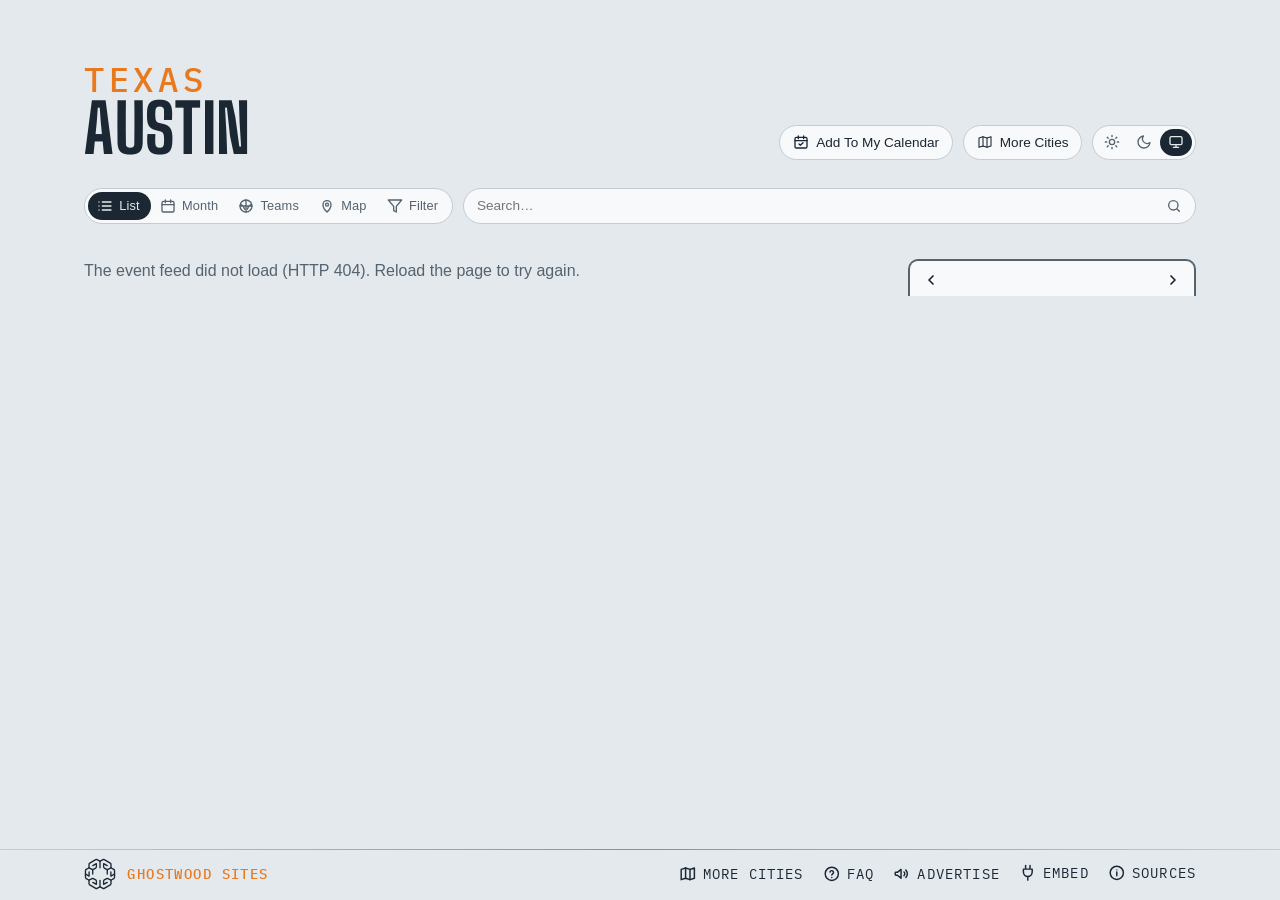
==== site/index.html @ c0838cf5 "Refresh wording: "once a day" on Sources, the calendar note and Advertise The sites rebuild once a d" ====
<!DOCTYPE html>
<html lang="en">
<head>
<meta charset="utf-8">
<meta name="viewport" content="width=device-width, initial-scale=1, viewport-fit=cover">
<!-- browser chrome matches the page; app.js repoints both when a theme is
     chosen by hand -->
<meta name="theme-color" media="(prefers-color-scheme: light)" content="#edf1f4" data-light="#edf1f4">
<meta name="theme-color" media="(prefers-color-scheme: dark)" content="#141a20" data-dark="#141a20">
<link rel="manifest" href="manifest.webmanifest">
<link rel="apple-touch-icon" href="apple-touch-icon.png">
<meta name="apple-mobile-web-app-title" content="Austin Events">
<meta name="mobile-web-app-capable" content="yes">
<script>
  // Before the first paint: the theme (light, dark, or system — nothing set,
  // prefers-color-scheme decides); app.js applyTheme keeps the pill in sync.
  try {
    var t = localStorage.getItem('lqa-theme');
    if (t === 'light' || t === 'dark') document.documentElement.dataset.theme = t;
  } catch (e) { /* no storage — system it is */ }
</script>
<!-- Google tag (gtag.js) — the here.events GA4 property, one stream for the map and every city; reports split by hostname -->
<script async src="https://www.googletagmanager.com/gtag/js?id=G-BTQFXS68HN"></script>
<script>
  window.dataLayer = window.dataLayer || [];
  function gtag(){dataLayer.push(arguments);}
  gtag('js', new Date());
  gtag('config', 'G-BTQFXS68HN');
</script>
<title>Austin Events — stadiums, arenas &amp; music rooms</title>
<meta name="description" content="What's on in Austin — Moody Center, Q2 Stadium, DKR, ACL Live, the Red River clubs and the amphitheatres, with the home teams' seasons. Calendar, iCal feed, and embeddable widget.">
<!-- the site's own address and what a shared link shows: name, line, and the share card (share.png, 1200×630, scripts/share-card.mjs) -->
<link rel="canonical" href="https://austin.here.events/">
<meta property="og:type" content="website">
<meta property="og:site_name" content="Austin Events">
<meta property="og:title" content="Austin Events">
<meta property="og:description" content="What's on in Austin — the stadiums, Moody Center, ACL Live, the Red River clubs and the amphitheatres, with the home teams' seasons.">
<meta property="og:url" content="https://austin.here.events/">
<meta property="og:image" content="https://austin.here.events/share.png">
<meta property="og:image:width" content="1200">
<meta property="og:image:height" content="630">
<meta name="twitter:card" content="summary_large_image">
<link rel="icon" href="favicon.svg" type="image/svg+xml">
<link rel="preconnect" href="https://fonts.googleapis.com">
<link rel="preconnect" href="https://fonts.gstatic.com" crossorigin>
<link href="https://fonts.googleapis.com/css2?family=Big+Shoulders:opsz,wght@10..72,500;10..72,700&family=IBM+Plex+Mono:wght@400;500&display=swap" rel="stylesheet">
<link rel="stylesheet" href="styles.css?v=__V__">
<link rel="alternate" type="text/calendar" href="events.ics" title="Austin Events">
</head>
<body>

<!-- the Ghostwood Labs mark, drawn once; the masthead and the footer <use> it -->
<svg width="0" height="0" style="position:absolute" aria-hidden="true">
  <symbol id="gw-mark" viewBox="0 0 576 576">
    <g fill="none" stroke="currentColor" stroke-width="24" stroke-linecap="round" stroke-linejoin="round">
      <path d="M300.19 51.03A26 26 0 0 1 275.81 51.03L235.63 29.71A26 26 0 0 0 210.57 30.08L103.63 91.02A26 26 0 0 0 90.5 113.61L90.5 161.4A26 26 0 0 1 77.38 183.98L39.62 205.52A26 26 0 0 0 26.5 228.1L26.5 347.9A26 26 0 0 0 39.62 370.48L77.38 392.02A26 26 0 0 1 90.5 414.6L90.5 462.39A26 26 0 0 0 103.63 484.98L210.57 545.92A26 26 0 0 0 235.63 546.29L275.81 524.97A26 26 0 0 1 300.19 524.97L340.37 546.29A26 26 0 0 0 365.43 545.92L472.37 484.98A26 26 0 0 0 485.5 462.39L485.5 414.6A26 26 0 0 1 498.62 392.02L536.38 370.48A26 26 0 0 0 549.5 347.9L549.5 228.1A26 26 0 0 0 536.38 205.52L498.62 183.98A26 26 0 0 1 485.5 161.4L485.5 113.61A26 26 0 0 0 472.37 91.02L365.43 30.08A26 26 0 0 0 340.37 29.71L300.19 51.03Z"/>
      <path d="M288 57.5L288 177.5"/>
      <path d="M288 518.5L288 403.5"/>
      <path d="M90.5 176.5L144.63 204.58A26 26 0 0 0 169.19 204.26L209.58 181.92A26 26 0 0 0 223 159.17L223 101.5L158.5 137.5"/>
      <path d="M485.5 176.5L431.37 204.58A26 26 0 0 1 406.81 204.26L366.42 181.92A26 26 0 0 1 353 159.17L353 101.5L417.5 137.5"/>
      <path d="M157 211L157 287.5"/>
      <path d="M419 211L419 287.5"/>
      <path d="M90.5 399.5L144.63 371.42A26 26 0 0 1 169.19 371.74L209.58 394.08A26 26 0 0 1 223 416.83L223 474.5L158.5 438.5"/>
      <path d="M485.5 399.5L431.37 371.42A26 26 0 0 0 406.81 371.74L366.42 394.08A26 26 0 0 0 353 416.83L353 474.5L417.5 438.5"/>
      <path d="M26.5 288L92 325.5L92 250.5"/>
      <path d="M549.5 288L484 325.5L484 250.5"/>
    </g>
  </symbol>
</svg>

<header class="masthead">
  <!-- no picture behind the name yet (lqa's is a line drawing of Seattle Center from the air; an Austin one — the Capitol dome, the Congress Avenue bridge — is to come) -->
  <div class="masthead-text">
    <p class="eyebrow" data-teams="Austin">Texas</p> <!-- no neighbourhood here, so the state stands over the city (the Everett pattern, Steve 2026-10-11); the Teams view reads "Austin" over "Hometown Teams" -->
    <h1>Austin</h1> <!-- one line on any screen -->
  </div>
  <!-- the masthead's tools: the theme pill alone (Steve, 2026-09-16 — the
       season calendar and Add To My Calendar chips moved down into the bar) -->
  <div class="masthead-tools">
  <!-- Add To My Calendar (Steve, 2026-10-26: it "should move here", beside More Cities; in the bar from 2026-09-16 until then): its pop (#subscribePop, in the bar) hangs under this button, placed by app.js placeSubscribePop -->
  <button id="subscribeBtn" class="chip" type="button" aria-expanded="false" aria-controls="subscribePop" title="Subscribe in your calendar app">
    <svg viewBox="0 0 24 24" fill="none" stroke="currentColor" stroke-width="2" stroke-linecap="round" stroke-linejoin="round" aria-hidden="true"><rect x="3" y="5" width="18" height="16" rx="2"/><path d="M8 3v4M16 3v4M3 10h18M9 15l2 2 4-4"/></svg>
    <span>Add To My Calendar</span>
  </button>
  <!-- the home teams' seasons, home and away (the Teams view below the bar) -->
  <!-- the theme pill: light, dark, system (Steve, 2026-09-15; app.js applyTheme) -->
  <div id="themeToggle" class="theme-toggle" role="radiogroup" aria-label="Color theme" data-active="system">
    <button type="button" role="radio" aria-checked="true" data-theme="light" title="Light">
      <svg viewBox="0 0 24 24" fill="none" stroke="currentColor" stroke-width="2" stroke-linecap="round" aria-hidden="true"><circle cx="12" cy="12" r="4"/><path d="M12 2v2M12 20v2M4.9 4.9l1.4 1.4M17.7 17.7l1.4 1.4M2 12h2M20 12h2M4.9 19.1l1.4-1.4M17.7 6.3l1.4-1.4"/></svg>
    </button>
    <button type="button" role="radio" aria-checked="false" data-theme="dark" title="Dark">
      <svg viewBox="0 0 24 24" fill="none" stroke="currentColor" stroke-width="2" stroke-linecap="round" stroke-linejoin="round" aria-hidden="true"><path d="M21 12.8A9 9 0 1 1 11.2 3a7 7 0 0 0 9.8 9.8z"/></svg>
    </button>
    <button type="button" role="radio" aria-checked="false" data-theme="system" title="System">
      <svg viewBox="0 0 24 24" fill="none" stroke="currentColor" stroke-width="2" stroke-linecap="round" stroke-linejoin="round" aria-hidden="true"><rect x="3" y="4" width="18" height="12" rx="2"/><path d="M8 20h8M12 16v4"/></svg>
    </button>
    <span class="theme-knob" aria-hidden="true"></span>
  </div>
  </div>
</header>

<!-- one row of matching chips: the view switch, filters, search, the clubs, the season calendar chip.
     The subscribe pop lives in the bar's markup but hangs under the masthead's Add To My Calendar button (app.js places it). -->
<!-- the bar, and the panel that floats open beneath it (over the content,
     which stays put) -->
<div class="filter-area">
<!-- one slim line standing in for the masthead once it has scrolled off
     (app.js shows it, with the Top button, and raises --barh to match) -->
<!-- the masthead, folded into one line once it has scrolled off: eyebrow, title, stamp -->
<div class="bar-title" hidden><span class="bar-eyebrow" data-teams="Austin">Texas</span><span class="bar-name">Austin</span><span class="bar-eyebrow" id="barUpdated"></span></div>
<nav class="filterbar" aria-label="Filters">
  <label class="search-wrap">
    <input id="searchBox" type="search" placeholder="Search…" aria-label="Search events by venue, team, or type" autocomplete="off">
    <svg viewBox="0 0 24 24" fill="none" stroke="currentColor" stroke-width="2" stroke-linecap="round" stroke-linejoin="round" aria-hidden="true"><circle cx="11" cy="11" r="7"/><path d="m20 20-3.5-3.5"/></svg>
  </label>
  <!-- the view switch: the events list | the home teams' seasons, a two-stop pill like the theme's -->
  <div id="viewToggle" class="theme-toggle view-toggle" role="radiogroup" aria-label="View" data-active="events"><!-- List · Month · Teams (Steve, 2026-09-14; words beside the icons when the bar has room, 2026-10-24): Month is the list with the month calendar; app.js remembers the choice -->
    <button id="eventsBtn" type="button" role="radio" aria-checked="true" data-view="events" title="Events">
      <svg viewBox="0 0 24 24" fill="none" stroke="currentColor" stroke-width="2" stroke-linecap="round" stroke-linejoin="round" aria-hidden="true"><path d="M8 6h13M8 12h13M8 18h13M3 6h.01M3 12h.01M3 18h.01"/></svg><span class="vt-label">List</span>
    </button>
    <button id="monthBtn" type="button" role="radio" aria-checked="false" data-view="month" aria-controls="calBox" title="Month — the month's events on a calendar">
      <svg viewBox="0 0 24 24" fill="none" stroke="currentColor" stroke-width="2" stroke-linecap="round" stroke-linejoin="round" aria-hidden="true"><rect x="3" y="5" width="18" height="16" rx="2"/><path d="M8 3v4M16 3v4M3 10h18"/></svg><span class="vt-label">Month</span>
    </button>
    <button id="teamsBtn" type="button" role="radio" aria-checked="false" data-view="teams" aria-controls="teamsView" title="Home Teams — season schedules, every game, home and away">
      <svg viewBox="0 0 24 24" fill="none" stroke="currentColor" stroke-width="2" stroke-linecap="round" stroke-linejoin="round" aria-hidden="true"><circle cx="12" cy="12" r="9"/><path d="M3.6 9.5c3 1 5.4 3.6 6.3 7.3M20.4 9.5c-3 1-5.4 3.6-6.3 7.3M12 3v18M3 12h18"/></svg><span class="vt-label">Teams</span>
    </button>
    <button id="mapBtn" type="button" role="radio" aria-checked="false" data-view="map" aria-controls="mapView" title="Map — where the venues are">
      <svg viewBox="0 0 24 24" fill="none" stroke="currentColor" stroke-width="2" stroke-linecap="round" stroke-linejoin="round" aria-hidden="true"><path d="M12 21s-6-5.5-6-11a6 6 0 0 1 12 0c0 5.5-6 11-6 11z"/><circle cx="12" cy="10" r="2.2"/></svg><span class="vt-label">Map</span>
    </button>
    <button id="filterToggle" class="vt-filter" type="button" aria-expanded="false" aria-controls="filterPanel" title="Filters">
      <svg viewBox="0 0 24 24" fill="none" stroke="currentColor" stroke-width="2" stroke-linecap="round" stroke-linejoin="round" aria-hidden="true"><path d="M22 3H2l8 9.46V19l4 2v-8.54z"/></svg>
      <span class="vt-label">Filter</span>
    </button>
    <span class="theme-knob" aria-hidden="true"></span>
  </div>
  <div id="subscribePop" class="pop" hidden>
      <label class="pop-filter" id="subFilterRow" hidden>
        <input type="checkbox" id="subUseFilter" checked> Include my filter choices
      </label>
      <!-- one row of three: the calendar you'd add to, each with its own
           icon and name -->
      <div class="pop-tiles">
        <!-- the webcal: link — Apple Calendar on a Mac, iPhone or iPad (and any
             other desktop calendar app that claims webcal) -->
        <a id="webcalLink" class="tile" href="#" title="macOS / iOS Calendar (or whichever calendar app handles webcal links)">
          <img class="tile-logo" src="https://www.google.com/s2/favicons?domain=www.apple.com&amp;sz=128" alt="" width="64" height="64">
          <span>Apple</span>
        </a>
        <!-- Google Calendar's own icon (its favicon is a small upscaled one); Outlook's favicon, as for the venue marks -->
        <a id="gcalLink" class="tile" href="#" target="_blank" rel="noopener" title="Google Calendar">
          <img class="tile-logo" src="https://ssl.gstatic.com/calendar/images/dynamiclogo_2020q4/calendar_31_2x.png" alt="" width="64" height="64">
          <span>Google</span>
        </a>
        <a id="outlookLink" class="tile" href="#" target="_blank" rel="noopener" title="Outlook">
          <img class="tile-logo" src="https://www.google.com/s2/favicons?domain=outlook.live.com&amp;sz=128" alt="" width="64" height="64">
          <span>Outlook</span>
        </a>
      </div>
      <!-- the other ways in, as chips under the row -->
      <div class="pop-tools">
        <a id="qrBtn" class="chip" href="#" aria-expanded="false" title="QR code for your phone">
          <svg viewBox="0 0 24 24" fill="none" stroke="currentColor" stroke-width="1.8" aria-hidden="true">
            <rect x="4" y="4" width="6" height="6"/><rect x="14" y="4" width="6" height="6"/>
            <rect x="4" y="14" width="6" height="6"/>
            <path d="M14 14h2.5v2.5H14zM17.5 17.5H20V20h-2.5zM14 20h1M20 14v1"/>
          </svg>
          <span>QR Code</span>
        </a>
        <a id="copyIcs" class="chip" href="#" title="Copy the feed link">
          <svg viewBox="0 0 24 24" fill="none" stroke="currentColor" stroke-width="1.8" stroke-linecap="round" aria-hidden="true">
            <path d="M10 13a5 5 0 0 0 7.54.54l3-3a5 5 0 0 0-7.07-7.07l-1.72 1.71"/>
            <path d="M14 11a5 5 0 0 0-7.54-.54l-3 3a5 5 0 0 0 7.07 7.07l1.71-1.71"/>
          </svg>
          <span>Copy Link</span>
        </a>
      </div>
      <div id="qrPanel" class="qr-panel" hidden>
        <div id="qrImg" role="img" aria-label="QR code for the calendar feed"></div>
        <p class="pop-note">Scan with your phone to subscribe there.</p>
      </div>
      <p class="pop-note">Refreshed once a day. Your calendar picks up changes on its own schedule.</p>
  </div>
  <!-- the home teams, one pill per club, in the bar itself while the Teams
       view is open (crests only when the names won't fit; app.js sets is-crests) -->
  <div class="team-strip" id="teamStrip" aria-label="Teams"></div>
  <!-- narrow layouts only (app.js hides it when the calendar is docked):
       floats the calendar over the list. Chevron left = opens, right = folds. -->
  <button id="calToggle" class="chip cal-toggle" type="button" aria-expanded="false" aria-controls="calBox" title="Show calendar" hidden>
    <svg viewBox="0 0 24 24" fill="none" stroke="currentColor" stroke-width="2" stroke-linecap="round" stroke-linejoin="round" aria-hidden="true"><rect x="3" y="5" width="18" height="16" rx="2"/><path d="M8 3v4M16 3v4M3 10h18"/></svg>
    <span>Hide calendar</span>
    <svg class="chev" viewBox="0 0 24 24" fill="none" stroke="currentColor" stroke-width="2.2" stroke-linecap="round" stroke-linejoin="round" aria-hidden="true"><path d="M15 6l-6 6 6 6"/></svg>
  </button>
  <!-- the right end of the bar (Steve, 2026-09-16): the season calendar chip (Teams view only); flex order places it after the clubs. Add To My Calendar left the bar for the masthead tools 2026-10-26 (Steve: it "should move here", beside More Cities) -->
  <button id="teamPdfBtn" class="chip" type="button" title="Season calendar — download it as a PDF">
    <svg viewBox="0 0 24 24" fill="none" stroke="currentColor" stroke-width="2" stroke-linecap="round" stroke-linejoin="round" aria-hidden="true"><rect x="3" y="4" width="18" height="17" rx="2"/><path d="M3 9h18M8 2v4M16 2v4M8 13h3M13 13h3M8 17h3M13 17h3"/></svg>
    <span>Season Calendar</span> <!-- Steve, 2026-09-16: named for what it is, not the file type -->
  </button>
</nav>
<!-- the funnel in the bar drops this open below it -->
<div id="filterPanel" class="filter-panel fp-tree" hidden>
  <!-- top row: presets (chips injected by app.js; the one matching the
       current state is lit), the Only Sold Out switch and the Include Holidays
       switch (off by default; US, WA and Seattle holidays from app.js) -->
  <div class="fp-top">
    <div class="fp-presets" id="fpPresets"></div>
    <!-- Only Sold Out: only the events the checker (or a source) marks
         sold out, or within 5% of the house — LQAFilter.ticketState -->
    <!-- these two are switches, not allow boxes like the rows below: Sold Out
         narrows the list to those, Holidays adds days — so they wear a
         different face (.sw) -->
    <label class="fp-switch fp-soldout">
      <input type="checkbox" role="switch" id="soldOnlyToggle" autocomplete="off">
      <span class="sw"></span>
      <span class="fp-name">Only Sold Out</span> <!-- the words Steve set 2026-10-05 ("only sold"), in the panel's Title Case; was "Sold Out (or Nearly)" -->
    </label>
    <label class="fp-switch fp-holidays">
      <input type="checkbox" role="switch" id="holidaysToggle" autocomplete="off">
      <span class="sw"></span>
      <span class="fp-name">Include Holidays</span> <!-- "include holidays", Steve 2026-10-05; was "Holidays" -->
    </label>
  </div>
  <!-- Four groups — Venues (two lists), Event Type under the second, Teams
       (capacity bands keep state + share-code slots but no rows since
       2026-09-22), every row three-state (Steve, 2026-09-22: "check,
       unchecked or X for exclude, same for every filter option, don't auto
       check or uncheck any filters"), worn as a Show | Hide word pair at
       the row's end (third pass the same day, after a three-face box and
       then a tick box + x):
       · Show lit = show these. Shows among venues and
         teams add up (any of them); shown event types then narrow to
         those kinds.
       · Hide lit = never these (the name struck).
       · neither  = no preference.
       One tap sets a word, a second tap on it clears it — no cycling. No
       row ever changes another: no dashes, no greying, no bulk switches
       apart from a group's own Show All / Hide All. The rule is
       LQAFilter.matchesFilter; the pair is a role="group" of two
       aria-pressed buttons (app.js filterRow). No counts on the rows
       (Steve, 2026-09-22). The everyday way to hide things is on
       the event sheet (Hide chips + Undo), with the view note above the list
       saying what is hidden. -->
  <div class="fp-cols">
    <div class="fp-group">
      <h3>Downtown, Campus &amp; Stadiums<span class="fp-allnone"><button type="button" class="fp-set" data-scope="campus" data-on="1">Show All</button><i>·</i><button type="button" class="fp-set" data-scope="campus" data-on="0">Hide All</button></span></h3>
      <div id="panelVenues" class="fp-list"><!-- the venue rows, injected by app.js --></div>
    </div>
    <div class="fp-group">
      <h3>Music Rooms &amp; Around<span class="fp-allnone"><button type="button" class="fp-set" data-scope="town" data-on="1">Show All</button><i>·</i><button type="button" class="fp-set" data-scope="town" data-on="0">Hide All</button></span></h3>
      <div id="panelVenuesTown" class="fp-list"><!-- the music rooms across the city and the suburban houses (city.js area: 'town'), injected by app.js --></div>
      <h3>Event Type<span class="fp-allnone"><button type="button" class="fp-set" data-scope="type" data-on="1">Show All</button><i>·</i><button type="button" class="fp-set" data-scope="type" data-on="0">Hide All</button></span></h3>
      <div id="panelBadges" class="fp-list"><!-- the five kinds (city.js TYPES), injected by app.js --></div>
    </div>
    <div class="fp-group">
      <h3>Home Teams<span class="fp-allnone"><button type="button" class="fp-set" data-scope="team" data-on="1">Show All</button><i>·</i><button type="button" class="fp-set" data-scope="team" data-on="0">Hide All</button></span></h3>
      <div id="panelTeams" class="fp-list"><!-- team rows injected by app.js: Longhorns, Texas Hoops, Austin FC, Express, Stars --></div>
      <h3>Festivals<span class="fp-allnone"><button type="button" class="fp-set" data-scope="fest" data-on="1">Show All</button><i>·</i><button type="button" class="fp-set" data-scope="fest" data-on="0">Hide All</button></span></h3>
      <div id="panelFestivals" class="fp-list"><!-- festival venues (city.js festival: true) — none in Austin yet, so app.js hides the heading --></div></div>
    </div>
  </div>
</div>
</div>

<section class="agenda" aria-label="Upcoming events">
  <!-- the view note: one plain line, only while the view is not the usual one,
       saying what is hidden or added compared with it, with a way back
       (app.js renderViewNote) -->
  <div id="viewNote" class="view-note" hidden><span id="viewNoteText"></span><button id="viewNoteReset" type="button" class="chip">Usual View</button></div>
  <div class="agenda-layout">
    <ol id="agenda"><li class="empty">Loading events…</li></ol>
    <aside class="cal-side" aria-label="Month calendar">
      <!-- on narrow layouts this floats over the list (opened from the
           calendar chip at the right end of the filter bar); on the wide
           layout it's docked here -->
      <div class="cal" id="calBox">
        <!-- the card's header: ‹ month name › (Today is a floater at the lower right, shown when the list has left today) -->
        <div class="cal-head" id="calHead" aria-label="Change months">
          <button id="calPrev" type="button" aria-label="Previous month">
            <svg viewBox="0 0 24 24" fill="none" stroke="currentColor" stroke-width="2.6" stroke-linecap="round" stroke-linejoin="round" aria-hidden="true"><path d="M15 6l-6 6 6 6"/></svg>
          </button>
          <button class="cal-cur" id="calCur" type="button" aria-live="polite" title="Pick a month and year"></button> <!-- opens the month/year picker (app.js openMonthPick; Steve, 2026-09-15) -->
          <button id="calNext" type="button" aria-label="Next month">
            <svg viewBox="0 0 24 24" fill="none" stroke="currentColor" stroke-width="2.6" stroke-linecap="round" stroke-linejoin="round" aria-hidden="true"><path d="M9 6l6 6-6 6"/></svg>
          </button>
        </div>
        <div id="calGrid" class="cal-months"><!-- one .cal-month card per month, from app.js --></div>
        <!-- TODAY: a tab out of the card's foot, the odds tab's cut (Steve, 2026-09-15); app.js placeTodayTab moves it under the month board in the month view -->
        <button id="calToday" type="button" class="cal-today-tab" title="Back to today: the current month, past days put away" hidden>
      <svg viewBox="0 0 24 24" fill="none" stroke="currentColor" stroke-width="2" stroke-linecap="round" stroke-linejoin="round" aria-hidden="true"><rect x="3" y="5" width="18" height="16" rx="2"/><path d="M8 3v4M16 3v4M3 10h18"/><circle cx="12" cy="15.5" r="1.6" fill="currentColor" stroke="none"/></svg>
      <span>Today</span>
    </button>
      </div>
    </aside>
  </div>
  <!-- the month view (the calendar stop of the view pill): one continuous
       grid of weeks from this month on, square days carrying their events'
       names, a sticky ‹ MONTH › header naming the month at the top of the
       window (its name opens the month / year picker), and more months
       appended as you scroll — no end (app.js renderBoard). A tapped day
       opens a card listing everything on it (openDayPop). -->
  <section id="monthBoard" class="month-board" aria-label="Month calendar" hidden>
    <div id="mbSticky" class="mb-sticky">
      <div class="cal-head mb-head" aria-label="Change months">
        <button id="mbPrev" type="button" aria-label="Previous month">
          <svg viewBox="0 0 24 24" fill="none" stroke="currentColor" stroke-width="2.6" stroke-linecap="round" stroke-linejoin="round" aria-hidden="true"><path d="M15 6l-6 6 6 6"/></svg>
        </button>
        <button class="cal-cur" id="mbCur" type="button" aria-live="polite" title="Pick a month and year"></button>
        <button id="mbNext" type="button" aria-label="Next month">
          <svg viewBox="0 0 24 24" fill="none" stroke="currentColor" stroke-width="2.6" stroke-linecap="round" stroke-linejoin="round" aria-hidden="true"><path d="M9 6l6 6-6 6"/></svg>
        </button>
      </div>
    </div>
    <div id="mbGrid" class="mb-months"></div> <!-- one .mb-month block per month, appended by app.js appendMonth -->
    <div id="mbSentinel" class="mb-sentinel" aria-hidden="true"></div>
  </section>
</section>

<!-- the Map view (Steve, 2026-10-24): the ground with a pin on every room, sized by
     its upcoming events under the filters in force; a tapped pin opens its card.
     Drawn by local-map.js from local-map.json (scripts/build-local-map.mjs — the
     shoreline, lakes and main roads read once from OpenStreetMap at build time)
     — no tiles, nothing fetched off-site -->
<section id="mapView" class="local-map" hidden aria-label="Map of the venues">
  <div class="lm-frame">
    <svg id="lmSvg" viewBox="0 0 1000 1000" preserveAspectRatio="xMidYMid meet" role="img" aria-label="Austin with the venues marked"></svg>
    <div class="lm-zoom" aria-label="Zoom">
      <button type="button" data-z="in" title="Zoom in" aria-label="Zoom in">+</button>
      <button type="button" data-z="out" title="Zoom out" aria-label="Zoom out">−</button>
      <button type="button" data-z="fit" title="The whole map" aria-label="The whole map"><svg viewBox="0 0 24 24" fill="none" stroke="currentColor" stroke-width="2" stroke-linecap="round" stroke-linejoin="round" aria-hidden="true"><path d="M4 9V5a1 1 0 0 1 1-1h4M15 4h4a1 1 0 0 1 1 1v4M20 15v4a1 1 0 0 1-1 1h-4M9 20H5a1 1 0 0 1-1-1v-4"/></svg></button>
      <button type="button" data-z="me" title="Find my location" aria-label="Find my location" aria-pressed="false"><svg viewBox="0 0 24 24" fill="none" stroke="currentColor" stroke-width="2" stroke-linecap="round" stroke-linejoin="round" aria-hidden="true"><circle cx="12" cy="12" r="6"/><circle cx="12" cy="12" r="1.6" fill="currentColor"/><path d="M12 2v4M12 18v4M2 12h4M18 12h4"/></svg></button> <!-- the visitor's own spot: the browser's Geolocation API on their say-so (local-map.js), no service behind it — Steve, 2026-10-25 -->
    </div>
  </div>
  <p class="lm-caption" id="lmCaption"><span></span></p>
</section>

<!-- the Teams view: in place of the agenda while the Teams chip is on. A
     strip of the home teams, a bar naming a picked opponent, then the season
     in the agenda's own day/card markup (app.js renderTeams) -->
<section class="teams" id="teamsView" aria-label="Team schedules" hidden>
  <div class="teams-layout">
    <!-- the club's form block — record, standing, news, or the game in
         progress — above the list and the calendar alike (app.js renderTeamForm) -->
    <div id="teamHeadTop"></div> <!-- the block's spot in the flow: once it scrolls under the bar the block pins and goes compact (app.js markStuck) -->
    <div id="teamHead"></div>
    <!-- the printed poster's banner and legend (the PDF chip; print only) -->
    <div id="printHead" class="print-head" aria-hidden="true"></div>
    <div class="team-main">
      <div class="team-focus" id="teamFocus" hidden></div>
      <ol id="teamSched" class="team-sched"></ol>
    </div>
    <!-- the season at a glance, poster-style, in place of the list while the
         bar's Calendar chip is on: every month as a card, home games solid,
         away games pale, each cell the opponent and the time (app.js renderTeamCal) -->
    <div class="team-cal" id="teamCal" aria-label="Season calendar" hidden></div>
    <div id="printFoot" class="print-foot" aria-hidden="true"></div>
  </div>
</section>

<!-- a word after hiding something from the sheet, with Undo (app.js toast) -->
<div id="toast" class="toast" role="status" aria-live="polite" hidden><span id="toastText"></span><button id="toastUndo" type="button">Undo</button></div>

<!-- pinned to the bottom edge; Sources (the info mark) and Embed open upward from it,
     floating over the list -->
<footer>
  <!-- Two floaters centred just above this pinned footer, styled like the
       bar's chips. Today: back to now (the current month, past days put
       away, the list at its nearest day), shown only while the list has
       left today. Top: shown once the masthead has scrolled off. app.js
       toggles hidden on both; on narrow screens they drop their labels. -->
  <div class="floaters">
    <button id="toTop" type="button" class="chip" title="Back to top" aria-label="Back to top" hidden>
      <svg viewBox="0 0 24 24" fill="none" stroke="currentColor" stroke-width="2.2" stroke-linecap="round" stroke-linejoin="round" aria-hidden="true"><path d="M12 19V5M5 12l7-7 7 7"/></svg>
      <span>Top</span>
    </button>
  </div>
  <div class="foot-inner">
  <a class="gw" href="https://ghostwoodlabs.com/" target="_blank" rel="noopener" title="Ghostwood Labs"> <!-- the mark and the name are one link, opening a new tab (Steve, 2026-10-05: "any click on the gwl branding should open a new tab"); linked to the company site 2026-10-04, the day ghostwoodlabs.com went live -->
  <svg class="gw-logo" aria-hidden="true"><use href="#gw-mark"/></svg>
  <p class="gw-credit"><strong>Ghostwood Sites</strong></p>
  </a>
  <div class="foot-links"> <!-- Advertise, Embed, Sources as one thing at the row's right end, the credit at its left (the "Updated" stamp between them was removed 2026-10-05, Steve) -->
  <!-- the questions page, behind a question mark (Steve, 2026-10-28: "creating a FAQ page") -->
  <a class="foot-link" id="faq" href="faq.html" title="Questions about this calendar">
    <svg viewBox="0 0 24 24" fill="none" stroke="currentColor" stroke-width="2" stroke-linecap="round" stroke-linejoin="round" aria-hidden="true"><circle cx="12" cy="12" r="9"/><path d="M9.5 9.5a2.5 2.5 0 0 1 4.9.7c0 1.7-2.4 2.1-2.4 3.6M12 17h.01"/></svg>
    <span>FAQ</span>
  </a>
  <!-- advertising: a megaphone, to the placeholder sales page (Steve, 2026-09-15) -->
  <a class="foot-link" id="advertise" href="advertise.html" title="Advertise on this calendar">
    <svg viewBox="0 0 24 24" fill="none" stroke="currentColor" stroke-width="2" stroke-linecap="round" stroke-linejoin="round" aria-hidden="true"><path d="M3 11v2a1 1 0 0 0 1 1h2l5 4V6L6 10H4a1 1 0 0 0-1 1z"/><path d="M15 9.5a3.5 3.5 0 0 1 0 5"/><path d="M17.5 7a7 7 0 0 1 0 10"/></svg>
    <span>Advertise</span>
  </a>
  <!-- the sources, behind an info mark that opens upward like Embed -->
  <details class="share info" id="sources">
    <summary title="Where the listings come from">
      <svg viewBox="0 0 24 24" fill="none" stroke="currentColor" stroke-width="2" stroke-linecap="round" stroke-linejoin="round" aria-hidden="true"><circle cx="12" cy="12" r="9"/><path d="M12 11v5M12 8h.01"/></svg>
      <span>Sources</span>
    </summary>
    <div class="share-body info-body">
      <div class="share-cols">
        <div>
          <h3>Ticketing feeds</h3>
          <p>Ticketmaster, room by room — Moody Center, Q2 Stadium, DKR, ACL Live, Bass Concert Hall, COTA, the amphitheatres, the Red River and East Side clubs, Cedar Park, Round Rock and New Braunfels. Church events are left out.</p>
        </div>
        <div>
          <h3>Venue calendars</h3>
          <p>None yet — the rooms whose shows Ticketmaster never lists (the Continental Club, the Saxon Pub, the Paramount and Stateside, the Long Center, Gruene Hall) are the next thing to add.</p>
        </div>
        <div>
          <h3>Game dates</h3>
          <p>ESPN for the Longhorns (football and basketball) and Austin FC, MLB’s stats API for the Express (first-pitch times and the Pacific Coast League standings), and the AHL’s HockeyTech feed for the Stars.</p>
        </div>
        <div>
          <h3>The final word</h3>
          <p>Refreshed once a day. Every listing links to the venue or ticket page — check there before you go.</p>
        </div>
      </div>
        <div>
          <h3>The map</h3>
          <p>The shoreline, the lakes and the main roads are © <a href="https://www.openstreetmap.org/copyright" target="_blank" rel="noopener">OpenStreetMap</a> contributors (ODbL), drawn here as one file made at build time — no map tiles, nothing fetched from anywhere else. Venues are placed from their street addresses.</p>
        </div>
    </div>
  </details>
  <details class="share" id="embed">
    <summary>
      <svg class="plug" viewBox="0 0 24 24" fill="none" stroke="currentColor" stroke-width="2" stroke-linecap="round" stroke-linejoin="round" aria-hidden="true"><path d="M9 2v5M15 2v5M6 7h12v4a6 6 0 0 1-12 0V7zM12 17v5"/></svg>
      <span>Embed</span>
    </summary>
    <div class="share-body">
      <div class="share-cols">
        <div>
          <h3>Events widget</h3>
          <p>Drop these two lines into any page and the next events render in place.
            Style it with the <code>evt-ev-</code> CSS classes.</p>
<pre><code>&lt;div id="austin-events"&gt;&lt;/div&gt;
&lt;script src="https://austin.here.events/embed.js" data-max="8" defer&gt;&lt;/script&gt;</code></pre>
        </div>
        <div>
          <h3>Data feeds</h3>
          <p>The raw data behind this page, fetchable from anywhere (CORS is open):</p>
          <ul class="feed-list">
            <li><code>events.json</code> — <a href="events.json">JSON feed</a></li>
            <li><code>events.ics</code> — <a href="events.ics">iCalendar feed</a></li>
          </ul>
          <p>Google and Outlook don't have feed formats of their own — they subscribe
            to the iCalendar feed. The <em>Add To My Calendar</em> button up top has
            one-click links for both.</p>
        </div>
        <div>
          <h3>Filter links</h3>
          <p>A link that opens this page with the filters you have set right now
            (<code>?f=…</code>) — for a widget's "see all" link, or to share one view.</p>
          <button id="copyFilterLink" class="chip" type="button" title="Copy a link that opens with this exact filter">
            <svg viewBox="0 0 24 24" fill="none" stroke="currentColor" stroke-width="2" stroke-linecap="round" stroke-linejoin="round" aria-hidden="true"><rect x="9" y="9" width="11" height="11" rx="2"/><path d="M5 15V5a2 2 0 0 1 2-2h10"/></svg>
            <span id="copyFilterLabel">Copy Filter Link</span>
          </button>
        </div>
      </div>
    </div>
  </details>
  </div> <!-- /.foot-links -->
  </div>
</footer>

<script src="qrcode.js?v=__V__" defer></script>
<!-- phones: tapping a listing opens this sheet instead of following the
     title link, so every detail and link gets a full-size tap target -->
<div id="sheet" class="sheet" hidden>
  <div class="sheet-back" id="sheetBack"></div>
  <div class="sheet-card" role="dialog" aria-modal="true" aria-labelledby="sheetTitle" tabindex="-1">
    <p class="sheet-venue" id="sheetVenue"></p>
    <h2 class="sheet-title" id="sheetTitle"></h2>
    <p class="sheet-when" id="sheetWhen"></p>
    <p class="sheet-tix" id="sheetTix" hidden><!-- Ticketmaster inventory: "272 of 18,100 tickets left · 614 resale · from $25 · checked Sep 15" (app.js) --></p>
    <p class="sheet-watch" id="sheetWatch" hidden><!-- a home game's TV / radio, from the league (app.js) --></p>
    <div class="sheet-sets-wrap" id="sheetSets" hidden><!-- a festival day's set times, stage by stage (app.js setTimesBlock) --></div>
    <div class="sheet-actions">
      <!-- order: the short chips first so they share a line, the long venue link after (Steve, 2026-09-15) -->
      <a id="sheetTickets" class="btn-cal" href="#" target="_blank" rel="noopener">Tickets</a>
      <!-- the plain way to hide a club's home games (2026-09-20); an Undo toast follows. The venue's own Only / Hide
           chips went 2026-10-26 (Steve: only Tickets and the venue link); the filter panel still has both -->
      <button id="sheetHideTeam" class="chip" type="button" title="Hide this club's home games" hidden></button>
      <button id="sheetTeam" class="chip" type="button" title="This club's whole season in the Teams view" hidden></button>
      <a id="sheetVenueLink" class="chip" href="#" target="_blank" rel="noopener"></a>
      <button id="sheetClose" class="chip" type="button">Close</button>
    </div>
  </div>
</div>

<script src="city.js?v=__V__" defer></script> <!-- the teams, the venues, the words for the place -->
<script src="cities.js?v=__V__" defer></script> <!-- every city on here.events, for the Other Places sheet (generated in lqa, synced) -->
<script src="filter.js?v=__V__" defer></script>
<script src="app.js?v=__V__" defer></script>
<script src="local-map.js?v=__V__" defer></script> <!-- the Map view (after app.js, which lends it LQAHooks) -->
</body>
</html>
---- site/styles.css ----
/* Lower Queen Anne Events — overcast-sky palette, marquee display type. */

:root {
  --sky: #e4e9ed;        /* overcast paper (a step down from #edf1f4, Steve 2026-10-12: "a little less glaring") */
  --mist: #f7f9fb;       /* card surface (was pure white) */
  --ink: #1b2733;        /* Puget ink */
  --ink-soft: #55636f;
  --ink-bright: #1b2733; /* the logo: pure white in the dark palette, ink here */
  --line: #c3ccd4;
  --gold: #e8791d;       /* Space Needle "Galaxy Gold" */
  --gold-soft: #fbe9d8;
  /* Color coding is muted (a step back from the pure primaries) and each
     group keeps to its own family so a dot or stripe reads as what it is:
     venues are cool (blue → violet → teal), event types are warm (yellow →
     orange → red → pink). */
  /* venue hues (chips, grid ticks, agenda tags): a sweep from teal through
     blue and violet to magenta, neighbors alternating light and dark */
  /* all three families sit a step back from the pure primaries: the same
     hues, less glare, so the stripes and ticks read after the titles */
  --v-moody: #9e2e2e; --v-q2: #2e9e4f; --v-dkr: #6f2e9e; --v-moodyamp: #9e902e; --v-acllive: #2e8b9e; --v-threeten: #9e2e6b; /* the rooms, one hue each (city.js cssVar), spread round the wheel */
  --v-bass: #4a9e2e; --v-cota: #332e9e; --v-germania: #9e532e; --v-heb: #2e9e74; --v-dell: #952e9e; --v-zilker: #879e2e;
  --v-stubbs: #2e669e; --v-emos: #9e2e45; --v-mohawk: #2e9e37; --v-scoot: #582e9e; --v-antones: #9e792e; --v-catil: #2e9e9a;
  --v-concourse: #9e2e82; --v-radioeast: #619e2e; --v-whitewater: #2e409e;
  --venue-text: 72%;     /* how much of the venue hue the card's venue label keeps (light mode) */
  --tint: 26%;           /* the venue wash behind a series card (light mode; 13% in the dark palette) */
  --row-a: #f3f6f8; --row-b: #d6dde3; /* the list's rows alternate light and dark grey; only a series keeps its venue's hue (Steve, 2026-10-20) */
  /* event-type hues (calendar ticks, agenda right edge): concerts salmon and
     arts crimson keep clear of the brand orange; movies slate = "quiet" */
  --t-concert: #d9664f;
  --t-sports: #d4b106;
  --t-arts: #b8303f;
  --t-movie: #7a8a99;
  --t-community: #d63f9c;
  --t-expo: #2a9d8f;      /* conventions & expos: turquoise, the one hue the types didn't use */
  --t-bar: #c28a12;       /* bar nights: amber, an ale between the sports yellow and concert salmon */
  --alert: #e02b26;       /* cancelled / postponed notes: plain bright red */
  --barh-base: 3.4rem;   /* the pinned filter bar's height (chips 2.25rem + padding) */
  --titleh: 1.7rem;      /* the bar's title line (1.2rem + .5rem gap), added while scrolled */
  --barh: var(--barh-base); /* what the sticky things below the bar offset by */
  --rule: color-mix(in srgb, var(--line), var(--ink-soft)); /* list dividers: a step brighter than --line */
  /* the scorebug (the live game block, .tf-bug): a light panel in this theme, the broadcast's charcoal in the dark one (Steve, 2026-10-12: the charcoal panel on the light card looked bad) */
  --bug-bg: #f9fafb; --bug-frame: #c9d2da; --bug-ink: #1b2733; --bug-soft: #55636f; --bug-dim: #7c8894; --bug-rowline: #d5dce3; --bug-off: #b3bcc5; --bug-muted: #6b7784; --bug-score-bg: #ffffff; --bug-shadow: rgba(15, 25, 35, .10); --bug-redzone: #c8261f;
  --bug-bw: 1px; --frame: var(--line); --frame-w: 1px; /* the game block's frame and the bug's rules: hairlines in the card's line colour here, the 2px broadcast frame in the dark theme (Steve, 2026-10-12: "soften … the borders in general") */
  --cell-mix: 22%; --cell-ink: var(--ink); --cell-bar: 4px; --cell-shadow: none; /* the bug's team cells: a wash of the club colour with a bar of it at the left and ink type, instead of the solid cell ("soften the colors here") */
  --tick-mix: var(--ink); --tick-pct: 65%; /* the refresh countdown ring: the club's colour mixed toward ink here, toward white on the dark ground (the mix itself is written in the .tf-refresh rule: a token holding var(--team-2) would resolve here on :root, where no club colour exists, and come out empty) */
  --dot: color-mix(in srgb, var(--ink-soft) 40%, transparent); /* the dotted underline under the watch strip's links */
  --display: "Big Shoulders", "Arial Narrow", sans-serif;
  --body: -apple-system, BlinkMacSystemFont, "Segoe UI", "Helvetica Neue", sans-serif;
  --mono: "IBM Plex Mono", ui-monospace, Menlo, monospace;
}
/* Dark palette. Applies when the system prefers dark and the visitor hasn't
   picked Light, or whenever they've picked Dark (the toggle sets
   data-theme on <html>; "system" leaves it unset). The two blocks must
   stay identical — CSS has no way to give one ruleset two unrelated
   conditions. */
@media (prefers-color-scheme: dark) {
  :root:not([data-theme="light"]) {
    color-scheme: dark;
    --sky: #141a20; --mist: #1d252e; --ink: #e8edf1; --ink-soft: #9aa7b2; --ink-bright: #ffffff;
    --line: #333f4a; --gold: #f08a33; --gold-soft: #3a2a1a;
    --v-moody: #ea8686; --v-q2: #86eaa3; --v-dkr: #c086ea; --v-moodyamp: #eadd86; --v-acllive: #86d9ea; --v-threeten: #ea86bc;
    --v-bass: #9fea86; --v-cota: #8a86ea; --v-germania: #eaa786; --v-heb: #86eac4; --v-dell: #e186ea; --v-zilker: #d5ea86;
    --v-stubbs: #86b7ea; --v-emos: #ea869a; --v-mohawk: #86ea8e; --v-scoot: #ab86ea; --v-antones: #eac886; --v-catil: #86eae6;
    --v-concourse: #ea86d0; --v-radioeast: #b3ea86; --v-whitewater: #8696ea;
    --venue-text: 100%; --tint: 13%;
    --row-a: #1e252c; --row-b: #2c343c;
    --t-concert: #f0806a; --t-sports: #f2d21b; --t-arts: #d63a4f;
    --t-movie: #8b9db0; --t-community: #e660a8; --t-expo: #4fd1c5; --t-bar: #e3ad3c; --alert: #ff4b3e;
    --bug-bg: #2b2d30; --bug-frame: #c9cdd2; --bug-ink: #f4f4f4; --bug-soft: #d5d8dc; --bug-dim: #b9bec4; --bug-rowline: #5c6167; --bug-off: #6a6d72; --bug-muted: #4a4f56; --bug-score-bg: #fafafa; --bug-shadow: rgba(0, 0, 0, .35); --bug-redzone: #ff7b7b;
  --bug-bw: 2px; --frame: var(--ink-soft); --frame-w: 2px; --cell-mix: 100%; --cell-ink: #fff; --cell-bar: 0px; --cell-shadow: 0 1px 2px rgba(0, 0, 0, .5);
    --bug-bw: 2px; --frame: var(--ink-soft); --frame-w: 2px; --cell-mix: 100%; --cell-ink: #fff; --cell-bar: 0px; --cell-shadow: 0 1px 2px rgba(0, 0, 0, .5);
    --tick-mix: white; --tick-pct: 45%;
    --dot: color-mix(in srgb, var(--ink-soft) 60%, transparent);
  }
}
:root[data-theme="dark"] {
  color-scheme: dark;
  --sky: #141a20; --mist: #1d252e; --ink: #e8edf1; --ink-soft: #9aa7b2; --ink-bright: #ffffff;
  --line: #333f4a; --gold: #f08a33; --gold-soft: #3a2a1a;
  --v-moody: #ea8686; --v-q2: #86eaa3; --v-dkr: #c086ea; --v-moodyamp: #eadd86; --v-acllive: #86d9ea; --v-threeten: #ea86bc;
  --v-bass: #9fea86; --v-cota: #8a86ea; --v-germania: #eaa786; --v-heb: #86eac4; --v-dell: #e186ea; --v-zilker: #d5ea86;
  --v-stubbs: #86b7ea; --v-emos: #ea869a; --v-mohawk: #86ea8e; --v-scoot: #ab86ea; --v-antones: #eac886; --v-catil: #86eae6;
  --v-concourse: #ea86d0; --v-radioeast: #b3ea86; --v-whitewater: #8696ea;
  --venue-text: 100%; --tint: 13%;
  --row-a: #1e252c; --row-b: #2c343c;
  --t-concert: #f0806a; --t-sports: #f2d21b; --t-arts: #d63a4f;
  --t-movie: #8b9db0; --t-community: #e660a8; --t-expo: #4fd1c5; --t-bar: #e3ad3c; --alert: #ff4b3e;
  --bug-bg: #2b2d30; --bug-frame: #c9cdd2; --bug-ink: #f4f4f4; --bug-soft: #d5d8dc; --bug-dim: #b9bec4; --bug-rowline: #5c6167; --bug-off: #6a6d72; --bug-muted: #4a4f56; --bug-score-bg: #fafafa; --bug-shadow: rgba(0, 0, 0, .35); --bug-redzone: #ff7b7b;
  --tick-mix: white; --tick-pct: 45%;
  --dot: color-mix(in srgb, var(--ink-soft) 60%, transparent);
}
:root[data-theme="light"] { color-scheme: light; }

* { box-sizing: border-box; }
html { scroll-behavior: smooth; overflow-x: clip; } /* clip: the footer bleeds to the viewport edges */
@media (prefers-reduced-motion: reduce) { html { scroll-behavior: auto; } }
/* the page is 62rem wide, and steps wider on big screens so event names
   get a single line: the calendar column is fixed, so all of the extra
   width goes to the cards (the footer line follows) */
:root { --pagew: 62rem; }
@media (min-width: 1180px) { :root { --pagew: 72rem; } }
@media (min-width: 1360px) { :root { --pagew: 80rem; } }
body {
  /* no bottom padding: the sticky footer is the page's last thing, and any
     padding here would show as a blank band under it once the list is short.
     A column flex at least a viewport tall, so a short page (the Teams view
     with one team) still puts the footer at the bottom edge */
  display: flex; flex-direction: column; min-height: 100vh; min-height: 100dvh;
  margin: 0 auto; padding: 0 1.25rem; max-width: var(--pagew);
  background: var(--sky); color: var(--ink);
  font: 16px/1.55 var(--body);
}
/* flex items refuse to shrink below their content's minimum width, so one
   unwrappable line (a TV listing, the compact bar's title) would push a whole
   section past a phone's edge; let them shrink like blocks */
body > * { min-width: 0; }
a { color: inherit; text-underline-offset: 2px; }
:focus-visible { outline: 2px solid var(--ink-soft); outline-offset: 2px; }

/* ---- masthead ---- */
.masthead {
  display: flex; flex-wrap: wrap; gap: 1.5rem; align-items: flex-end;
  justify-content: space-between; padding: 2.5rem 0 1rem;
}
.eyebrow {
  font-family: var(--mono); font-size: .8rem; letter-spacing: .12em;
  text-transform: uppercase; color: var(--gold); margin: 0 0 .3rem;
}
h1 {
  font-family: var(--display); font-weight: 700; font-size: clamp(2.6rem, 7vw, 4.2rem);
  line-height: .92; text-transform: uppercase; letter-spacing: .01em; margin: 0;
}
.masthead-text { min-width: 0; max-width: 100%; } /* a flex item would grow to its widest line and push past a phone's edge */
/* "More Cities" (See All until 2026-10-13, Other Places until 2026-10-18): the pill before the theme pill, to the same map (Steve, 2026-10-12); in the pinned bar the chip's text folds away and the map glyph stays */
/* Add To My Calendar: the first of the masthead's tools (Steve, 2026-10-26, "should move here" — beside More Cities; in the bar from 2026-09-16 until then), sized like the More Cities pill beside it */
.masthead-tools #subscribeBtn { order: 3; display: inline-flex; align-items: center; gap: .45rem; min-height: calc(1.7rem + 8px); padding: 0 .95em; }
.masthead-tools #subscribeBtn svg { width: 1rem; height: 1rem; flex: none; }
.masthead-tools #subscribeBtn:hover { border-color: var(--ink-soft); }
.bar-title .masthead-tools #subscribeBtn { min-height: 1.7rem; padding: 0 .5em; } /* icon-only in the title line, like the pill (the label rule is .bar-title .masthead-tools .chip span) */
.masthead-tools .see-all { order: 4; display: inline-flex; align-items: center; gap: .45rem; min-height: calc(1.7rem + 8px); padding: 0 .95em; text-decoration: none; }
.masthead-tools .see-all svg { width: 1rem; height: 1rem; fill: none; stroke: currentColor; stroke-width: 1.6; stroke-linejoin: round; stroke-linecap: round; }
.masthead-tools .see-all:hover { border-color: var(--ink-soft); }
.bar-title .masthead-tools .see-all { min-height: 1.7rem; padding: 0 .5em; }
/* the mark and the name as one thing: the mark stretches to the text's
   height (eyebrow + title) and keeps square, in the footer mark's white */
.masthead { --mast-title: clamp(2.6rem, 7vw, 4.2rem); } /* the title's size; the eyebrow and the mark are cut from it */
.masthead h1 { font-size: var(--mast-title); }
/* the picture (Steve, 2026-09-21: line art, the Needle's crown the focus):
   the top of the Space Needle from the Highsmith aerial, traced to single
   smooth lines at build (a gradient-magnitude pass over the photo, see the
   memory note), a 4.5:1 window from the spire tip to the Queen Anne treeline
   with the Needle centred and the Cascades ridge behind
   (design/lqa-masthead-lines-gen.py). The
   drawing is a luminance mask (masthead-lines.png, white = line) over a box
   of ink, so the lines are the palette's own ink in either theme. A band
   behind the masthead, the Needle toward the right, dissolving into the page
   on every side — no hard edge where the art stops (Steve, 2026-09-21) */
.masthead { min-height: 11rem; overflow: hidden; isolation: isolate; } /* a slim band (Steve, 2026-09-20: minimal) */
.masthead-photo { /* the drawing fills the gap between the name and the theme pill (Steve, 2026-10-05: "in all the modes try to make it fill this space"): a flex item between them, as tall as the band (the negative margins reach over the band's padding) */
  order: 1; flex: 1 1 0; align-self: stretch; min-width: 0; z-index: -1;
  margin: -2.5rem 0 -1rem; pointer-events: none;
  background: #fff; opacity: .9; /* white lines on the dark palette, black on the light one (Steve: "white and black with antialiasing") */
  -webkit-mask-image: url(masthead-lines.png), linear-gradient(to right, transparent 0%, #000 10%, #000 92%, transparent 100%), linear-gradient(to bottom, #000 0%, #000 58%, transparent 100%);
  mask-image: url(masthead-lines.png), linear-gradient(to right, transparent 0%, #000 10%, #000 92%, transparent 100%), linear-gradient(to bottom, #000 0%, #000 58%, transparent 100%);
  -webkit-mask-size: auto 100%, 100% 100%, 100% 100%; mask-size: auto 100%, 100% 100%, 100% 100%; /* the drawing at the band's height, however wide the gap: the Needle stays whole, the ridge beside it shows as far as the gap allows */
  -webkit-mask-position: 50% 0%, 0 0, 0 0; mask-position: 50% 0%, 0 0, 0 0; /* the Needle is at the drawing's centre, so its spire is the centre of the gap at every width (Steve, 2026-10-05: "make the center the top of the needle") */
  -webkit-mask-repeat: no-repeat; mask-repeat: no-repeat;
  mask-mode: luminance, alpha, alpha;
  -webkit-mask-composite: source-in; mask-composite: intersect;
}
.masthead-tools { order: 2; }
:root[data-theme="light"] .masthead-photo { background: #000; opacity: .7; }
@media (prefers-color-scheme: light) { :root:not([data-theme="dark"]) .masthead-photo { background: #000; opacity: .7; } }
.masthead-text { position: relative; }
.masthead .eyebrow { font-size: calc(var(--mast-title) * .5); font-weight: 500; letter-spacing: .14em; margin-bottom: .1rem; line-height: 1; } /* "Seattle": half the title's size (Steve, 2026-09-16: twice the quarter it was), a shade bolder */
/* the masthead's tools (Steve, 2026-09-14): Add To My Calendar (back here
   2026-10-26), the More Cities pill and the theme pill at the masthead's
   right end — the bar below keeps its room for the switch, filters, search,
   the clubs and the season calendar chip */
.masthead { position: relative; }
.masthead-tools { display: flex; align-items: center; gap: .6rem; flex: none; margin-left: auto; }
.sub { color: var(--ink-soft); max-width: 34rem; margin: .8rem 0 0; }

.updated { /* the "Updated …" stamp: an eyebrow line under the title, spaced like the one above it */
  margin: .3rem 0 0; min-height: 1em;
}
/* Solid-ink pill with the page background as its text — a dark pill in
   light mode, a light one in dark — softened on hover (the event sheet's
   Tickets button). */
.btn-cal {
  display: inline-flex; align-items: center; gap: .55em; margin: auto 0;
  font: 600 1rem/1 var(--body); color: var(--sky); background: var(--ink);
  border: 0; border-radius: 999px; padding: .85em 1.4em .85em 1.15em; cursor: pointer;
  transition: background .15s, color .15s;
}
.btn-cal svg { width: 1.15em; height: 1.15em; flex: none; }
.btn-cal:hover { background: var(--ink-soft); color: var(--sky); }
/* the subscribe pop: app.js placeSubscribePop fixes it under the masthead's
   Add To My Calendar button (right edges aligned); these are the fallback
   position and the look */
.pop {
  position: absolute; right: 0; top: calc(100% + 1.1rem); z-index: 10;
  width: min(18rem, 100%); background: var(--mist); border: 1px solid var(--line);
  border-radius: 8px; padding: 1rem 1.1rem; box-shadow: 0 8px 28px rgba(15, 25, 35, .18);
  font-size: .92rem;
}
.pop p { margin: 0 0 .6rem; }
.pop > :last-child { margin-bottom: 0; }
/* everything in the pop sits on one centre line: the checkbox row, the
   three named calendar tiles, the QR / Copy Link chips, then the note */
.pop-tiles { display: grid; grid-template-columns: repeat(3, 4.6rem); justify-content: center; gap: .6rem; margin: 0 0 .7rem; }
.pop-tools { display: flex; justify-content: center; gap: .5rem; margin: 0 0 .9rem; }
.pop-tools .chip { display: inline-flex; align-items: center; gap: .4rem; text-decoration: none; padding: .45em .85em; }
.pop-tools .chip svg { width: 1rem; height: 1rem; flex: none; color: var(--gold); }
.pop-tools .chip:hover { border-color: var(--ink-soft); }
/* Copy Link: a check replaces the icon for a moment after copying */
.pop-tools .chip.is-done svg { display: none; }
.pop-tools .chip.is-done::before { content: "✓"; font-weight: 700; line-height: 1; }
.qr-panel { text-align: center; margin-bottom: .6rem; }
#qrImg {
  display: inline-block; width: 170px; height: 170px;
  background: #fff; padding: 6px; border-radius: 8px;
}
#qrImg svg { display: block; width: 100%; height: 100%; }
/* a tile: the service's icon over its name */
.tile {
  display: grid; justify-items: center; gap: .4rem;
  padding: .6rem .3rem .5rem; border: 1px solid var(--line); border-radius: 10px;
  background: var(--sky); text-decoration: none; color: var(--ink-soft);
}
.tile-logo { width: 2.4rem; height: 2.4rem; border-radius: 8px; object-fit: contain; }
.tile span { font-family: var(--mono); font-size: .62rem; text-transform: uppercase; letter-spacing: .08em; line-height: 1; }
.tile:hover { border-color: var(--ink-soft); color: var(--ink); }
/* ---- filter bar: one row of matching chips ---- */
/* Funnel (filters), Reset, Copy link, Add To Calendar, then the theme toggle
   at the right end. position: relative makes the bar the box the subscribe
   pop hangs from. */
.filterbar {
  display: flex; flex-wrap: nowrap; gap: .6rem; align-items: center;
  margin: .75rem 0 0; position: relative;
}
.filterbar > * { flex-shrink: 0; }
.filterbar .chip {
  display: inline-flex; align-items: center; gap: .45rem; min-height: 2.25rem;
  position: relative; /* for the visually-hidden labels in .is-tight */
}
.filterbar .chip svg { width: 1rem; height: 1rem; flex: none; }
.filterbar .chip:not(:disabled):hover { border-color: var(--ink-soft); }
/* the funnel's chevron is the panel's open/closed indicator. Its outline is
   deliberately the same whether or not a filter is active — Reset lighting
   up is the "something's filtered" signal. */
/* The bar can't wrap. When its content wouldn't fit — app.js measures and
   sets .is-tight — the view switch's words go (see .view-toggle); the labeled
   Add To My Calendar chip that used to shed its label here left the bar for
   the masthead 2026-10-26. */
/* the Teams chip is a switch: solid while its view is on show */
/* the view switch: list | month | home teams, a three-stop pill like the theme's (same rules, .view-toggle) */
.view-toggle[data-active="month"] .theme-knob { left: calc(3px + var(--tt)); }
.view-toggle[data-active="teams"] .theme-knob { left: calc(3px + 2 * var(--tt)); }
.view-toggle button[aria-checked="true"] { color: var(--sky); }
/* while the Teams view is up the agenda's own controls step aside — the
   filters, search, the Today floater, Add To Calendar and the phone's calendar chip */
html.teams-open .search-wrap,
html.teams-open .cal-toggle { display: none; } /* Add To Calendar stays: in Teams mode it offers the club's season feed */
html.teams-open #calToday { display: none; }
.cal-side:not(.is-float) .cal { margin-bottom: 1.6rem; } /* room for the TODAY tab below the docked card */
/* the search box: a chip that takes typing, a magnifier at its right end and
   no placeholder; it gives up width first when the row gets tight */
.filterbar .search-wrap { position: relative; display: flex; flex: 1 1 10rem; min-width: 10rem; max-width: none; } /* the whole of the row's slack (Steve, 2026-10-24, "span the full width"; capped at 28rem from 2026-09-15 until then) */ /* takes whatever room the row has left, never less than a word's worth: the chips drop their labels first (is-tight) */
#searchBox {
  width: 100%; font: 500 .85rem/1 var(--body); color: var(--ink); background: var(--mist);
  border: 1px solid var(--line); border-radius: 999px; padding: .5em 2.4em .5em .95em; min-height: 2.25rem;
  -webkit-appearance: none; appearance: none;
}
#searchBox::-webkit-search-cancel-button { margin-right: .2em; }
/* hover and focus both just brighten the edge — no orange ring on a text box */
#searchBox:hover { border-color: var(--ink-soft); }
#searchBox:focus, #searchBox:focus-visible { outline: none; border-color: var(--ink); }
.search-wrap svg {
  position: absolute; right: .85rem; top: 50%; width: 1rem; height: 1rem;
  transform: translateY(-50%); color: var(--ink-soft); pointer-events: none;
}
/* Right end of the bar, left to right: the calendar chip (narrow layouts
   only), then the season calendar chip (DOM order keeps the chips together;
   flex order places them); the search box grows to fill the gap before them.
   Add To My Calendar was the bar's last chip from 2026-09-16 to 2026-10-26. */
#calToggle { order: 2; }
#viewToggle { order: -1; } /* the view switch leads the bar in either mode (Steve, 2026-09-14) */
/* light / dark: a two-stop pill at the bar's right end, the ink knob
   sliding under the stop in effect (the system's side until a click) */
.theme-toggle {
  position: relative; display: inline-flex; order: 5;
  padding: 3px; border: 1px solid var(--line); border-radius: 999px; background: var(--mist);
}
.theme-toggle { --tt: 2rem; cursor: pointer; } /* stop width — wider on phones for the tap target; the rim and the knob are click targets too (a press anywhere steps the pill) */
.theme-toggle button {
  position: relative; z-index: 1; width: var(--tt); height: 1.7rem; cursor: pointer;
  background: none; border: 0; padding: 0; color: var(--ink-soft); border-radius: 999px;
  display: grid; place-items: center;
}
.theme-toggle button svg { width: 1rem; height: 1rem; }
.theme-toggle button[aria-checked="true"] { color: var(--sky); } /* still a click target: any stop flips */
.theme-toggle button:not([aria-checked="true"]):hover { color: var(--ink); }
.theme-knob {
  position: absolute; top: 3px; left: 3px; width: var(--tt); height: calc(100% - 6px);
  border-radius: 999px; background: var(--ink); transition: left .18s; /* ink knob, page-colored icon — like a checked box */
}
.theme-toggle[data-active="dark"] .theme-knob { left: calc(3px + var(--tt)); }
.theme-toggle[data-active="system"] .theme-knob { left: calc(3px + 2 * var(--tt)); }
@media (prefers-reduced-motion: reduce) { .theme-knob { transition: none; } }
/* the view stops carry their words — List · Month · Teams — while the bar has room (Steve, 2026-10-24,
   "span the full width … display text for the icons if there is space"; Kona first, every city the same day):
   is-tight (app.js fitFilterBar / fitTeamStrip) drops them back to icons, and the ink knob is measured under
   the lit stop by app.js placeKnob (--knob-x/--knob-w), whatever its width. After the .theme-toggle rules so
   width: auto wins. */
.view-toggle button { width: auto; min-width: var(--tt); padding: 0 .7rem 0 .55rem; gap: .4rem; display: inline-flex; align-items: center; justify-content: center; }
.view-toggle .vt-label { font: 500 .8rem/1 var(--body); letter-spacing: .01em; white-space: nowrap; }
.filterbar.is-tight .view-toggle button { padding: 0; width: var(--tt); }
.filterbar.is-tight .vt-label { display: none; }
.view-toggle[data-active] .theme-knob { left: var(--knob-x, 3px); width: var(--knob-w, var(--tt)); transition: left .18s, width .18s; }
@media (prefers-reduced-motion: reduce) { .view-toggle[data-active] .theme-knob { transition: none; } }
/* the Filter button rides at the end of the view pill, past a hairline, in every mode (Steve, 2026-10-24,
   "for all sites, and modes combine these"): icon + word like the stops, the word going with is-tight; while
   the panel is open it wears the ink like a knob of its own. It is not a stop: the knob never moves to it. */
.view-toggle .vt-filter { width: auto; min-width: var(--tt); padding: 0 .7rem 0 .55rem; } /* a stop like the others — no divider (Steve, 2026-10-24: "vert lines should be consistent") */
.filterbar.is-tight .view-toggle .vt-filter { width: auto; padding: 0 .35rem 0 .4rem; }
.view-toggle .vt-filter[aria-expanded="true"], .view-toggle .vt-filter[aria-expanded="true"]:hover { background: var(--ink); color: var(--sky); border-radius: 999px; }
/* the bar stays pinned at the top while the list scrolls (--barh is its
   height — the month dividers and the calendar strip stick just below it);
   the panel floats open under it, over the content, which stays put */
.filter-area {
  position: sticky; top: 0; z-index: 30; background: var(--sky);
  padding: .55rem 0 .6rem; margin-top: .2rem;
}
.filter-area .filterbar { margin: 0; }
/* the pinned bar's title: one slim line above the chips in the masthead's
   face, shown once the masthead itself has scrolled off; --titleh is what
   it adds to the bar, and html.is-scrolled adds that to --barh */
.bar-title { /* one size for all three parts */
  display: flex; align-items: baseline; gap: .9rem; white-space: nowrap;
  font-family: var(--display); font-weight: 700; font-size: 1.1rem; line-height: 1.2rem;
  text-transform: uppercase; letter-spacing: .02em; margin: 0 0 .5rem;
}
.bar-title[hidden] { display: none; } /* an author display beats the UA [hidden] rule */
.eyebrow[hidden], .bar-eyebrow[hidden] { display: none; } /* an empty eyebrow (a city with no neighbourhood) takes no room */
.bar-name { min-width: 0; overflow: hidden; text-overflow: ellipsis; } /* the title gives way first */
.bar-eyebrow { /* "Seattle" and "Updated …" in the masthead's eyebrow face */
  flex: none; font-family: var(--mono); font-weight: 400; letter-spacing: .08em; color: var(--gold);
}
#barUpdated { display: none; } /* the stamp is the footer's alone (Steve, 2026-09-16) */
html.is-scrolled { --titleh: 2.2rem; --barh: calc(var(--barh-base) + var(--titleh)); } /* the title line carries the masthead's tools while scrolled (app.js markStuck moves them): 1.7rem chips + the .5rem gap */
/* the tools in the title line: icon-only chips a size down, the theme pill scaled to match, at the line's right end (the pop still hangs from the bar below) */
.bar-title .masthead-tools { align-self: center; margin-left: auto; gap: .4rem; }
.bar-title .masthead-tools .chip { min-height: 1.7rem; padding: .2em .5em; }
.bar-title .masthead-tools .chip span { position: absolute; width: 1px; height: 1px; overflow: hidden; clip: rect(0 0 0 0); white-space: nowrap; }
.bar-title .masthead-tools .chip svg { width: 1rem; height: 1rem; }
.bar-title .theme-toggle { zoom: .8; }
.filter-panel {
  position: absolute; left: 0; right: 0; top: calc(100% + .5rem); z-index: 20;
  background: var(--mist); border: 1px solid var(--line);
  border-radius: 10px; padding: 1rem 1.1rem;
  box-shadow: 0 12px 36px rgba(0, 0, 0, .3);
  max-height: calc(100vh - 8rem); max-height: calc(100dvh - 8rem); overflow-y: auto;
}
/* Kayak-style panel: columns of checkbox rows, Select all | Clear all links
   per group, an "only" link on hover, and an event count on the right. */
/* the groups sit in columns with a rule between them (a rule above, on
   phones, where they stack) */
.fp-cols { display: grid; grid-template-columns: repeat(auto-fit, minmax(18rem, 1fr)); gap: 1.25rem 0; } /* wide enough that no name wraps; tablets get two columns */
.fp-group { padding: 0 1.25rem; min-width: 0; } /* columns share the width evenly; a long name clips with an ellipsis rather than pushing the next column out of the panel (2026-10-18, the neighbourhood rows) */
.fp-group:first-child { padding-left: 0; }
.fp-group:last-child { padding-right: 0; }
.fp-group + .fp-group { border-left: 1px solid var(--line); }
@media (max-width: 640px) {
  .fp-group { padding: 0; }
  .fp-group + .fp-group { border-left: 0; border-top: 1px solid var(--line); padding-top: 1.1rem; }
}
/* top row: preset chips (the lit one matches the current state) with the
   Sold Out and Holidays switches pushed to the right. They are switches, not
   allow boxes like the rows below (one narrows the list, one adds days), so
   they wear a pill-and-knob face instead of the tick box */
.fp-switch { position: relative; display: flex; align-items: center; gap: .5rem; cursor: pointer; }
.fp-switch input { position: absolute; opacity: 0; width: 1px; height: 1px; }
.sw {
  flex: none; width: 2rem; height: 1.15rem; position: relative;
  border: 1.5px solid var(--ink-soft); border-radius: 1rem; background: var(--mist);
  transition: background .15s, border-color .15s;
}
.sw::after {
  content: ""; position: absolute; top: .1rem; left: .1rem; width: .75rem; height: .75rem;
  border-radius: 50%; background: var(--ink-soft); transition: transform .15s, background .15s;
}
.fp-switch input:checked + .sw { background: var(--ink); border-color: var(--ink); }
.fp-switch input:checked + .sw::after { transform: translateX(.85rem); background: var(--mist); }
.fp-switch:hover .sw { border-color: var(--ink); }
.fp-switch input:focus-visible + .sw { outline: 2px solid var(--ink-soft); outline-offset: 2px; }
.fp-top { display: flex; align-items: center; gap: 1rem; padding: 0 1.25rem; margin: 0 0 1.1rem; }
/* one row that scrolls sideways at every width, never wraps (Steve,
   2026-09-22); a right-edge fade (.is-more-right, app.js presetEdge) says
   more chips sit beyond the edge and lifts once scrolled to the end */
.fp-presets { display: flex; flex-wrap: nowrap; align-items: center; gap: .4rem; flex: 1; min-width: 0; overflow-x: auto; scrollbar-width: none; padding: 2px 0; scroll-padding: 0 1rem; }
.fp-presets::-webkit-scrollbar { display: none; }
.fp-presets.is-more-right { -webkit-mask-image: linear-gradient(to right, #000 calc(100% - 2.6rem), transparent); mask-image: linear-gradient(to right, #000 calc(100% - 2.6rem), transparent); }
.fp-preset { flex: none; }
.fp-soldout { margin-left: auto; white-space: nowrap; flex: none; }
.fp-holidays { white-space: nowrap; flex: none; }
.fp-preset { font-size: .8rem; padding: .4em .85em; min-height: 2rem; }
.fp-preset:hover { border-color: var(--ink-soft); }
.fp-preset.is-on { background: var(--ink); color: var(--sky); border-color: var(--ink); }
.fp-group h3 {
  white-space: nowrap; /* never wraps (Steve, 2026-09-22) */
  font-family: var(--mono); font-size: .68rem; text-transform: uppercase;
  letter-spacing: .1em; color: var(--ink); margin: 0 0 .35rem; font-weight: 700; /* bold, ink (Steve, 2026-09-22) */
  display: flex; align-items: baseline; gap: .6rem;
}
/* All · None at the heading's right end: plain words in the heading's own face, not chips */
.fp-allnone { margin-left: auto; display: inline-flex; align-items: baseline; gap: .35rem; font-weight: 500; color: var(--ink-soft); } /* the links stay quiet next to the bold title */
.fp-allnone i { font-style: normal; opacity: .6; }
.fp-set { font: inherit; letter-spacing: inherit; text-transform: inherit; color: var(--ink-soft); background: none; border: 0; padding: 0; cursor: pointer; text-decoration: underline; text-decoration-color: color-mix(in srgb, var(--ink-soft) 50%, transparent); text-underline-offset: 2px; }
.fp-set:hover { color: var(--ink); text-decoration-color: currentColor; }
.fp-list { display: flex; flex-direction: column; }
.fp-list + h3 { margin-top: 1rem; } /* a second group stacked in the same column */
.fp-list[hidden] + h3 { margin-top: 0; } /* a group folded away leaves the next heading level with the other columns' */
.fp-row { display: flex; align-items: center; gap: .5rem; padding: .3rem .35rem; border-radius: 6px; }
.fp-row:hover { background: var(--sky); }
.fp-check { position: relative; display: flex; align-items: center; gap: .6rem; cursor: pointer; min-width: 0; }
/* the Show | Hide pair at the row's end (Steve, 2026-09-22, third pass):
   two small words joined into one pill. Neither lit = no preference; the
   lit one is ink. Hide lit strikes the row's name */
.fp-seg { flex: none; display: inline-flex; margin-left: auto; border: 1.5px solid var(--line); border-radius: 999px; background: var(--mist); overflow: hidden; }
.fp-seg-b {
  font: inherit; font-size: .68rem; line-height: 1; letter-spacing: .02em; color: var(--ink-soft);
  background: none; border: 0; padding: .28rem .55rem; margin: 0; cursor: pointer;
}
.fp-seg-b + .fp-seg-b { border-left: 1.5px solid var(--line); }
.fp-seg-b:hover { color: var(--ink); background: color-mix(in srgb, var(--ink) 8%, transparent); }
.fp-seg-b[aria-pressed="true"] { color: var(--mist); background: var(--ink); }
.fp-seg-b:focus-visible { outline: 2px solid var(--ink-soft); outline-offset: 2px; }
.fp-check:hover .fp-name { color: var(--ink); }
.fp-name { font-size: .88rem; display: flex; align-items: center; gap: .45rem; white-space: nowrap; min-width: 0; }
.fp-name > * { overflow: hidden; text-overflow: ellipsis; } /* never wraps; a too-narrow column clips with an ellipsis */
.fp-name a { text-decoration-color: var(--line); }
.fp-name a:hover { text-decoration-color: var(--ink-soft); }
.fp-row:has(.fp-seg[data-mode="ex"]) .fp-name { opacity: .55; } /* a hidden row reads dimmed — the colour change alone, no strike-through (Steve, 2026-10-05) */
/* a city-wide site folds its column by neighbourhood (seattle-events, 2026-10-18): the neighbourhood's row carries a chevron that
   opens the rooms under it, indented behind a hairline; its Show | Hide pair works every room at once */
.fp-hood .fp-name { font-weight: 600; }
.fp-fold { flex: none; width: 1.15rem; height: 1.15rem; display: inline-flex; align-items: center; justify-content: center; border: 0; border-radius: 4px; background: none; padding: 0; margin: 0 -.1rem 0 -.2rem; color: var(--ink-soft); cursor: pointer; }
.fp-fold:hover { color: var(--ink); background: color-mix(in srgb, var(--ink) 8%, transparent); }
.fp-fold svg { width: .72rem; height: .72rem; transition: transform .15s; }
.fp-fold[aria-expanded="true"] svg { transform: rotate(90deg); }
.fp-sub { display: flex; flex-direction: column; margin: 0 0 .25rem 1rem; padding-left: .3rem; border-left: 1px solid var(--line); }
.fp-sub[hidden] { display: none; }
.fp-tail .fp-name { color: var(--ink-soft); font-style: italic; } /* the "More rooms" row at a group's foot: the rooms the usual view hides, folded (2026-10-18) */
.fp-tail:has(.fp-seg[data-mode="ex"]) .fp-name { opacity: 1; } /* it is usually all-Hide; dimming it too would make it vanish */
/* three groups — the two venue lists (Lower Queen Anne the wider), Teams
   (Steve, 2026-09-20; Capacity rows dropped 2026-09-22) */
@media (min-width: 641px) and (max-width: 899px) { .fp-tree .fp-cols { grid-template-columns: 1.1fr 1fr; } .fp-tree .fp-group:nth-child(3) { grid-column: 1; border-left: 0; padding-left: 0; padding-right: 1.25rem; border-top: 1px solid var(--line); padding-top: 1rem; margin-top: -.25rem; } } /* tablets: two columns, Teams under Lower Queen Anne (three squeezed the headings into wraps) */
@media (min-width: 900px) { .fp-tree .fp-cols { grid-template-columns: 1.15fr 1fr 1fr; } .fp-tree { right: auto; width: min(100%, 58rem); } } /* three columns of about twelve rows each (Festivals under Home Teams, 2026-10-05); the panel no wider than they need — it used to run the toolbar's width and stretch the rows across it (Steve: "feel free to shrink the width of the filter pop up") */
.fp-note { font-family: var(--mono); font-size: .66rem; color: var(--ink-soft); letter-spacing: .04em; margin-left: .35rem; } /* a band's seat range after its name */
.chip {
  font: 500 .85rem/1 var(--body); cursor: pointer; border-radius: 999px;
  padding: .5em .95em; background: var(--mist); color: var(--ink);
  border: 1px solid var(--line);
}

/* ---- agenda layout: list + docked mini calendar ---- */
.agenda { margin-top: 1.6rem; }
/* the view note: one plain line above the list while the view is not the
   usual one, the way back at its right (app.js renderViewNote) */
.view-note { display: flex; align-items: center; gap: .8rem; flex-wrap: wrap; margin: 0 0 1.1rem; padding: .55rem .9rem; border: 1px solid var(--line); border-radius: 10px; background: var(--mist); font-size: .88rem; }
.fp-group h3[hidden], .fp-list[hidden] { display: none; } /* a group with no rows in this city folds away with its heading (the flex displays above would otherwise beat [hidden]; Steve, 2026-10-11) */
.view-note[hidden] { display: none; }
.view-note .chip { margin-left: auto; font-size: .78rem; padding: .3em .75em; min-height: 1.9rem; }
/* the toast: a word above the footer after hiding something from the sheet, with Undo */
.toast { position: fixed; left: 50%; bottom: calc(3.6rem + env(safe-area-inset-bottom)); transform: translateX(-50%); z-index: 40; display: flex; align-items: center; gap: 1rem; padding: .6rem .6rem .6rem 1rem; border-radius: 999px; background: var(--ink); color: var(--sky); font-size: .88rem; box-shadow: 0 12px 36px rgba(0, 0, 0, .35); max-width: calc(100vw - 2rem); }
.toast[hidden] { display: none; }
.toast button { font: 700 .82rem/1 var(--body); color: var(--gold); background: none; border: 1px solid color-mix(in srgb, var(--sky) 35%, transparent); border-radius: 999px; padding: .45em .9em; cursor: pointer; }
.toast button:hover { border-color: var(--sky); }
.agenda, .teams { margin-bottom: 1.5rem; } /* the gap above the footer (its own top margin is auto) */
.agenda-layout {
  display: grid; grid-template-columns: minmax(0, 1fr) 18rem;
  gap: 0 2.5rem; align-items: start;
}
.agenda-layout > ol { grid-column: 1; }
.cal-side { position: sticky; top: calc(var(--barh) + .5rem); grid-column: 2; grid-row: 1; } /* same offset under the bar as the pops */
/* the Add To Calendar pop hangs over the docked calendar (same width, same right edge)
   and is shorter, so the calendar steps out while the pop is open */
.cal-side:not(.is-float) .cal { transition: opacity .15s; }
html.pop-open .cal-side:not(.is-float) .cal { opacity: 0; pointer-events: none; }
/* Below the page's full width (62rem + padding) the calendar never docks —
   beside the list it would squeeze the cards to a sliver — so from here
   down it floats over the list instead. */
@media (max-width: 1023px) {
  .agenda-layout { display: flex; flex-direction: column; }
  /* the grid's align-items: start carries over; the strip must span the
     column or it shrinks to its content (it has none, so its right edge —
     where the handle hangs — would be the left edge of the page) */
  .cal-side { align-self: stretch; width: 100%; }
  /* a zero-height sticky strip, first in the column, carrying the handle
     (hanging off its right end) and the floating calendar; both ride along
     as the list scrolls */
  .cal-side { order: -1; height: 0; top: calc(var(--barh) + .5rem); z-index: 15; }
  .cal-side.is-float .cal {
    position: absolute; z-index: 14; right: 0; top: 0; /* right under the pinned bar */
    width: min(22rem, 100%);
    max-height: calc(100vh - 5rem); max-height: calc(100dvh - 5rem); overflow-y: auto;
  }
  .cal-side.is-float .cal-month { box-shadow: 0 12px 36px rgba(0, 0, 0, .3); }
}

/* ---- the Month view: the month's events, as the filters leave them, on one calendar ---- */
html.month-open .agenda-layout, html.month-open .cal-toggle { display: none; } /* the list and its mini calendar step aside; the board is the month */
/* ---- the month view: one continuous grid of weeks, square days (Steve, 2026-09-15) ----
   The grid runs from this month on with no end (app.js appends months as
   the sentinel nears the window), sized to the window: seven squares across,
   the page scrolling down them under the pinned filter bar; the ‹ MONTH ›
   header and the weekday row stick under the bar and name the month at the
   top (the sticky footer stays pinned at the bottom as everywhere). A day
   carries its events' names only, as many as fit, the rest folded into
   "+N more" (fitBoardCells); a tap on the day opens the card listing them all. */
.month-board[hidden] { display: none; }
.month-board { margin: 0 auto; max-width: 100%; position: relative; } /* app.js sizeBoard sets its width: seven squares that show the whole month in the window at the top of the page, centred when that is narrower than the page */
.mb-sticky { position: sticky; top: var(--barh); z-index: 6; background: var(--sky); padding-top: 1.9rem; } /* the room is the TODAY tab's, which rises from the header (Steve: an up tab) */
.mb-head { position: relative; } /* the tab and, on a centred board, the vertical month name hang off it */
/* TODAY over the month view's header: the same tab, upside down — rising from the header's top edge */
.cal-head button.cal-today-tab { width: auto; height: auto; min-width: 0; min-height: 0; display: inline-flex; border-radius: 6px 6px 0 0; } /* not the header's arrow-button size, nor the phones' 2.75rem touch minimum */
.cal-head button.cal-today-tab svg { width: .85rem; height: .85rem; }
.cal-head button.cal-today-tab[hidden] { display: none; } /* the override above would otherwise beat [hidden] */
.mb-head .cal-today-tab { top: auto; bottom: 100%; border-top: 2px solid var(--ink-soft); border-bottom: 0; border-radius: 6px 6px 0 0; padding: .24rem .7rem .3rem; box-shadow: 0 -3px 8px rgba(0, 0, 0, .25); }
/* the board centred narrower than the page (sizeBoard's is-narrow): the months' names stand beside their blocks, so the header keeps only ‹ › */
/* …and on a centred board the header goes altogether (Steve, 2026-09-16: "useless" — the names beside the blocks say the month and open the picker; scrolling moves the months); what stays is the sticky anchor, a hair tall, and TODAY as a chip under the filter bar while another month is at the top */
.month-board.is-narrow .mb-head { display: none; }
.month-board.is-narrow .mb-sticky { padding-top: 0; height: .4rem; }
.month-board.is-narrow .mb-sticky > .cal-today-tab { top: .4rem; bottom: auto; border: 2px solid var(--ink-soft); border-radius: 6px; box-shadow: 0 3px 8px rgba(0, 0, 0, .25); } /* painted: the days scroll under it, not through the gap to the bar; the TODAY tab hangs from its foot */
.mb-sticky .mb-head { border-bottom: 2px solid var(--ink-soft); border-radius: 10px; padding-bottom: .3rem; } /* the header on its own: the weekday row went with each month */
.mb-wdays { display: grid; grid-template-columns: repeat(7, minmax(0, 1fr)); background: var(--mist); border: 2px solid var(--ink-soft); border-bottom: 0; border-radius: 10px 10px 0 0; font-family: var(--mono); font-size: .62rem; letter-spacing: .1em; text-transform: uppercase; color: var(--ink-soft); }
.mb-wdays span { padding: .1rem .35rem .3rem; text-align: center; } /* centred over the column (Steve, 2026-09-16) */
/* every month its own block (Steve, 2026-09-15): a framed grid padded to whole weeks with blank slots, a gap between months, its name standing beside it on a centred board */
.mb-month { position: relative; margin-top: .8rem; }
.mb-days { border: 2px solid var(--ink-soft); border-radius: 0 0 10px 10px; overflow: hidden; grid-auto-rows: auto; }
/* the month's name: standing beside its block on a centred board; on a full-width board the pinned ‹ MONTH › bar names the month, so no heading over the block as well (it read twice — Steve's review, 2026-09-16) */
.mb-mname { display: none; font: 700 .95rem/1 var(--display); text-transform: uppercase; letter-spacing: .12em; color: var(--ink); background: none; border: 0; padding: .15rem .1rem .35rem; margin: 0; cursor: pointer; text-align: left; border-radius: 6px; }
.mb-mname:hover { color: var(--ink-soft); }
.month-board.is-narrow .mb-mname { display: block; position: absolute; right: calc(100% + .9rem); top: 50%; translate: 0 -50%; /* centred on its block (Steve, 2026-09-15) */ writing-mode: vertical-rl; transform: rotate(180deg); transform-origin: center; font: 700 var(--mname, 3rem)/1 var(--display); text-transform: uppercase; letter-spacing: .08em; color: var(--ink); background: none; border: 0; padding: 0; margin: 0; cursor: pointer; white-space: nowrap; border-radius: 6px; }
.month-board.is-narrow .mb-mname:hover { color: var(--ink-soft); }
.month-board.is-narrow .mb-mname:focus-visible { outline: 2px solid var(--ink); outline-offset: 4px; }
.month-board.is-short .mb-days > .cal-day { aspect-ratio: auto; height: var(--cellh); } /* a full-width board that would run past the window: the days give up a little height (never under 60% of their width) so the month fits (app.js sizeBoard) */
.mb-days > .cal-day { aspect-ratio: 1; height: auto; display: flex; flex-direction: column; align-items: stretch; gap: .15rem; padding: .3rem .3rem .35rem; cursor: pointer; }
.mb-days > .cal-day:hover { background: color-mix(in srgb, var(--ink) 6%, var(--mist)); }
.mb-days > .cal-day.is-today:hover { background: color-mix(in srgb, var(--ink) 26%, var(--mist)); }
.mb-days > .cal-day.is-blank { aspect-ratio: 1; margin: 0; width: auto; cursor: default; background: color-mix(in srgb, var(--line) 35%, var(--mist)); } /* a padding slot is a cell like the rest, a shade darker */
.mb-days > .cal-day.is-blank:hover { background: color-mix(in srgb, var(--line) 35%, var(--mist)); }
.mb-days .num { font-size: clamp(.72rem, 1.3vw, 1rem); line-height: 1; margin-bottom: .1rem; }
.mb-days .hol { font-size: .58rem; line-height: 1.2; color: var(--gold); letter-spacing: .06em; text-transform: uppercase; }
.mb-days .ticks { display: none; } /* phones only (below) */
/* an event on a day: its name only (Steve, 2026-09-15 — no times), one line in its venue's colour */
/* no venue colours on the names (Steve, 2026-09-15, late): plain ink, a neutral wash on hover and in the day's card */
.mb-ev { display: block; flex: none; width: 100%; text-align: left; font-family: var(--body); font-size: .7rem; line-height: 1.25; color: var(--ink); background: none; border: 0; border-radius: 4px; padding: .12rem .2rem; cursor: pointer; overflow: hidden; text-overflow: ellipsis; white-space: nowrap; font-weight: 600; }
.mb-ev:hover { background: color-mix(in srgb, var(--ink) 10%, transparent); }
.mb-ev[hidden] { display: none; }
.mb-ev.is-off { text-decoration: line-through; opacity: .7; }
.mb-more { flex: none; align-self: flex-start; font: inherit; font-family: var(--mono); font-size: .62rem; color: var(--ink-soft); background: none; border: 0; padding: .1rem .2rem; cursor: pointer; }
.mb-more[hidden] { display: none; }
.mb-more:hover { color: var(--ink); }
.mb-days .cal-day.is-past .mb-ev { opacity: .55; }
.mb-sentinel { height: 1px; }
/* the day's card: opens over the tapped day (the day, grown) and lists everything on it */
.mb-pop { position: fixed; z-index: 31; background: var(--mist); border: 2px solid var(--ink-soft); border-radius: 10px; box-shadow: 0 14px 40px rgba(0, 0, 0, .35); padding: .6rem .7rem .7rem; max-height: min(70vh, 32rem); overflow-y: auto; transform-origin: top left; animation: mb-pop-in .16s ease-out; }
@keyframes mb-pop-in { from { opacity: 0; transform: scale(.94); } to { opacity: 1; transform: none; } }
@media (prefers-reduced-motion: reduce) { .mb-pop { animation: none; } }
@media (max-width: 640px) { .mb-pop { left: 0; right: 0; bottom: 0; top: auto; width: auto; max-height: 70vh; border-radius: 12px 12px 0 0; border-bottom: 0; padding-bottom: calc(.7rem + env(safe-area-inset-bottom, 0px)); transform-origin: bottom center; } } /* a sheet from the foot, like the event's (app.js openDayPop leaves the position to this) */
.mb-pop h3 { font-family: var(--display); font-weight: 700; font-size: 1rem; text-transform: uppercase; letter-spacing: .06em; margin: 0 0 .5rem; display: flex; align-items: baseline; gap: .6rem; }
.mb-pop h3 .mb-pop-n { font-family: var(--mono); font-weight: 400; font-size: .68rem; letter-spacing: .1em; color: var(--ink-soft); }
.mb-pop .mb-ev { font-size: .85rem; padding: .4rem .6rem; margin-bottom: .35rem; white-space: normal; background: color-mix(in srgb, var(--ink) 6%, transparent); }
.mb-pop .mb-ev:hover { background: color-mix(in srgb, var(--ink) 14%, transparent); }
.mb-pop .mb-ev .mb-sub { display: block; font-family: var(--mono); font-weight: 400; font-size: .68rem; letter-spacing: .04em; color: var(--ink-soft); margin-top: .1rem; }
.mb-pop .mb-none { font-family: var(--mono); font-size: .8rem; color: var(--ink-soft); margin: 0; }
@media (max-width: 640px) { /* phones: the days are too small for names — they carry the venue ticks; the tap opens the same card */
  .mb-days > .cal-day { padding: .2rem .25rem; gap: .1rem; }
  .mb-days .hol, .mb-days .mb-ev, .mb-days .mb-more { display: none; }
  .mb-days .ticks { display: flex; }
}

/* ---- mini month calendar: a nav bar, then one framed card per month ---- */
.cal { display: grid; gap: 0; position: relative; } /* the header bar and the card are one piece; the TODAY tab hangs from its foot */
/* TODAY: a tab out of the calendar's foot, the odds tab's cut (Steve, 2026-09-15) — shown only while the list has left today (app.js syncTodayFloat) */
.cal-today-tab {
  position: absolute; top: 100%; left: 50%; transform: translateX(-50%); z-index: 4; display: inline-flex; align-items: center; gap: .35rem;
  font: 700 .62rem/1 var(--mono); letter-spacing: .14em; text-transform: uppercase; color: #f4f4f4; background: #2b2d30;
  border: 2px solid var(--ink-soft); border-top: 0; border-radius: 0 0 6px 6px; padding: .28rem .7rem .24rem; cursor: pointer; zoom: 1.15; /* the frame's own colour (Steve, 2026-09-15: the borders should match) */
  box-shadow: 0 3px 8px rgba(0, 0, 0, .25);
}
.cal-today-tab svg { width: .85rem; height: .85rem; }
.cal-today-tab:hover { background: #3a3d41; }
.cal-today-tab[hidden] { display: none; }
.cal[hidden] { display: none; } /* an author display beats the UA [hidden] rule */
.cal-months { display: grid; gap: 1.1rem; grid-auto-rows: max-content; } /* rows stay card-sized even while the reel pins the box's height */
/* when the month changes the cards move like a reel (app.js swapCal):
   forward, the top card scrolls up and out while the new one rises in from
   below; backward is the mirror. The box is clipped for the run. */
.cal-month { background: var(--mist); border: 2px solid var(--ink-soft); border-radius: 10px; overflow: hidden; }
/* ‹ MONTH › as the card's header: ‹ flush left, › flush right, the name
   dead center, joined to the card below (Today is a floater at the lower right) */
.cal-head {
  display: grid; grid-template-columns: 1fr auto 1fr; align-items: center;
  padding: .3rem .3rem .1rem; background: var(--mist);
  border: 2px solid var(--ink-soft); border-bottom: 0; border-radius: 10px 10px 0 0; /* the month card's frame */
}
.cal-head #calNext, .cal-head #mbNext { justify-self: end; } /* ‹ flush left, › flush right on both calendars */
.cal-head button.cal-cur { /* the month's name: a button that opens the month / year picker (outranks the bar's control rule below) */
  font-family: var(--display); font-weight: 700; font-size: 1rem;
  text-transform: uppercase; letter-spacing: .12em; text-align: center;
  display: inline-block; background: none; border: 0; color: var(--ink); cursor: pointer; padding: .1rem .5rem; border-radius: 6px; width: auto; min-width: 0; height: auto; min-height: 0;
}
.cal-head button.cal-cur:hover { background: color-mix(in srgb, var(--ink) 10%, var(--mist)); }
/* the month / year picker under a calendar's header (app.js openMonthPick) */
.cal-pick { position: fixed; z-index: 30; width: 15rem; padding: .6rem; background: var(--mist); border: 1px solid var(--line); border-radius: 10px; box-shadow: 0 12px 36px rgba(0, 0, 0, .3); }
.cp-head { display: grid; grid-template-columns: 2rem 1fr 2rem; align-items: center; margin-bottom: .45rem; }
.cp-head button { background: none; border: 0; color: var(--ink); font-size: 1.3rem; line-height: 1; cursor: pointer; border-radius: 6px; height: 1.75rem; }
.cp-head button:disabled { opacity: .3; cursor: default; }
.cp-head button:not(:disabled):hover { background: color-mix(in srgb, var(--ink) 10%, var(--mist)); }
.cp-year { font-family: var(--display); font-weight: 700; font-size: 1.05rem; letter-spacing: .1em; text-align: center; }
.cp-grid { display: grid; grid-template-columns: repeat(3, 1fr); gap: .3rem; }
.cp-grid button { font-family: var(--mono); font-size: .78rem; text-transform: uppercase; letter-spacing: .06em; padding: .45rem 0; background: none; border: 1px solid var(--line); border-radius: 6px; color: var(--ink); cursor: pointer; }
.cp-grid button:disabled { opacity: .3; cursor: default; }
.cp-grid button:not(:disabled):hover { border-color: var(--ink-soft); }
.cp-grid button.is-on { background: var(--ink); color: var(--sky); border-color: var(--ink); }
.cal-head button { /* flat controls inside the bar */
  display: inline-grid; place-items: center; width: 2rem; height: 1.75rem; cursor: pointer;
  background: none; color: var(--ink); border: 0; border-radius: 6px;
  transition: background .15s, transform .1s;
}
.cal-head button svg { width: 1rem; height: 1rem; }
.cal-head button:disabled { opacity: .3; cursor: default; }
.cal-head button:not(:disabled):hover { background: color-mix(in srgb, var(--ink) 10%, var(--mist)); }
.cal-head button:not(:disabled):active { transform: translateY(1px); }
.cal-month { border-radius: 0 0 10px 10px; }
.cal-mname { display: none; } /* the header carries the name */
/* floating over the list on a small screen the pair's outline is a touch
   brighter than the docked hairline, being over content */
.cal-side.is-float .cal-head, .cal-side.is-float .cal-month { border-color: color-mix(in srgb, var(--ink) 40%, var(--ink-soft)); }
/* each card: its name across the top in the display face, over a hairline
   where the weekday row used to be, then only its own days (the grid is
   padded to whole weeks with blank cells, never with the neighbor months'
   dates; the columns run Sunday to Saturday)  */
.cal-mname { padding: .45rem .6rem .3rem; border-bottom: 1px solid var(--line); font-size: .95rem; letter-spacing: .12em; }
.cal-days { display: grid; grid-template-columns: repeat(7, minmax(0, 1fr)); gap: 1px; background: var(--line); } /* minmax(0, …): a day's row of ticks can't widen its column, so the seven fit a 320px phone (the ticks wrap under) */
.cal-days > * {
  aspect-ratio: 1; padding: .2rem .25rem; /* square cells */
  font-family: var(--mono); font-size: .68rem; text-align: left; vertical-align: top;
}
/* The hairlines are the 1px gaps of the grid showing the container's line
   color through — so every horizontal and vertical line is one continuous
   stroke on the same pixel row/column. Each real day is an opaque cell, so
   it comes out boxed on all four sides. The padding slots before the 1st
   and after the last day are opaque too and stretch one pixel into the gap
   beside them (leading ones to the left, trailing ones to the right and
   down) so no lines are drawn between padding slots — only where they meet
   a day, plus the rule under the month's name, which runs the full width. */
/* a day: the number top-left (a button centres its content otherwise, so a
   day with two rows of ticks lifted its number), the ticks under it as a
   centred block of at most four a row (Steve, 2026-09-15) */
.cal-day { background: var(--mist); border: 0; color: var(--ink); display: flex; flex-direction: column; align-items: stretch; justify-content: flex-start; width: 100%; min-width: 0; overflow: hidden; }
.cal-day.is-blank { width: auto; aspect-ratio: auto; margin: 0 0 0 -1px; } /* stretches with its margins; the row's height comes from its days */
.cal-day:not(.is-blank) ~ .cal-day.is-blank { margin: 0 -1px -1px 0; }
button.cal-day { cursor: pointer; }
/* inset ring rather than a border so the cell doesn't shift; the fill is a
   touch of ink over the card (lighter in dark mode, darker in light), so
   it reads in both themes */
button.cal-day:hover { background: color-mix(in srgb, var(--ink) 10%, var(--mist)); box-shadow: inset 0 0 0 1px var(--ink-soft); }
.cal-day .num { display: block; font-size: .88rem; line-height: 1; text-align: left; }
/* today: the hover treatment, a touch brighter, held */
.cal-day.is-today { background: color-mix(in srgb, var(--ink) 20%, var(--mist)); box-shadow: inset 0 0 0 1px var(--ink); }
.cal-day.is-today .num { font-weight: 700; }
/* three round dots at most, centred, then a "+" for the rest — the row sits at the cell's foot, the + the dots' own height and on their line (Steve, 2026-09-15 / 16) */
.ticks { display: flex; justify-content: center; align-items: center; gap: 2px; margin: auto auto 0; padding-top: .3rem; height: .32rem; box-sizing: content-box; }
.ticks i { width: .32rem; height: .32rem; border-radius: 50%; background: var(--dot, var(--ink-soft)); flex: none; }
.ticks .tick-more { display: block; width: .32rem; height: .32rem; margin-left: 1px; flex: none; color: var(--ink-soft); background: linear-gradient(currentColor, currentColor) center / 100% 1.5px no-repeat, linear-gradient(currentColor, currentColor) center / 1.5px 100% no-repeat; font-size: 0; }
/* past days go grey: the number in the soft ink, the venue ticks washed
   out — still tinted enough to tell venues apart, just clearly behind us */
.cal-day.is-past { color: var(--ink-soft); }
.cal-day.is-past .ticks i { filter: saturate(.4); opacity: .6; }

/* ---- agenda ---- */
.agenda ol { list-style: none; margin: 0; padding: 0; }
.agenda .empty { color: var(--ink-soft); }
/* dividers: a name centered between two rules, in the masthead's stamp type
   (see .updated) a size down. The month one is stuck to the top of the
   viewport while its month scrolls by (the next month's slides over it);
   holiday ones just scroll past. */
/* the name sits on a rule that fades out toward both edges (the rule is the
   row's background; the name's own background knocks it out behind the text) */
.month-row, .holiday-row {
  position: relative; display: flex; justify-content: center; align-items: center; gap: .6rem; flex-wrap: wrap;
  padding: .6rem 0 .45rem;
  font-family: var(--display); font-weight: 700; font-size: 1.2rem; line-height: 1;
  text-transform: uppercase; letter-spacing: .08em; color: var(--ink);
  /* opaque above the rule, fading out below it: while stuck, the rows
     scroll on under the lower half and dissolve as they near the line, so
     they never run into the oval that hangs below it */
  background: linear-gradient(var(--sky) 50%, transparent);
}
/* the rule itself: a 1px layer at the row's center, above the shadow. A
   month's warms to the brand orange at the middle like the footer's edge;
   a holiday's stays the plain list rule */
.month-row::before, .holiday-row::before {
  content: ""; position: absolute; left: 0; right: 0; top: 50%; height: 1px; z-index: 1;
  background: linear-gradient(90deg, transparent, var(--rule) 15%, var(--rule) 85%, transparent);
}
.month-row::before { background: linear-gradient(90deg, transparent, var(--line) 15%, var(--gold) 50%, var(--line) 85%, transparent); }
.month-row > span, .holiday-row > span { position: relative; z-index: 1; background: var(--sky); padding: 0 .9rem; }
/* the label sits in an oval the rule runs into: the same 1px line as the
   rule, bent around the name (months and holidays alike) */
.month-row > span, .holiday-row > span {
  border: 1px solid var(--rule); border-radius: 999px; padding: .4em 1.1em .3em;
  background: color-mix(in srgb, var(--rule) 15%, var(--sky)); /* a whisper above the page, well clear of the outline */
}
.month-row > span:not(.hol-pill) { border-color: var(--gold); } /* the month oval takes the orange its rule arrives in */
.holiday-row > span, .month-row > .hol-pill { display: inline-flex; align-items: center; gap: .5rem; }
/* a holiday is a flag, not another divider: a solid orange pill, ink type,
   on the same orange-centred rule as a month's */
.holiday-row::before { background: linear-gradient(90deg, transparent, var(--line) 15%, var(--gold) 50%, var(--line) 85%, transparent); }
.holiday-row > span, .month-row > .hol-pill { background: var(--gold); border-color: var(--gold); color: #1b2733; }
/* a holiday sharing the month's row: its own pill beside the month's, a
   size down like a holiday row, gone while the month is stuck up top */
.month-row > .hol-pill { font-size: 1.05rem; }
.month-row.is-stuck > .hol-pill { display: none; }
/* a month with only holidays: the month oval ends on the page's centre line,
   every month's the same, and its holidays stack to the right of it — so the
   months line up down the page instead of drifting with the pills beside them */
.month-row.has-hol:not(.is-stuck) { display: grid; grid-template-columns: 11.5rem minmax(0, 1fr); gap: .4rem .6rem; align-items: center; } /* a fixed month column from the left: the ovals line up on its edge and the pills get the rest of the row, no empty half on the left */
@media (max-width: 640px) { .month-row.has-hol:not(.is-stuck) { grid-template-columns: minmax(0, 2fr) minmax(0, 3fr); } }
.month-row.has-hol:not(.is-stuck) > span:not(.hol-pill) { grid-column: 1; grid-row: 1 / span var(--hols, 1); justify-self: end; align-self: center; } /* centred on the pills' rows: no more rows than pills, or the gaps of empty rows would pull it down */
.month-row.has-hol:not(.is-stuck) > .hol-pill { grid-column: 2; justify-self: start; }
.month-row { position: sticky; top: var(--barh); z-index: 5; }
.month-group { display: block; } /* one per month: the sticky divider's bounds, so the next month pushes it out */
.holiday-row { font-size: 1.05rem; }
.month-row + .day-row, .holiday-row + .day-row { background: none; }
/* the rule between days fades out toward both edges */
.day-row {
  display: grid; grid-template-columns: 5.2rem 1fr; gap: 1rem;
  padding: 1rem 0;
  scroll-margin-top: calc(var(--barh) + .5rem); /* a jumped-to day lands under the pinned bar, not behind it */
  background: linear-gradient(90deg, transparent, var(--rule) 15%, var(--rule) 85%, transparent) top / 100% 1px no-repeat;
}
.day-row.is-past { opacity: .5; }
/* ---- series: "n of N" under the time, and a git-style graph in a gutter
   right of the cards (one lane per concurrent series, --gutter set by
   app.js) whose lines, in the mini calendar's border colour, curve into
   each card's right edge ---- */
.agenda-layout.has-series .day-row { grid-template-columns: 5.2rem 1fr var(--gutter); }
/* clip: a series line continuing from the previous page starts at the very
   top edge, and its round cap would otherwise poke out above the list */
#agenda { position: relative; overflow: clip; }
.series-graph { position: absolute; left: 0; top: 0; pointer-events: none; overflow: visible; }
/* a hairline in the calendar's border colour; at each join a faint
   mirrored pair carries the curves on into the card */
.sg-line { fill: none; stroke-width: 1.5; stroke-opacity: .85; stroke-linecap: round; pointer-events: stroke; }
.sg-trunk { stroke: var(--ink-soft); pointer-events: none; } /* a merged lane's shared line */
.series-n { position: absolute; right: .55em; bottom: .45em; font: .68rem/1 var(--mono); color: var(--ink-soft); letter-spacing: .04em; white-space: nowrap; } /* "1 of 2" at the card's lower right (Steve, 2026-09-22) */
.ev:has(.team-mark) .series-n { right: calc(2.9rem + .75rem + .6rem); } /* clear of the crest */
.ev:has(.series-n) { padding-bottom: 1.15em; } /* room under the last line for the marker */
@media (max-width: 640px) { .series-graph { display: none; } }
/* the day's number and weekday sit centred on the day's FIRST event (Steve,
   2026-09-15): app.js alignRails gives the rail that row's height, and the
   rail centres its two lines in it */
.date-rail { text-align: center; align-self: start; display: flex; flex-direction: column; justify-content: center; gap: .1rem; } /* the same line metrics as the clock (.t-clock), so the two centre on one midpoint */
.date-rail .dnum {
  font-family: var(--display); font-weight: 700; font-size: 2.6rem; line-height: 1; display: block;
}
.date-rail .dmeta {
  font-family: var(--mono); font-size: .7rem; text-transform: uppercase;
  letter-spacing: .06em; color: var(--ink-soft); line-height: 1; /* "WEDNESDAY" fits the rail; line-height 1 like the clock's PM */
}
.day-events { display: grid; gap: .6rem; align-content: start; }
.agenda .day-events > .ev { background: var(--row-a); } /* the list only: the Teams schedule keeps its home-game wash */
.agenda .day-events > .ev:nth-child(even) { background: var(--row-b); }
/* a series row carries a whisper of its venue's color (set inline by app.js); the rest are the greys above */
.ev { display: flex; gap: .8rem; align-items: flex-start; padding: .45em .55em; border-radius: 6px; position: relative; overflow: hidden; }
.ev-body { display: flex; flex-direction: column; align-items: flex-start; gap: .18rem; min-width: 0; }
.ev-title { display: flex; align-items: center; gap: .45rem; min-width: 0; }
/* home games carry the team crest as a monochrome watermark at the row's
   right — grayscale in light mode, inverted to white-on-dark in dark mode */
/* a row with a mark keeps its text clear of it — the title wraps rather than
   running underneath (mark width + its inset + a little breathing room) */
.ev:has(.team-mark) { padding-right: calc(2.9rem + .75rem + .6rem); }
.team-mark {
  position: absolute; right: .75rem; top: 50%; transform: translateY(-50%);
  width: 2.9rem; height: 2.9rem; object-fit: contain;
  opacity: .7; pointer-events: none;
  filter: grayscale(1);
}
@media (prefers-color-scheme: dark) {
  :root:not([data-theme="light"]) .team-mark { filter: grayscale(1) invert(1) brightness(1.35); }
}
:root[data-theme="dark"] .team-mark { filter: grayscale(1) invert(1) brightness(1.35); }
/* a bar's supplied logo (site/marks/) keeps its own look in both themes —
   no grayscale, no inversion. Full strength: the Goat's is gold line art on
   a near-black disc, and on a dark card only the lines show, so dark mode
   also lifts its brightness to keep the gold legible. */
:root .team-mark.venue-mark { filter: none; opacity: 1; }
@media (prefers-color-scheme: dark) {
  :root:not([data-theme="light"]) .team-mark.venue-mark { filter: brightness(1.5) saturate(1.15); }
}
:root[data-theme="dark"] .team-mark.venue-mark { filter: brightness(1.5) saturate(1.15); }
.ev a { font-weight: 600; text-decoration-color: var(--line); }
.ev a:hover { text-decoration-color: var(--ink-soft); }
.ev .time { font-family: var(--mono); font-size: .8rem; color: var(--ink-soft); min-width: 5.5rem; padding-top: .15em; display: flex; flex-direction: column; gap: .1rem; }
/* all-day rows lead their day; the clock face reads ALL over DAY (app.js
   clockCell, Steve 2026-10-14 — the word "all day" in soft ink before) */
.ev.is-allday .time { color: var(--ink); font-weight: 500; }
.ev .venue {
  font-family: var(--mono); font-size: 1rem; font-weight: 700; text-transform: uppercase;
  /* the venue's hue, pulled toward the ink in light mode so small text on
     white keeps its contrast (--venue-text is 100% in the dark palette) */
  letter-spacing: .06em; color: color-mix(in srgb, var(--dot, var(--ink-soft)) var(--venue-text), var(--ink));
}
/* the venue link keeps the label's look — .ev a above is for the title */
.ev .venue a { font-weight: inherit; text-decoration-color: var(--line); }
.ev .venue a:hover { text-decoration-color: var(--ink-soft); }

/* ---- status badges: "date tbd", "cancelled" / "postponed" ---- */
.badge {
  font-family: var(--mono); font-size: .62rem; text-transform: uppercase;
  letter-spacing: .08em; border-radius: 3px; padding: .18em .5em;
  border: 1px solid currentColor; align-self: center; white-space: nowrap;
}
.b-tbd { color: var(--ink-soft); border-style: dashed; }
/* a cancelled or postponed show stays in its slot, struck through and dimmed,
   with a third line: "Cancelled Sep 5" */
.ev.is-off .ev-title a, .ev.is-off .venue { text-decoration: line-through; color: var(--ink-soft); }
.ev.is-off .time, .ev.is-off .team-mark { opacity: .55; }
.ev-note { font-family: var(--mono); font-size: .76rem; letter-spacing: .04em; color: var(--alert); font-weight: 700; }
/* Ticketmaster inventory: a third line, "272 of 18,100 tickets left · 614
   resale · from $25". A sold-out or nearly-sold-out card is framed in the
   alert red (an inset shadow, so nothing shifts) and wears a small tab out
   of its foot saying which — the ODDS tab's cut (Steve, 2026-09-15); room
   for it below, and the card lets it show */
.ev-tix { font-family: var(--mono); font-size: .72rem; letter-spacing: .02em; color: var(--ink-soft); }
/* the frame is a pseudo-element with a z-index so it paints OVER the series
   connectors (the .series-graph svg comes after the rows); the ink colour —
   white on the dark theme, like the odds bug's frame — not the alert red
   (Steve, 2026-09-15) */
.ev.is-soldout { overflow: visible; margin-bottom: .95rem; }
.ev.is-soldout::before { content: ""; position: absolute; inset: 0; border: 1.5px solid var(--ink); border-radius: 6px; pointer-events: none; z-index: 1; }
.ev.is-soldout::after {
  content: attr(data-tab); position: absolute; top: 100%; left: 1rem; z-index: 1;
  font: 700 .6rem/1 var(--mono); letter-spacing: .14em; color: #f4f4f4; background: #2b2d30;
  border: 1.5px solid #c9cdd2; border-top: 0; border-radius: 0 0 6px 6px; padding: .24rem .6rem .2rem;
  box-shadow: 0 3px 8px rgba(0, 0, 0, .25); pointer-events: none;
}
.sheet-tix { font-family: var(--mono); font-size: .76rem; color: var(--ink-soft); margin: -.4rem 0 .6rem; }
/* a festival day's set times (the Block Party): on the card a mono line per
   stage, the stage's name in ink, the acts in order with their starts; in
   the sheet the stage over its sets with start and end, the grid scrolling
   inside the sheet past a screen's worth */
.ev-stage { font-family: var(--mono); font-size: .74rem; letter-spacing: .03em; color: var(--ink-soft); } /* a festival set's stage, or the day's count of them */
.sheet-sets-wrap { max-height: 40vh; max-height: 40dvh; overflow: auto; margin: -.4rem 0 .9rem; padding-right: .3rem; }
.sheet-sets .ss-stage { margin: .55rem 0 .15rem; font: 700 .72rem/1 var(--mono); text-transform: uppercase; letter-spacing: .08em; color: var(--ink); }
.sheet-sets .ss-stage:first-child { margin-top: 0; }
.sheet-sets ul { list-style: none; margin: 0; padding: 0; }
.sheet-sets li { display: flex; gap: .6rem; font-size: .86rem; line-height: 1.45; color: var(--ink); }
.sheet-sets .ss-time { flex: none; width: 6.2em; font-family: var(--mono); font-size: .74rem; line-height: inherit; color: var(--ink-soft); white-space: nowrap; }
/* notes in the masthead's stamp type (see .updated), small */
.pop-note {
  font-family: var(--display); font-weight: 700; font-size: .76rem; line-height: 1.35;
  text-transform: uppercase; letter-spacing: .05em; color: color-mix(in srgb, var(--ink) 70%, var(--ink-soft));
  text-align: center; text-wrap: balance;
}
.pop-filter { display: flex; justify-content: center; gap: .5em; align-items: center; cursor: pointer; font-weight: 600; font-size: .88rem; margin: 0 0 .8rem; }
.pop-filter input { accent-color: var(--ink); }
.pop-filter[hidden] { display: none; } /* an author display beats the hidden attribute: say it outright (Teams mode has no filter to include) */

/* ---- share / embed: a <details> in the footer that opens UPWARD, its body
   floating over the list ---- */
.share summary {
  list-style: none; cursor: pointer; display: inline-flex; align-items: center; gap: .4rem;
  font-family: var(--mono); font-size: .74rem; text-transform: uppercase; letter-spacing: .08em;
  color: var(--ink); padding: .2rem 0;
}
.share summary::-webkit-details-marker { display: none; }
.share summary:hover { color: var(--ink-soft); }
.share summary .chev { width: .85rem; height: .85rem; transition: transform .15s; } /* up = opens upward */
.share summary .plug { width: 1.05rem; height: 1.05rem; }
.share[open] summary .chev { transform: rotate(180deg); }
/* one column, the mini calendar's width, hanging from the right end */
.share-body {
  position: absolute; right: 0; bottom: calc(100% + .5rem); z-index: 25;
  width: min(18rem, 100%);
  background: var(--mist); border: 1px solid var(--line); border-radius: 10px;
  padding: 1.1rem 1.25rem; text-align: left; white-space: normal; /* .foot-inner is nowrap */
  box-shadow: 0 -12px 36px rgba(0, 0, 0, .3);
  max-height: calc(100vh - 8rem); max-height: calc(100dvh - 8rem); overflow-y: auto;
}
.share-body .share-cols { grid-template-columns: 1fr; gap: 1.25rem; }
.share-body .share-cols > div { min-width: 0; } /* let the long code line scroll instead of widening the column */
.share .chip { display: inline-flex; align-items: center; gap: .45rem; min-height: 2.25rem; }
.share .chip svg { width: 1rem; height: 1rem; flex: none; }
.share .chip:hover { border-color: var(--ink-soft); }
#copyFilterLabel { transition: opacity .4s; }
#copyFilterLabel.is-fading { opacity: 0; }
.share-cols { display: grid; grid-template-columns: repeat(auto-fit, minmax(18rem, 1fr)); gap: 1.5rem; }
.share h3 { font-size: 1.05rem; margin: 0 0 .4rem; }
.share p { color: var(--ink-soft); margin: 0 0 .7rem; }
.share pre {
  background: var(--ink); color: var(--sky); border-radius: 8px;
  padding: .9rem 1rem; overflow-x: auto; font-family: var(--mono); font-size: .78rem;
}
@media (prefers-color-scheme: dark) { :root:not([data-theme="light"]) .share pre { background: var(--mist); color: var(--ink); border: 1px solid var(--line); } }
:root[data-theme="dark"] .share pre { background: var(--mist); color: var(--ink); border: 1px solid var(--line); }
.share code { font-family: var(--mono); }
.feed-list { list-style: none; padding: 0; margin: 0; display: grid; gap: .4rem; }
.feed-list code { background: var(--mist); border: 1px solid var(--line); border-radius: 4px; padding: .15em .45em; font-size: .82rem; }

/* pinned to the bottom edge and bleeding to the viewport's sides (negative
   margins undo the body's column), the list scrolling behind it; the content
   inside stays in the page column. Row one: credit left, "Put this on your
   site" right. Row two: the sources, a sentence per line, centered. */
footer {
  position: sticky; bottom: 0; z-index: 12; background: var(--sky);
  margin: auto calc(50% - 50vw) 0; /* auto: pushed to the bottom of a short page (the sections keep the 1.5rem gap) */
  padding: .6rem 1.25rem calc(.6rem + env(safe-area-inset-bottom));
}
/* no fade above the footer (Steve, 2026-09-10: the list and the season
   calendar show whole right down to the edge); the edge itself is a hairline
   that warms to the brand orange at the center and cools to --line at the sides */
footer::after {
  content: ""; position: absolute; left: 0; right: 0; top: 0; height: 1px; pointer-events: none;
  background: linear-gradient(90deg, var(--line), var(--gold) 50%, var(--line));
}
/* Two floaters centred just above the pinned footer (its box, so they never
   cover the credit or Sources), under the footer's own upward pops. They
   are bar chips: mist, hairline, no shadow. Today shows only while the list
   has left today (past days open, another month, or scrolled away from the
   nearest day); Top once the masthead has scrolled off — app.js toggles
   hidden on both, and a hidden one takes no room so the other stays
   centred. Narrow screens drop the labels, leaving the icons. */
.floaters {
  position: absolute; left: 0; right: 0; bottom: calc(100% + .9rem); z-index: 5;
  display: flex; justify-content: center; gap: .6rem; pointer-events: none;
}
.floaters .chip {
  pointer-events: auto; display: inline-flex; align-items: center; justify-content: center; gap: .45rem;
  height: 2.25rem; padding: 0 .95em 0 .8em;
}
.floaters .chip svg { width: 1rem; height: 1rem; flex: none; }
.floaters .chip:hover { border-color: var(--ink-soft); }
.floaters .chip:focus-visible { outline: 2px solid var(--ink-soft); outline-offset: 3px; }
.floaters .chip[hidden] { display: none; } /* the class rule above would otherwise beat the UA's [hidden] */
@media (max-width: 640px) {
  .floaters .chip span { display: none; }
  .floaters .chip { width: 2.25rem; padding: 0; border-radius: 50%; }
}
/* one line: Ghostwood Labs at the left, Embed then Sources at the right.
   app.js sets .is-tight (labels off Embed/Sources) and .is-tighter (credit
   down to its mark) when the line wouldn't fit. */
.foot-inner {
  position: relative; max-width: calc(var(--pagew) - 2.5rem); margin: 0 auto;
  display: flex; align-items: center; justify-content: space-around; gap: 1.2rem; white-space: nowrap;
}
/* two things across, one at each end — the credit and the links (the Updated
   stamp that sat dead centre between them was removed 2026-10-05, Steve) */
@media (min-width: 641px) {
  .foot-inner { display: grid; grid-template-columns: auto auto; justify-content: space-between; }
}
footer p { color: var(--ink-soft); font-size: .72rem; margin: 0; }
.gw { display: flex; align-items: center; gap: .7rem; }
.gw-logo { width: 32px; height: 32px; color: var(--ink-bright); flex: none; } /* pure white on dark */
footer .gw-credit { font-size: .9rem; letter-spacing: .1em; line-height: 1; } /* same size as Sources / Embed */
/* the credit, then the links (space-around on phones; Steve, 2026-09-15) */
footer .gw { order: 1; }
footer .foot-links { order: 3; display: flex; align-items: center; gap: 1.2rem; }
footer .foot-link { order: 1; } /* Advertise, Embed, Sources */
footer #embed { order: 2; }
footer .share.info { order: 3; position: relative; }
/* the Advertise link: dressed as the Sources / Embed labels, after them */
footer .foot-link { position: relative; top: -.5px; display: inline-flex; align-items: center; gap: .4rem; /* measured half a pixel under its neighbours' labels (Steve, 2026-09-15) */ font-family: var(--mono); font-size: .9rem; text-transform: uppercase; letter-spacing: .08em; color: var(--ink); text-decoration: none; padding: .2rem 0; white-space: nowrap; }
footer .foot-link:hover { color: var(--ink-soft); }
/* Advertise, Embed, Sources: one type, one colour; their icons one size, white on dark (Steve, 2026-09-15) */
footer .foot-link, footer .share summary { font-family: var(--mono); font-size: .9rem; font-weight: 400; letter-spacing: .08em; text-transform: uppercase; color: var(--ink); }
footer .foot-link svg, footer .share summary svg:not(.chev) { width: 1.1rem; height: 1.1rem; color: var(--ink-bright); }
footer .share summary .chev { color: var(--ink-bright); }
.foot-inner.is-tight .foot-link span { position: absolute; width: 1px; height: 1px; overflow: hidden; clip: rect(0 0 0 0); white-space: nowrap; }
/* the advertising page (advertise.html): a short column of prose under the masthead */
.ad-page { max-width: 40rem; margin: 0 auto 4rem; padding: 0 1.25rem; }
.ad-page h2 { font: 700 1.3rem/1.2 var(--body); margin: 1.6rem 0 .5rem; }
.ad-page p, .ad-page li { color: var(--ink-soft); line-height: 1.55; }
.ad-page ul { padding-left: 1.2rem; }
.ad-page .ad-lead { font-size: 1.1rem; color: var(--ink); }
.ad-page .ad-back { display: inline-block; margin-top: 2rem; font-family: var(--mono); font-size: .8rem; text-transform: uppercase; letter-spacing: .08em; color: var(--ink); }
footer .info summary svg { width: 1.1rem; height: 1.1rem; }
.info-body { width: min(18rem, 90vw); text-align: left; } /* the Embed panel's width; its own details box is only as wide as its label */
.info-body h3 { font-size: 1.05rem; margin: 0 0 .4rem; }
.info-body p { color: var(--ink-soft); margin: 0 0 .5rem; }
footer .share summary { font-size: .9rem; white-space: nowrap; }
.foot-inner.is-tight .share summary span, .foot-inner.is-tighter .gw-credit {
  position: absolute; width: 1px; height: 1px; overflow: hidden; clip: rect(0 0 0 0); white-space: nowrap;
}
.gw-credit {
  font-family: var(--mono); font-size: .9rem; text-transform: uppercase;
  letter-spacing: .1em; color: var(--ink); white-space: nowrap; margin: 0;
}
.gw-credit strong { font-weight: 500; color: var(--gold); }
a.gw { text-decoration: none; color: inherit; } /* the mark and the credit are one link to ghostwoodlabs.com, in a new tab (2026-10-05); bare like the other footer links */
a.gw:hover .gw-credit strong { color: var(--ink-bright); }

/* ---- the Teams view: the home teams' seasons, home and away ---- */
.teams { width: 100%; margin: 1.6rem auto 0; } /* width: as a body flex item, auto margins would shrink it to its content and it would shift per team */
/* list or calendar, one at a time, each the full width (the bar's
   Calendar chip switches; app.js sets .is-cal on the section) */
.teams.is-cal .team-main { display: none; }
.team-cal[hidden] { display: none; }
/* the season's months as cards filling the page, poster-style */
.team-cal { display: grid; grid-template-columns: repeat(2, minmax(0, 1fr)); gap: 1.1rem; align-items: start; } /* two across, always (app.js pads week rows per pair) */
@media (max-width: 640px) { .team-cal { gap: .7rem; } }
/* the form block across the top of the calendar: crest, record and standing
   in the club's colours, then a line or two on where the season stands */
/* between seasons, in place of the empty list: the season past in numbers and the next one's outlook */
.season-next { margin: .6rem 0 0; padding: 1rem 1.2rem 1.1rem; border: 1px solid var(--line); border-radius: 10px; background: var(--mist); }
.season-next .sn-title { margin: 0 0 .5rem; font-family: var(--display); font-size: 1.2rem; font-weight: 700; letter-spacing: .08em; text-transform: uppercase; color: var(--team-2); }
.season-next .sn-blurb { margin: 0 0 .7rem; font-size: .95rem; line-height: 1.5; color: var(--ink); max-width: 70ch; }
.season-next .sn-facts p { margin: .3rem 0 0; font-family: var(--mono); font-size: .78rem; color: var(--ink-soft); }
.season-next .sn-facts b { font-weight: 700; color: var(--ink); }
.season-next .sn-soft { color: color-mix(in srgb, var(--ink-soft) 70%, transparent); }
#teamHead { margin-bottom: 1.1rem; }
#teamHead.is-multi { display: grid; gap: .7rem; } /* several clubs picked: a block each, stacked */
#teamHead.is-compact.is-multi .team-form:not(:first-child) { display: none; } /* pinned under the bar there is room for one */
/* the poster chooser under the PDF chip, with several clubs picked */
.pdf-pick { position: fixed; z-index: 30; display: flex; flex-direction: column; align-items: stretch; gap: .4rem; width: 12rem; padding: .6rem .7rem; background: var(--mist); border: 1px solid var(--line); border-radius: 10px; box-shadow: 0 12px 36px rgba(0, 0, 0, .3); } /* a column, its left edge on the chip's (Steve, 2026-09-15) */
.pdf-pick-label { font-family: var(--mono); font-size: .7rem; text-transform: uppercase; letter-spacing: .08em; color: var(--ink-soft); margin-bottom: .1rem; }
.pdf-pick .chip { display: flex; align-items: center; justify-content: flex-start; gap: .45rem; }
.pdf-pick .chip img { width: 18px; height: 18px; object-fit: contain; }
/* Teams mode: the block close under the chips (the masthead's own spacing is the same in both views, so the bar never moves between them) */
html.teams-open #teamsView { margin-top: .5rem; }
#teamHead:empty { display: none; }
.team-form {
  display: flex; align-items: center; gap: 1.1rem;
  padding: .85rem 1.1rem; border: var(--frame-w, 2px) solid var(--frame, var(--ink-soft)); border-radius: 10px; background: var(--mist);
}
.team-form { --crest: 9.5rem; } /* the crest sets the block's height: nothing beside it may run taller */
/* pinned under the bar while the season scrolls by — and compact while it
   is (app.js markStuck sets .is-compact once the page has scrolled past the
   block's spot, and --head-h so the opponent bar and the month rows pin
   below it): the crests small, the record or the score on one line, the
   lines, the watch list and the news folded away */
#teamHead { position: relative; padding-top: .5rem; background: var(--sky); z-index: 6; will-change: transform; }
#teamHead.is-compact { position: sticky; top: var(--barh); } /* the whole block scrolls off with the page; the compact bar is what pins (app.js markStuck) */ /* the gap under the bar is the block's own padding, painted, so nothing scrolling under it shows through (seen 2026-09-13: the month pill peeking above the compact bar) */ /* its own layer: the crests' shadows are not repainted as the list scrolls under it */
#teamHead.is-compact .team-form.is-live { flex-wrap: nowrap; } /* one row, whatever the run between the crests holds */
/* the block changes height in place — the news unfolds, the pinned block
   goes compact and back — and the browser's scroll anchoring would answer
   each change by moving the page to keep whatever it had picked as the
   anchor still: with the block pinned that lands the list hundreds of
   pixels down and pins it compact (seen 2026-09-11). Nothing on the page
   loads late above the fold, so the anchoring is not missed. */
html { overflow-anchor: none; }
.team-form.is-wait { min-height: 15.9rem; border-color: transparent; background: transparent; box-shadow: none; } /* the block's frame, empty, while the first scoreboard poll is out (app.js teamBlock): the page keeps its shape instead of drawing the season card, then the news, then the highlights */
@media (max-width: 640px) { .team-form.is-wait { min-height: 22rem; } }
#teamHead.is-compact .team-form { box-shadow: 0 8px 28px rgba(15, 25, 35, .18); }
#teamHead.is-compact .team-form { --crest: 2.6rem; align-items: center; justify-content: center; gap: .7rem; padding: .4rem .9rem; }
#teamHead.is-compact .tf-wiki, #teamHead.is-compact .tf-refresh-wrap, #teamHead.is-compact .tf-lines > * { display: none; }
#teamHead.is-compact .is-live .tf-lines > .tf-state, #teamHead.is-compact .team-form.is-pre:not(.is-live) .tf-lines > p:first-child { display: block; margin: 0; } /* one line stays: the first pitch, or the opener */
#teamHead.is-compact .tf-body, #teamHead.is-compact .tf-inner { display: flex; align-items: center; gap: .8rem; width: auto; min-width: 0; }
#teamHead.is-compact .tf-head { flex-wrap: nowrap; gap: .3rem .6rem; white-space: nowrap; }
#teamHead.is-compact .tf-record, #teamHead.is-compact .tf-score { font-size: 1.3rem; }
#teamHead.is-compact .tf-standing, #teamHead.is-compact .tf-title { font-size: .85rem; }
#teamHead.is-compact .tf-live { font-size: .65rem; padding: .2em .5em; }
#teamHead.is-compact .tf-live::before { width: .4rem; height: .4rem; }
#teamHead.is-compact .team-form.is-live { align-items: center; }
/* the compact game bar uses the whole width: the crests at the block's ends, the score, the venue and the scorebug spread between them, the refresh control at the right end */
#teamHead.is-compact .team-form.is-live .tf-body { flex: 1 1 auto; min-width: 0; }
#teamHead.is-compact .team-form.is-live .tf-inner { width: 100%; justify-content: space-between; gap: 1rem; }
#teamHead.is-compact .team-form.is-live .tf-refresh-wrap { display: flex; position: static; }

#teamHead.is-compact .team-form.is-live .tf-cluster { display: contents; }
/* the pinned bar's run: hidden in the full block, a row of short lines in the compact one */
.tf-brief { display: none; }
#teamHead.is-compact .team-form.is-live .tf-brief { display: flex; align-items: center; justify-content: center; gap: 1.3rem; flex: 1 1 auto; min-width: 0; font-family: var(--mono); font-size: .74rem; color: var(--ink-soft); } /* centred in the run it has, not on the page */
#teamHead.is-compact .team-form.is-live .tf-brief p { margin: 0; min-width: 0; white-space: nowrap; overflow: hidden; text-overflow: ellipsis; flex: 0 1 auto; }
#teamHead.is-compact .team-form.is-live .tf-brief b { font-weight: 700; color: var(--ink); }
#teamHead.is-compact .team-form.is-live .tf-info { flex-direction: row; align-items: center; gap: 1.4rem; flex: 1 1 auto; min-width: 0; }
#teamHead.is-compact .team-form.is-live .tf-info > * { display: none; }
#teamHead.is-compact .team-form.is-live .tf-info > .tf-series, #teamHead.is-compact .team-form.is-live .tf-info > .tf-next { display: block; margin: 0; min-width: 0; white-space: nowrap; overflow: hidden; text-overflow: ellipsis; } /* the run between the crests: the series, the next game */
#teamHead.is-compact .team-form:not(.is-live) .tf-body { flex: 0 1 auto; }
#teamHead.is-compact .tf-head { justify-content: center; }
.team-focus { top: calc(var(--barh) + .5rem + var(--head-h, 0px)); }
.team-form img { width: var(--crest); height: var(--crest); object-fit: contain; flex: none; }
.tf-body { min-width: 0; flex: 1 1 22rem; }
/* only a game in progress carries the news; the season block, the pregame
   and the final keep the stats lines (Next, Series, the record, last season)
   and drop the stories, the "more" button and the season blurb (Steve, 2026-09-15) */
.team-form.is-season .tf-news, .team-form.is-season .tf-more, .team-form.is-season .tf-wiki > p,
.team-form.is-pre .tf-news, .team-form.is-pre .tf-more, .team-form.is-pre .tf-wiki > p,
.team-form.is-final .tf-news, .team-form.is-final .tf-more, .team-form.is-final .tf-wiki > p { display: none; }
/* with the news gone the rule under the lines went with it (Steve, 2026-09-16: "scraps of left over design") */
.team-form.is-season .tf-wiki .tf-lead, .team-form.is-pre .tf-wiki .tf-lead, .team-form.is-final .tf-wiki .tf-lead { border-bottom: 0; padding-bottom: 0; margin-bottom: 0; }
/* the season's Wikipedia lead, at the right; under the rest when the row is narrow */
.tf-wiki { position: relative; flex: 1 1 24rem; min-width: 0; align-self: stretch; display: flex; flex-direction: column; max-height: var(--crest); overflow: hidden auto; scrollbar-width: thin; padding-left: 1.1rem; border-left: 1px solid var(--line); font-size: .85rem; line-height: 1.45; color: var(--ink); } /* the rule runs the block's height; beside the crests the column scrolls inside it */
.tf-wiki > .tf-cols, .tf-wiki > p { margin-block: auto; } /* short: centred on the row; tall: scrolls from the top (justify-content: center would clip the top) */
/* beside the crests every story shows; a fade at the foot says there is more below (app.js foldNews sets is-scroll; is-at-end once scrolled to the end) */
.tf-wiki.is-scroll:not(.is-at-end) { -webkit-mask-image: linear-gradient(#000 calc(100% - 1.4rem), transparent); mask-image: linear-gradient(#000 calc(100% - 1.4rem), transparent); }
/* the fold, under the row and on phones: the rest of the stories behind a button that says how many (app.js foldNews) */
.tf-wiki.is-open { max-height: none; }
.tf-news li.is-more { display: none; }
.tf-wiki.is-open .tf-news li.is-more { display: grid; }
.tf-wiki:not(.has-more) .tf-more { display: none; }
/* the pregame's starters and the leaders out, at the top of the column */
.tf-wiki .tf-lead { margin-bottom: .55rem; padding-bottom: .5rem; border-bottom: 1px solid var(--line); }
.tf-wiki .tf-lead p:first-child { margin-top: 0; }
.tf-lines p[hidden] { display: none; } /* a line fitLead dropped */
.tf-more { display: inline-flex; align-items: center; justify-content: center; gap: .35rem; margin: .6rem auto 0; flex: none; font-size: .78rem; padding: .45em .9em .45em 1.05em; color: var(--ink-soft); }
.tf-more svg { width: .9rem; height: .9rem; transition: transform .2s; }
.tf-more:hover { color: var(--ink); border-color: var(--ink-soft); }
.tf-wiki.is-open .tf-more svg { transform: rotate(180deg); }
.tf-wiki > p { margin: 0; display: -webkit-box; -webkit-box-orient: vertical; -webkit-line-clamp: 4; overflow: hidden; } /* the Wikipedia fallback: four lines */
.tf-lines .tf-wikilink { display: inline-block; margin-top: .35rem; font-family: var(--mono); font-size: .72rem; color: var(--ink-soft); text-decoration: none; }
.tf-lines .tf-wikilink:hover { color: var(--ink); text-decoration: underline; }
/* the news: headline (a link), date, one line of summary */
.tf-news { list-style: none; margin: 0; padding: 0; display: grid; gap: .4rem; }
.tf-news li { display: grid; grid-template-columns: minmax(0, 1fr) auto; column-gap: .5rem; align-items: baseline; }
.tf-news a { font-weight: 600; color: var(--ink); text-decoration: none; white-space: nowrap; overflow: hidden; text-overflow: ellipsis; } /* one line each, so three fit beside the crest */
.tf-news a:hover { text-decoration: underline; color: var(--team-2); }
.tf-news .tf-date { font-family: var(--mono); font-size: .7rem; color: var(--ink-soft); white-space: nowrap; } /* the outlet and the day */
.tf-news p { grid-column: 1 / -1; margin: .05rem 0 0; font-size: .8rem; color: var(--ink-soft); white-space: nowrap; overflow: hidden; text-overflow: ellipsis; }
@media (max-width: 760px) { .team-form { flex-wrap: wrap; } .tf-wiki { flex-basis: 100%; max-height: none; padding-left: 0; border-left: 0; padding-top: .6rem; border-top: 1px solid var(--line); } }
.tf-head { display: flex; align-items: baseline; flex-wrap: wrap; gap: .3rem .8rem; font-family: var(--display); text-transform: uppercase; letter-spacing: .08em; }
.tf-record { font-size: 2rem; font-weight: 700; line-height: 1; color: var(--team-2); }
.tf-standing { font-size: 1.1rem; font-weight: 700; color: var(--ink); }
.tf-title { font-size: 1.1rem; font-weight: 700; color: var(--team-2); }
.tf-lines p { margin: .3rem 0 0; font-family: var(--mono); font-size: .78rem; color: var(--ink-soft); }
.tf-lines b { font-weight: 700; color: var(--ink); }
.tf-lines .tf-blurb { font-family: var(--body); font-size: .9rem; color: var(--ink); max-width: 60ch; }
.tf-run { display: inline-flex; gap: .2rem; vertical-align: middle; }
.tf-run i { font: 700 .66rem/1.5rem var(--mono); font-style: normal; width: 1.5rem; text-align: center; border-radius: 4px; background: var(--line); color: var(--ink-soft); }
.tf-run i.r-W { background: var(--team-2); color: var(--team-2-on); }
.tf-run i.r-L { background: color-mix(in srgb, var(--ink-soft) 25%, var(--mist)); }
@media (max-width: 640px) { .team-form { gap: .8rem; padding: .7rem .8rem; } .team-form { --crest: 4rem; } .tf-record { font-size: 1.6rem; } }
}
/* a game in progress: LIVE tag, the score in the club's accent, the state of play */
.tf-live { display: inline-flex; align-items: center; gap: .4rem; padding: .25em .6em; border-radius: 999px; background: var(--alert); color: #fff; font-size: .8rem; letter-spacing: .12em; }
.tf-live::before { content: ""; width: .5rem; height: .5rem; border-radius: 50%; background: #fff; animation: tf-pulse 1.2s ease-in-out infinite; }
.is-final .tf-live { background: var(--ink-soft); }
.is-final .tf-live::before { animation: none; }
@keyframes tf-pulse { 50% { opacity: .25; } }
@media (prefers-reduced-motion: reduce) { .tf-live::before { animation: none; } }
/* refresh: the arrow spins while a fetch is out; beside it, when the score was last fetched */
.tf-refresh-wrap { position: absolute; bottom: .5rem; right: .9rem; z-index: 2; display: flex; align-items: center; gap: .4rem; margin: 0; font-family: var(--mono); } /* the block's lower right corner, on the strip's centre line */
.team-form.is-live { position: relative; align-items: flex-start; } /* the crests sit at the top; the refresh control needs the corner */
.is-live .tf-wiki { padding-top: .2rem; } /* the refresh control sits at the block's foot now, not above the news */
/* the top of the cluster — the tag and score, the state, the venue, the series and the predictor — is centred; the starters, the hurt and the watch list are left-aligned under it */
.is-live .tf-head { justify-content: center; }
.is-live .tf-lines .tf-state, .is-live .tf-lines .tf-series { text-align: center; }
/* the left section: the crests' row, then the venue line and the watch strip, centred across it; the news column beside */
.is-live .tf-main { flex: 2 1 34rem; min-width: 0; display: flex; flex-direction: column; gap: .45rem; } /* the game takes two parts of the row, the news one */
.is-live .tf-row { display: flex; align-items: flex-start; gap: 1.1rem; height: calc(var(--crest) + 1rem); } /* the crests' height and a little air */
.is-live .tf-row > img, .is-live .tf-row > img.tf-opp, .is-live .tf-row > .tf-opp-abbr { flex: 0 3 auto; min-width: 5rem; width: var(--crest); height: auto; aspect-ratio: 1; margin-top: var(--crest-top, 0px); } /* level with the bug (app.js alignCrests); when the row is tight both crests give way, alike, before the bug does */
.tf-row > .is-link { cursor: pointer; } /* a crest opens the club's site */
.tf-row > .is-link:hover { opacity: .85; }
.tf-row > .is-link:focus-visible { outline: 2px solid var(--team-2); outline-offset: 3px; border-radius: 50%; }
.tf-opp-abbr { display: grid; place-items: center; border-radius: 50%; border: 2px solid var(--ink-soft); background: color-mix(in srgb, var(--ink-soft) 18%, transparent); font-family: var(--display); font-size: 1.9rem; font-weight: 700; letter-spacing: .06em; color: var(--ink); } /* a club with no mark on file */
#teamHead.is-compact .tf-row > .tf-opp-abbr { flex: none; min-width: 0; width: var(--crest); height: var(--crest); margin-top: 0; font-size: .7rem; border-width: 1px; }
.is-live .tf-row > .tf-body { align-self: center; }
#teamHead.is-compact .tf-row > img, #teamHead.is-compact .tf-row > img.tf-opp { flex: none; min-width: 0; height: var(--crest); margin-top: 0; }
#teamHead.is-compact .tf-row { height: auto; }
/* one height for every block, a game on or not: the crests' (the narrow layout, which stacks, is free of it) */
@media (min-width: 761px) {
  .team-form { min-height: var(--crest); }
  #teamHead.is-compact .team-form { min-height: 0; }
  .team-form > .tf-body, .team-form > .tf-main, .team-form > .tf-wiki { max-height: calc(var(--crest) + 1rem); }
  .team-form.no-watch > .tf-body, .team-form.no-watch > .tf-main, .team-form.no-watch > .tf-wiki { max-height: calc(var(--crest) + 3.9rem); } /* the season played out: the strip's two lines go to the column's wrap instead, the block as tall as before */
  .team-form.has-wrap > .tf-main { max-height: none; } /* the season's wrap under the bug: the block grows to hold it (Steve, 2026-10-05) */
  .team-form > .tf-body { overflow: hidden; }
}

.is-live .tf-row .tf-body { flex: 1 1 auto; }
#teamHead.is-compact .tf-main, #teamHead.is-compact .tf-row { display: contents; } /* compact: the crests and the line back in the block's own row */
.tf-pred { justify-content: center; }
.is-live .tf-wiki { flex: 1 1 20rem; }
.is-live .tf-inner { width: 100%; display: flex; align-items: center; gap: 1.3rem; } /* the score cluster, then the column of the rest — the block stays the crests' height */
.tf-cluster { flex: 0 1 auto; min-width: 0; max-width: 100%; margin: 0 auto; padding: .35rem 1.2rem .45rem; display: flex; flex-direction: column; align-items: center; } /* centred between the crests, with air around it */
.tf-info { flex: 1 0 11rem; min-width: 0; display: flex; flex-direction: column; gap: .2rem; font-family: var(--mono); font-size: .76rem; color: var(--ink-soft); }
.tf-info p { margin: 0; }
.tf-info b { font-weight: 700; color: var(--ink); }
.tf-cluster > .tf-where { margin: 0 0 .3rem; text-align: center; font-family: var(--display); font-size: 1.05rem; font-weight: 700; letter-spacing: .06em; text-transform: uppercase; color: var(--ink); white-space: nowrap; } /* the venue along the top of the bug */
.tf-cluster > .tf-where a { color: inherit; text-decoration: none; }
.tf-cluster > .tf-where a:hover { color: var(--team-2); text-decoration: underline; }
#teamHead.is-compact .team-form.is-live .tf-cluster > .tf-where { margin: 0; font-size: .9rem; color: var(--ink-soft); overflow: hidden; text-overflow: ellipsis; flex: 0 0 auto; max-width: 14rem; } /* the venue keeps its line; the run beside it gives way first */
#teamHead.is-compact .team-form.is-live .tf-at { display: none; } /* the bar keeps the refresh button, not the stamp */
.tf-info .tf-blurb { margin: .15rem 0 0; font-family: var(--body); font-size: .85rem; line-height: 1.4; color: var(--ink); display: -webkit-box; -webkit-box-orient: vertical; -webkit-line-clamp: 3; overflow: hidden; }
/* the season's bug and the pregame's, in the same frame */
.is-season .tf-head { display: none; } /* the record is in the bug (or, with the odds up, on a line beside); the head serves the compact bar */
.tf-lead .tf-season .tf-run { margin-left: .15rem; } .tf-lead .tf-season .tf-run i { font-size: .6rem; line-height: 1.25rem; width: 1.25rem; } /* the last five, small, at the end of the season line */
#teamHead.is-compact .is-season .tf-head { display: flex; }
.bug-team-soft { --cell: var(--bug-muted); font-size: .8rem; letter-spacing: .1em; }
.bug-team i { font-style: normal; }
.bug-team .bug-nick { display: none; }
#teamHead.is-compact .bug-team .bug-abbr { display: none; }
#teamHead.is-compact .bug-team .bug-nick { display: inline; padding: 0 .45rem; white-space: nowrap; } /* the compact bar has the room for the name: Seahawks, not SEA */
.bug-ev .tf-run { vertical-align: middle; }
.bug-ev .bug-lbl { font-weight: 700; font-size: .58rem; letter-spacing: .12em; text-transform: uppercase; color: #f4f4f4; margin-right: .55rem; vertical-align: middle; } /* the cell's name in small caps before its figure: LAST 5, LAST GAME */
.bug-score.bug-odds { font-size: 1.05rem; letter-spacing: .02em; }
.bug-grid.bug-grid-2.has-ring { grid-template-columns: 6.6rem minmax(3.6rem, max-content) auto; }
.is-pregame .bug-grid.no-ev > :nth-child(3) { grid-area: 2 / 1; } .is-pregame .bug-grid.no-ev > :nth-child(4) { grid-area: 2 / 2; } /* no odds yet, no ring: four cells, two rows */
.is-pregame .bug-grid.no-ev > :nth-child(3), .is-pregame .bug-grid.no-ev > :nth-child(4) { border-bottom: 0; }
.bug-grid.bug-grid-2.has-ring > .bug-ring { grid-area: 1 / 3 / 3 / 4; } /* both rows (outranks the per-cell pinning below, which puts the third cell in row 1) */
.bug-ring { display: flex; align-items: center; justify-content: center; gap: .55rem; padding: .15rem .8rem; border-left: var(--bug-bw, 2px) solid var(--bug-frame); }
.bug-ring svg { width: 3.1rem; height: 3.1rem; flex: none; }
/* squeezed (app.js fitBug: the grid runs wider than the frame): the ring's label goes, then the desktop's zoom */
.tf-bug.is-tight, .tf-bug.is-tight:not(.is-generic) { zoom: 1; }
#teamHead.is-compact .bug-ring, #teamHead.is-compact .is-season-bug .bug-ev { display: none; }
#teamHead.is-compact .bug-grid.bug-grid-2.has-ring { grid-template-columns: minmax(2.7rem, max-content) 2rem; }
.is-live .tf-wiki { max-height: calc(var(--crest) + 1rem); } /* the news column no taller than the row */
/* the season's wrap (Steve, 2026-10-05): with the last game played the
   block drops the watch strip, the next opponent's crest and the news
   column, and draws the season under the crest and the bug, the block's
   width, growing to hold it (app.js buildSeasonWrap): one row of six
   tiles — the months, the record, the scoring, the streaks, the best and
   worst, the wins on last season */
.team-form.is-live.has-wrap > .tf-main, .team-form.is-live.has-wrap > .tf-main:not(:has(+ .tf-wiki)) { flex: 1 1 100%; width: 100%; margin-inline: 0; } /* the block's width, not centred at its content's (the rule below centres a main with no column beside it) */
.team-form.has-wrap .tf-row { display: grid; grid-template-columns: 1fr auto 1fr; align-items: center; width: 100%; max-width: 100%; height: auto; padding: .5rem 0 .9rem; } /* the crest at the block's left edge, the bug at the block's exact centre (the two 1fr columns match whatever the crest's width), both centred on the row — not the crest dropped level with the bug under its venue line, which left all the air above it (Steve, 2026-10-05: "vert centering here is bad"; then "center this … crest should be left justified") */
.team-form.has-wrap .tf-row > img { grid-column: 1; justify-self: start; margin-top: 0; }
.team-form.has-wrap .tf-row > .tf-body { grid-column: 2; min-width: 0; max-width: 100%; }
/* the big moves, at the row's right end, right-justified (Steve, 2026-10-05: "2026 season over is fine. the rest should be right justified"): a line per move in the column's mono */
.team-form.has-wrap .tf-row > .tf-ahead { grid-column: 3; justify-self: stretch; text-align: right; min-width: 0; padding-left: .75rem; }
.tf-ahead .tf-move { margin: .4rem 0 0; font-family: var(--mono); font-size: .84rem; line-height: 1.3; color: var(--ink); text-wrap: balance; } /* a short line each, sized to fill the column; a long one wraps in two even halves, never a word alone on the second line */
.tf-ahead .tf-move:first-child { margin-top: 0; }
.tf-ahead .tf-move a { color: inherit; text-decoration: none; border-bottom: 1px solid var(--line); } /* linked to the source: ESPN's transactions page for the club */
.tf-ahead .tf-move a:hover { color: var(--gold); border-color: var(--gold); }
.tf-ahead .tf-move-day { font-size: .76rem; color: var(--ink-soft); }
@media (max-width: 900px) { .team-form.has-wrap .tf-row > .tf-ahead { grid-column: 1 / -1; justify-self: stretch; text-align: left; max-width: none; margin-top: .6rem; } } /* under the row once the three columns can't share the width */
.tf-wrap { width: 100%; min-width: 0; margin-top: .2rem; padding-top: 1rem; border-top: 1px solid var(--line); display: grid; grid-template-columns: repeat(3, minmax(0, 1fr)); gap: 1rem 2.2rem; font-family: var(--mono); font-size: .86rem; color: var(--ink-soft); } /* six tiles, three across in two rows: room for text that can be read (Steve, 2026-10-05: "text here is too small … take more vert space") */
.tw { min-width: 0; }
.tw-l { display: block; font-size: .7rem; font-weight: 700; letter-spacing: .12em; text-transform: uppercase; color: var(--ink); margin-bottom: .4rem; white-space: nowrap; overflow: hidden; text-overflow: ellipsis; }
.tw p { margin: 0; white-space: nowrap; overflow: hidden; text-overflow: ellipsis; line-height: 1.6; }
.tw .tw-foot { font-size: .78rem; margin-top: .2rem; }
.tw-bar { display: grid; grid-template-columns: 4.6rem minmax(0, 1fr) auto; align-items: center; gap: .6rem; line-height: 1.75; white-space: nowrap; max-width: 24rem; }
.tw-bar > span:first-child { overflow: hidden; text-overflow: ellipsis; }
.tw-bar i { position: relative; display: block; height: .7rem; border-radius: 2px; background: var(--line); overflow: hidden; }
.tw-bar i b { display: block; height: 100%; border-radius: inherit; background: var(--team-2); }
.tw-bar i s { position: absolute; left: 50%; top: 0; bottom: 0; width: 1px; background: var(--mist); opacity: .9; z-index: 1; } /* the .500 tick */
.tw-bar.is-them i b { background: color-mix(in srgb, var(--ink-soft) 55%, var(--mist)); }
.tw-bar .tw-n { color: var(--ink); font-weight: 700; }
.tw-bar.is-them .tw-n { color: var(--ink-soft); }
.tw p.is-them b { color: var(--ink-soft); }
/* the months: a stacked column each in a short chart; the streaks: a square a game */
.tw-months { display: flex; align-items: stretch; gap: .35rem; height: 4.2rem; max-width: 24rem; }
.tw-col { flex: 1 1 0; min-width: 0; display: grid; grid-template-rows: minmax(0, 1fr) auto; text-align: center; }
.tw-stack { display: flex; flex-direction: column; justify-content: flex-end; min-height: 0; }
.tw-stack i { display: block; width: 100%; flex: none; }
.tw-stack .tw-w { background: var(--team-2); border-radius: 0 0 2px 2px; }
.tw-stack .tw-x { background: color-mix(in srgb, var(--ink-soft) 25%, var(--mist)); border-radius: 2px 2px 0 0; }
.tw-col em { font-style: normal; font-size: .68rem; line-height: 1.7; letter-spacing: .04em; overflow: hidden; text-overflow: ellipsis; }
.tw-col.is-best em { color: var(--team-2); font-weight: 700; }
.tw-col.is-worst em { opacity: .55; }
.tw-sq { display: inline-flex; gap: .14rem; vertical-align: middle; margin: 0 .45rem 0 .4rem; }
.tw-sq i { width: .56rem; height: .56rem; border-radius: 2px; background: var(--team-2); }
.tw-sq.is-L i { background: color-mix(in srgb, var(--ink-soft) 40%, var(--mist)); }
.tw p b { color: var(--ink); font-weight: 700; }
/* the leaders: a fourth column the height of both rows, a line a stat — the stat, the player, the figure */
.tf-wrap.has-leaders { grid-template-columns: 1.15fr 1fr 1fr 1.15fr; }
.tf-wrap.has-leaders .tw-leaders { grid-column: 4; grid-row: 1 / span 2; }
.tw-lead { display: grid; grid-template-columns: auto minmax(0, 1fr) auto; align-items: baseline; gap: .6rem; line-height: 1.75; white-space: nowrap; }
.tw-lead > span:first-child { color: var(--ink-soft); }
.tw-lead .tw-who { color: var(--ink); overflow: hidden; text-overflow: ellipsis; }
.tw-lead .tw-n { color: var(--ink); font-weight: 700; }
@media (max-width: 1100px) { .tf-wrap.has-leaders { grid-template-columns: repeat(3, minmax(0, 1fr)); } .tf-wrap.has-leaders .tw-leaders { grid-column: auto; grid-row: auto; } }
#teamHead.is-compact .tf-wrap { display: none; }
@media (max-width: 640px) { .tf-wrap, .tf-wrap.has-leaders { grid-template-columns: 1fr 1fr; gap: .8rem 1.2rem; font-size: .78rem; } .tf-wrap.has-leaders .tw-leaders { grid-column: 1 / -1; } }
.is-live img.tf-opp { margin-left: .2rem; }
.tf-refresh { display: inline-grid; place-items: center; width: 1.9rem; height: 1.9rem; padding: 0; border: 1px solid var(--ink-soft); border-radius: 50%; background: transparent; color: var(--ink); cursor: pointer; } /* the block's own colour inside */
.tf-refresh:hover { border-color: var(--ink); background: color-mix(in srgb, var(--ink) 8%, transparent); }
.tf-refresh svg { width: 1rem; height: 1rem; }
.tf-at { font-size: .7rem; color: var(--ink-soft); white-space: nowrap; }
/* the countdown to the next fetch: a ring around the refresh button, filling
   clockwise from the top over the poll's half-minute (app.js POLL_MS sets
   --tick-delay so a redraw picks it up mid-way) */
.tf-watch { position: relative; }
@property --tick { syntax: '<angle>'; inherits: false; initial-value: 0deg; }
.tf-refresh { position: relative; isolation: isolate; }
.tf-refresh::before { content: ""; position: absolute; inset: -1.5px; border-radius: 50%; z-index: 1; pointer-events: none; background: conic-gradient(color-mix(in srgb, var(--team-2) var(--tick-pct, 45%), var(--tick-mix, white)) var(--tick), transparent 0); -webkit-mask: radial-gradient(farthest-side, transparent calc(100% - 3px), #000 calc(100% - 2.5px)); mask: radial-gradient(farthest-side, transparent calc(100% - 3px), #000 calc(100% - 2.5px)); } /* a bright 2.5px ring over the button's border, covering it as it goes round */
.tf-refresh-wrap.is-ticking .tf-refresh::before { animation: tf-tick 30s linear forwards; animation-delay: var(--tick-delay, 0ms); }
@keyframes tf-tick { from { --tick: 0deg; } to { --tick: 360deg; } }
@media (prefers-reduced-motion: reduce) { .tf-refresh-wrap.is-ticking .tf-refresh::before { animation: none; --tick: 360deg; opacity: .35; } }
.tf-watch::before { content: ""; position: absolute; left: 0; right: 0; top: 0; height: 2px; }
.tf-watch::before { background: var(--line); }
/* a fresh score: the block's face lifts toward the club's accent and settles */
.team-form.is-flash { animation: tf-flash 1.2s ease-out; }
@keyframes tf-flash { 0% { background: color-mix(in srgb, var(--team-2) 28%, var(--mist)); } 100% { background: var(--mist); } }
@media (prefers-reduced-motion: reduce) { .team-form.is-flash { animation: none; } }
.tf-refresh svg { width: .9rem; height: .9rem; }
.tf-refresh.is-busy svg { animation: tf-spin .8s linear infinite; }
@keyframes tf-spin { to { transform: rotate(360deg); } }
@media (prefers-reduced-motion: reduce) { .tf-refresh.is-busy svg { animation: none; opacity: .5; } }
.is-live .tf-head { align-items: center; } /* the LIVE tag and refresh sit on the score's centre line, not its baseline */
.tf-score { font-size: 2rem; font-weight: 700; line-height: 1; color: var(--ink); letter-spacing: .04em; }
.tf-score b { color: var(--team-2); }
.tf-score .tf-dash { margin: 0 .3em; color: var(--ink-soft); font-weight: 400; }
.is-pre .tf-score .tf-dash { font-size: .55em; text-transform: uppercase; letter-spacing: .1em; }
.is-pre .tf-live { background: var(--team-2); color: var(--team-2-on); }
.is-pre .tf-live::before { animation: none; background: currentColor; }
/* the opponent's crest: as big as ours, after the lines, drawn the same way — no disc */
.team-form img.tf-opp { width: var(--crest); height: var(--crest); object-fit: contain; flex: none; }
.tf-lines .tf-state { color: var(--ink); font-weight: 700; }
.tf-out { margin: .3rem 0 0; font-family: var(--body); font-size: .85rem; color: var(--ink); } /* the last out, in prose */
.tf-lines .tf-out { max-width: 56ch; }
.tf-out b { font-family: var(--mono); font-size: .74rem; color: var(--ink); }
.tf-bugwrap { width: max-content; max-width: 100%; margin: 0; }
.tf-wiki .tf-lead .tf-out { margin: 0; font-family: var(--body); font-size: .82rem; } /* the last out, at the top of the news column, in prose */
.tf-wiki .tf-lead p, .is-live .tf-wiki .tf-lead p { text-align: left; margin: .25rem 0 0; } /* whatever the cluster centres, the column reads from the left (the second selector outranks the cluster's centring rules) */
.tf-hl { list-style: none; margin: .1rem 0 0; padding: 0; display: grid; gap: .1rem; min-width: 0; }
.tf-hl li { min-width: 0; overflow: hidden; } /* so a long title ellipsizes instead of running past the column */
.tf-hl a { font-size: .8rem; color: var(--ink); text-decoration: none; display: block; white-space: nowrap; overflow: hidden; text-overflow: ellipsis; }
.tf-hl a::before { content: "▶ "; font-size: .6rem; color: var(--team-2); }
.tf-hl a:hover { text-decoration: underline; color: var(--team-2); }
.tf-hl-head { margin-bottom: 0 !important; }
.tf-wiki .tf-lead p:first-child { margin-top: 0; }
.tf-wiki .tf-lead .tf-blurb { font-family: var(--body); font-size: .85rem; line-height: 1.4; color: var(--ink); max-width: none; white-space: normal; display: -webkit-box; -webkit-box-orient: vertical; -webkit-line-clamp: 3; overflow: hidden; }
/* the other sports' bug: team, score, that side's goals (or the ball) */
.bug-grid.bug-grid-2 { grid-template-columns: minmax(6.6rem, max-content) minmax(3.6rem, max-content) minmax(5rem, 1fr); } /* the name column grows for a record with a tag beside it (SH, the ball) rather than wrapping it */ /* the goals column takes what the row allows and trims with an ellipsis */
/* (doubled class: these outrank the baseball grid's pins further down) */
.bug-grid.bug-grid-2 > :nth-child(3) { grid-area: 1 / 3; } .bug-grid.bug-grid-2 > :nth-child(6) { grid-area: 2 / 3; }
.bug-grid.bug-grid-2 > :nth-child(4) { grid-area: 2 / 1; } .bug-grid.bug-grid-2 > :nth-child(5) { grid-area: 2 / 2; }
.bug-grid.bug-grid-2 > :nth-child(4), .bug-grid.bug-grid-2 > :nth-child(5), .bug-grid.bug-grid-2 > :nth-child(6) { border-bottom: 0; }
.bug-ev { display: block; min-width: 0; padding: 0 .7rem; line-height: 1.95rem; border-left: var(--bug-bw, 2px) solid var(--bug-frame); border-bottom: var(--bug-bw, 2px) solid var(--bug-rowline); font-size: .72rem; color: var(--bug-soft); letter-spacing: .02em; white-space: nowrap; overflow: hidden; text-overflow: ellipsis; }
.bug-ball { display: inline-block; vertical-align: middle; margin-right: .4rem; }
.bug-grid.bug-grid-2.no-ev { grid-template-columns: 8rem minmax(4.4rem, max-content); } .bug-grid-2.no-ev .bug-ev { display: none; } /* a final with nothing beside the scores */
.bug-ball { width: .55rem; height: .55rem; border-radius: 50%; background: var(--bug-on); flex: none; }
.bug-team { position: relative; }
/* the season bug's rows say what they count: SEASON over "every game", HOME over "at T-Mobile Park" (Steve, 2026-10-05: "define season v. home"); taller rows for the second line */
.is-season-bug .bug-grid { grid-template-rows: 2.5rem 2.5rem; }
.is-season-bug.is-final .bug-grid.bug-grid-2.no-ev { grid-template-columns: 1fr minmax(4.4rem, max-content); } /* the season played out: two rows of label and record, no last five, no last game; the label cell takes the width the top line needs */
.is-season-bug .bug-ev { line-height: 2.5rem; }
.is-season-bug .bug-team { grid-template-rows: auto auto; align-content: center; line-height: 1; }
.is-season-bug .bug-team small { font-family: var(--mono); font-size: .5rem; font-weight: 500; letter-spacing: .08em; text-transform: uppercase; text-shadow: none; opacity: .9; margin-top: .2rem; white-space: nowrap; } .bug-poss { position: absolute; left: .3rem; top: 50%; width: 1rem; height: .7rem; transform: translateY(-50%); } /* the football at the left edge of the name cell: who has the ball */
#teamHead.is-compact .bug-poss { width: .8rem; height: .55rem; left: .15rem; }
.bug-abbr:has(.bug-xtra) { display: grid; grid-template-columns: 3.1rem max-content; justify-items: start; align-items: center; gap: .3rem; width: 100%; box-sizing: border-box; padding: 0 .4rem; } /* the name in a fixed column, what rides with it (the record, SH, the ball) after: both rows' names start on one line and both records on another, whatever their lengths (Steve, 2026-10-01: SKC 6-3-17 over SEA 9-8-9 sat staggered when the pair was centred); the cell widens for a long extra (bug-grid-2 below) */
.bug-ab { font-weight: inherit; }
.bug-xtra { display: inline-flex; align-items: center; gap: .3rem; white-space: nowrap; } /* the record sits on the name's centre line, not its baseline */
.bug-grid:has(.bug-poss) .bug-abbr:has(.bug-xtra) { padding-left: 1.5rem; } /* room for the ball at the left edge — in both rows, so the names stay in line */
.bug-rec { font-family: var(--mono); font-size: .6rem; font-weight: 600; letter-spacing: .02em; line-height: 1; opacity: .8; text-shadow: none; } /* the record beside the abbreviation (football), as the broadcast prints it — goes with the abbreviation on the compact bar */
.bug-to { display: inline-flex; gap: .16rem; vertical-align: middle; margin-right: .5rem; } /* the timeouts left: three dashes, the spent ones dimmed (football) */
.bug-to b { display: block; width: .55rem; height: .2rem; border-radius: 1px; background: var(--bug-off); }
.bug-to b.on { background: var(--bug-on); }
.bug-sh { font-family: var(--mono); font-size: .55rem; font-weight: 700; letter-spacing: .08em; margin-right: .3rem; padding: .05rem .25rem; border-radius: 2px; background: var(--bug-on); color: #fff; text-shadow: none; } /* the side a skater down (hockey) */
.bug-card { display: inline-block; width: .42rem; height: .58rem; border-radius: 1px; vertical-align: middle; margin-right: .22rem; } /* a booking (soccer) */
.bug-card.is-y { background: #f3d23c; } .bug-card.is-r { background: var(--bug-on); }
.bug-foot { display: flex; justify-content: space-between; align-items: baseline; gap: 1.2rem; padding: .18rem .8rem .12rem; border-top: var(--bug-bw, 2px) solid var(--bug-frame); font-weight: 700; font-size: .9rem; letter-spacing: .06em; text-transform: uppercase; white-space: nowrap; } /* football in play: the quarter, the clock, the down and distance on a tab under the rows, as the broadcast draws it */
.bug-foot > span { min-width: 0; overflow: hidden; text-overflow: ellipsis; }
.bug-foot .bug-clock { flex: 1 1 auto; text-align: center; }
.bug-foot.is-pause { justify-content: center; } /* Halftime, End of 3rd */
.bug-foot .bug-dd.is-redzone { color: var(--bug-redzone); } /* the down and distance, red inside the 20 */
#teamHead.is-compact .bug-foot { display: none; }
#teamHead.is-compact .bug-ev { display: none; }
#teamHead.is-compact .bug-grid.bug-grid-2 { grid-template-columns: minmax(2.7rem, max-content) 1.6rem; }
/* compact: the scorebug stays, slimmed — no pitcher rows, no last out — in place of the score and the state line */
/* the odds bug wears a small tab out of its foot saying so (Steve, 2026-09-14) — room for it below, none on the compact bar */
.tf-bugwrap { position: relative; }
.tf-bugwrap:has(> .is-pregame) { margin-bottom: 1.5rem; }
.tf-bugwrap:has(> .is-pregame)::after { content: "ODDS"; position: absolute; left: var(--tab-l, 0); width: var(--tab-w, max-content); box-sizing: border-box; text-align: center; top: 100%; zoom: 1.25; font: 700 .6rem/1 var(--mono); letter-spacing: .14em; color: var(--bug-ink); background: var(--bug-bg); border: var(--bug-bw, 2px) solid var(--bug-frame); border-top: 0; border-radius: 0 0 6px 6px; padding: .22rem .6rem .18rem; box-shadow: 0 6px 20px var(--bug-shadow); } /* hung from the frame's bottom edge (top: 100%), so the frame's own line runs on unbroken above it; the bug's zoom, border and face */
.tf-bugwrap:has(> .is-pregame.is-tight) { margin-bottom: 1.2rem; }
.tf-bugwrap:has(> .is-pregame.is-tight)::after { zoom: 1; }
#teamHead.is-compact .tf-bugwrap { margin: 0; }
#teamHead.is-compact .tf-bugwrap::after { display: none; }
#teamHead.is-compact .tf-bugwrap .tf-out, #teamHead.is-compact .bug-top, #teamHead.is-compact .has-bug .tf-head .tf-score, #teamHead.is-compact .has-bug .tf-lines .tf-state { display: none; }
.tf-bug:not(.is-generic) { zoom: 1.02; } /* baseball's live bug has three rows on top: no room to grow */
#teamHead.is-compact .tf-bug, #teamHead.is-compact .tf-bug:not(.is-generic) { zoom: 1; border-width: 1px; border-radius: 5px; box-shadow: none; }
#teamHead.is-compact .bug-grid { grid-template-columns: minmax(2.7rem, max-content) 1.6rem 1.4rem auto; grid-template-rows: 1.2rem 1.2rem; }
#teamHead.is-compact .bug-team { font-size: .72rem; border-bottom-width: 1px; letter-spacing: .04em; }
#teamHead.is-compact .bug-score { font-size: 1rem; border-width: 1px; }
#teamHead.is-compact .bug-inn { border-width: 1px; }
#teamHead.is-compact .bug-inn b { font-size: .85rem; }
#teamHead.is-compact .bug-inn i { border-left-width: .25rem; border-right-width: .25rem; }
#teamHead.is-compact .bug-inn .bug-up { border-bottom-width: .36rem; }
#teamHead.is-compact .bug-inn .bug-dn { border-top-width: .36rem; }
#teamHead.is-compact .bug-field { padding: .1rem .45rem; gap: .5rem; }
#teamHead.is-compact .bug-bases { width: 1.9rem; height: 1.2rem; }
#teamHead.is-compact .bug-outs i { width: .5rem; height: .5rem; border-width: 1.5px; }
#teamHead.is-compact .bug-count > b { font-size: .8rem; }
/* where to watch: a low strip along the foot of the block, under both
   columns — the cast mark, then each network with the ways to get it
   inline, dotted apart, each a link where channels.json names one */
.team-form.is-live { flex-wrap: wrap; }
.tf-watch { flex: 1 1 100%; display: flex; align-items: center; gap: .5rem 1rem; margin-top: .3rem; padding: 0; height: 2.9rem; overflow: hidden; box-sizing: border-box; } /* two lines' room, its contents centred in it (the refresh control in its right end), so every block is the same height; the block's own bottom padding is folded into it so the centring is true */
.team-form.is-live { padding-bottom: 0; } /* the strip's height carries the bottom padding (above) */
.team-form.is-live.no-watch { padding-bottom: .85rem; } /* no strip once the season is played out (app.js renderTeamForm): the padding is the block's own again */
.tf-watch-label { font-family: var(--mono); font-size: .74rem; color: var(--ink); }
.tf-watch-none { font-family: var(--mono); font-size: .74rem; color: var(--ink-soft); }
.tf-channels a { color: inherit; text-decoration: none; border-bottom: 1px dotted var(--dot); }
.tf-channels a:hover { color: var(--team-2); border-bottom-color: currentColor; }
.sr-only { position: absolute; width: 1px; height: 1px; overflow: hidden; clip: rect(0 0 0 0); white-space: nowrap; }
/* the strip's three sections (app.js buildWatchStrip): streaming at the left, TV centred, radio at the right — a grid of three equal tracks so the middle stays centred whatever the ends hold; an empty section keeps its track */
.tf-sect { display: flex; align-items: center; gap: .5rem; min-width: 0; max-width: 100%; overflow: hidden; } /* a section never spills into its neighbour: its list wraps (and folds behind the chevron) inside its own track */
.tf-sect.at-l { justify-self: start; }
.tf-sect.at-c { justify-self: center; }
.tf-sect.at-r { justify-self: end; }
.tf-sect.is-empty { display: none; }
.tf-ico { flex: none; position: relative; color: var(--ink-soft); display: inline-flex; }
.tf-ico svg { width: 1.5rem; height: 1.5rem; }
.tf-sect .tf-channels { justify-content: flex-start; } /* the list starts at its mark; the section as a whole is what sits left, centred or right */
.tf-sect.at-r .tf-channels { justify-content: flex-start; } /* right-justified as a whole, but its entries still flow from its mark: pushed to the end they would leave a hole after the mark when the line wraps (Steve, 2026-09-14) */
.tf-watch.has-more { padding-right: 2.2rem; } /* the chevron's room at the right end, clear of the radio section */
@media (min-width: 641px) {
  /* the sections' places (app.js buildWatchStrip counts them): three sit left, centre and right; two at the ends; one centred — the ends keep a floor, so a long list wraps behind the chevron rather than crushing its neighbour, and a section never spills into the next */
  .tf-watch { display: grid; grid-template-columns: minmax(7rem, 1fr) minmax(0, auto) minmax(7rem, 1fr); align-items: center; column-gap: 1rem; }
  .tf-watch.has-3 { grid-template-columns: minmax(0, auto) minmax(0, auto) minmax(0, auto); justify-content: space-between; column-gap: 1.2rem; } /* minmax(0, …): a long list wraps inside its track (and folds behind the chevron) instead of running into its neighbour (Steve, 2026-09-16) */ /* each section its own width, the room left over split evenly between them: with a long streaming list and a short radio one, centring the middle section left it hard against the first and a hole before the third (Steve, 2026-09-19) */
  .tf-watch.has-3 .tf-sect { justify-self: start; }
  .tf-watch.has-2 { grid-template-columns: minmax(7rem, auto) minmax(7rem, auto); justify-content: space-between; }
  .tf-watch.has-1, .tf-watch.has-0 { grid-template-columns: minmax(0, auto); justify-content: center; }
  .tf-sect { min-width: 0; overflow: hidden; }
  .tf-watch > .tf-watch-label, .tf-watch > .tf-watch-none { grid-column: 1 / -1; }
}
.tf-channels { list-style: none; margin: 0; padding: 0; flex: 1 1 auto; min-width: 0; display: flex; flex-wrap: wrap; justify-content: flex-start; gap: .25rem 1.1rem; font-family: var(--mono); font-size: .74rem; line-height: 1.5; color: var(--ink-soft); max-height: 1.2rem; overflow: hidden; } /* one line, the groups a little apart (each starts with its bold name, so no more is needed); the rest unfolds behind the chevron (app.js foldWatch sets has-more when there is more) */
.tf-watch.is-open { height: auto; padding-top: .7rem; padding-bottom: .7rem; }
.tf-watch.is-open .tf-channels { max-height: none; }
.tf-sched { position: absolute; left: .45rem; top: 50%; transform: translateY(-50%); display: inline-flex; align-items: center; gap: .4rem; padding: .32rem .7rem; border: 1px solid var(--line); border-radius: 999px; background: var(--panel, transparent); color: var(--ink); font-family: var(--mono); font-size: .74rem; letter-spacing: .04em; text-transform: uppercase; cursor: pointer; white-space: nowrap; }
.tf-sched.is-loose { position: static; transform: none; margin: .6rem 0 0; }
.tf-sched svg { width: 1rem; height: 1rem; }
.tf-sched:hover { background: color-mix(in srgb, var(--ink) 10%, transparent); }
.tf-watch { padding-left: 11.5rem; } /* the Season Schedule button's room at the strip's left end */
.tf-watch.is-open .tf-sched { top: .75rem; transform: none; }
.tf-wmore { display: none; position: absolute; right: .2rem; top: 50%; transform: translateY(-50%); width: 1.5rem; height: 1.5rem; padding: 0; border: 0; border-radius: 50%; background: transparent; color: var(--ink-soft); cursor: pointer; place-items: center; }
.tf-wmore svg { width: 1.1rem; height: 1.1rem; transition: transform .2s; }
.tf-wmore:hover { color: var(--ink); background: color-mix(in srgb, var(--ink) 10%, transparent); }
.tf-watch.has-more .tf-wmore { display: grid; }
.tf-watch.is-open .tf-wmore svg { transform: rotate(180deg); }
.team-form.has-refresh .tf-watch, .team-form.has-refresh .tf-watch.has-more { padding-right: 3.2rem; } /* the refresh control's room in the strip's right end, on a game in progress */
.team-form.has-refresh .tf-watch.has-more { padding-right: 5.2rem; } /* both the chevron and the refresh control */
.team-form.has-refresh .tf-wmore { right: 3.4rem; } /* left of the refresh button on a game block */ /* the entries flow from the left, evenly spaced, rather than spread to the ends */
.tf-channels li { display: flex; flex-wrap: wrap; column-gap: .45rem; } /* the network, then each way, on one line */
.tf-channels li span + span::before { content: "· "; }
.tf-channels b { color: var(--ink); font-weight: 700; }
#teamHead.is-compact .tf-watch { display: none; }
/* the scorebug: a baseball game in progress, drawn like the broadcast's —
   a charcoal panel; the pitcher and the pitch count along the top; a row
   per side (visitors first): the abbreviation on the club's colour, the
   score on white; the inning between the half-inning arrows; the bases
   as diamonds, the outs as lamps, the count. While the block is compact
   the panel gives way to the head and the state line. */
.has-bug .tf-head .tf-score, .has-bug .tf-head .tf-live, .has-bug .tf-lines .tf-state { display: none; }
#teamHead.is-compact .has-bug .tf-head .tf-live { display: inline-flex; }
/* the compact game bar: both crests at the left end (the opponent's beside ours), then "Mariners at Athletics" in place of the venue, the slim bug and the lead lines; the LIVE tag, the venue, the watch lines and the countdown ring stay off it */
#teamHead.is-compact .team-form.is-live .tf-row > img:first-child { order: -3; }
#teamHead.is-compact .team-form.is-live .tf-row > .tf-opp { order: -1; }
#teamHead.is-compact .team-form.is-live .tf-head .tf-live, #teamHead.is-compact .team-form.is-live .tf-cluster > .tf-where, #teamHead.is-compact .team-form.is-live .tf-brief .tf-brief-watch { display: none; }
#teamHead.is-compact .team-form.is-live .tf-refresh::before { display: none; }
#teamHead.is-compact .team-form.is-live .tf-brief .tf-hl-head { display: none; } /* the "Highlights" heading has no list to head on the bar */
.tf-vs { display: none; }
#teamHead.is-compact .team-form.is-live .tf-row > .tf-vs { display: block; order: -2; margin: 0 -.15rem; font-family: var(--mono); font-size: .8rem; color: var(--ink-soft); white-space: nowrap; flex: 0 0 auto; } /* between the crests */
#teamHead.is-compact .team-form.is-live .tf-inner { justify-content: flex-start; }
/* the compact season bar: the record, the standing, the bug and the next game centred in the run between the crests and last season's line, which sits at the right end */
#teamHead.is-compact .team-form.is-live.is-season .tf-brief { display: contents; }
#teamHead.is-compact .team-form.is-season .tf-bugwrap { display: none; } /* the season bug's two records read as a score on the bar; the record and the standing beside it say the same */
#teamHead.is-compact .team-form.is-live.is-season .tf-head { margin-left: auto; }
#teamHead.is-compact .team-form.is-live.is-season .tf-brief .tf-series { margin-left: auto; order: 99; }
#teamHead.is-compact .tf-bug { isolation: isolate; } /* the rounded frame clips its cells even inside the pinned block's own compositing layer */
.tf-bug { --bug-on: #e5342b; zoom: 1.25; margin: 0 auto; width: max-content; max-width: 100%; font-family: var(--mono); color: var(--bug-ink); border: var(--bug-bw, 2px) solid var(--bug-frame); border-radius: 8px; overflow: hidden; background: var(--bug-bg); box-shadow: 0 6px 20px var(--bug-shadow); }
.bug-top { display: flex; justify-content: space-between; align-items: baseline; gap: 1.5rem; padding: .2rem .8rem .15rem; border-bottom: var(--bug-bw, 2px) solid var(--bug-frame); font-weight: 700; font-size: .9rem; letter-spacing: .06em; text-transform: uppercase; white-space: nowrap; }
.bug-top > span { min-width: 0; overflow: hidden; text-overflow: ellipsis; } /* one line, trimmed, never wrapped */
/* the pregame's and the season's top rows: the right-hand piece is a label (first pitch; last season's record) — when the frame is too narrow for both it goes, whole, rather than both trimming to nothing: the row wraps and the second line is clipped */
.is-pregame .bug-top, .is-season-bug .bug-top { flex-wrap: wrap; max-height: calc(1.55em + .35rem); overflow: hidden; }
.is-pregame .bug-top { justify-content: center; } /* the day and the time, centred over the rows */
.is-pregame .bug-top > span, .is-season-bug .bug-top > span { flex: 0 1 auto; }
.is-pregame .bug-top .bug-pc, .is-season-bug .bug-top .bug-pc { flex: 0 0 auto; margin-left: auto; }
.bug-pc { font-size: .85rem; }
.bug-top.bug-bat { font-weight: 400; font-size: .8rem; padding-top: .15rem; color: var(--bug-soft); } /* the batter's row under the pitcher's */
.bug-top.bug-bat .bug-pc { font-size: .75rem; }
.bug-top.bug-pitch { font-weight: 400; font-size: .72rem; padding: .1rem .7rem .2rem; color: var(--bug-dim); letter-spacing: .04em; } /* the last pitch: speed and type, then what came of it */
.bug-top.bug-pitch .bug-pc { font-size: .72rem; }
.bug-grid { display: grid; grid-template-columns: 6.6rem minmax(3.6rem, max-content) 2.4rem auto; grid-template-rows: 1.95rem 1.95rem; } /* wide and low; the score cell grows for a long record */
.bug-team { display: grid; place-items: center; font-family: var(--display); font-size: 1.15rem; font-weight: 700; letter-spacing: .06em; color: var(--cell-ink, #fff); text-shadow: var(--cell-shadow, none); background: color-mix(in srgb, var(--cell) var(--cell-mix, 100%), var(--bug-bg)); box-shadow: inset var(--cell-bar, 0px) 0 0 var(--cell); border-bottom: var(--bug-bw, 2px) solid var(--bug-rowline); } /* app.js sets --cell to the club colour: the solid cell in the dark theme, a wash with a bar of it in the light one */ /* the line between the two rows, darker than the frame */
.bug-score { display: grid; place-items: center; padding: 0 .35rem; white-space: nowrap; background: var(--bug-score-bg); color: #111; font-family: var(--display); font-size: 1.5rem; font-weight: 700; line-height: 1; border-bottom: var(--bug-bw, 2px) solid var(--bug-rowline); border-left: var(--bug-bw, 2px) solid var(--bug-frame); }
.bug-grid > :nth-child(1) { grid-area: 1 / 1; } .bug-grid > :nth-child(2) { grid-area: 1 / 2; } /* every cell pinned: the grid would otherwise place the row-spanning cells first */
.bug-grid > :nth-child(5) { grid-area: 2 / 1; } .bug-grid > :nth-child(6) { grid-area: 2 / 2; }
.bug-grid > :nth-child(5), .bug-grid > :nth-child(6) { border-bottom: 0; } /* the bottom row */
.bug-inn { grid-area: 1 / 3 / 3 / 4; display: flex; flex-direction: column; align-items: center; justify-content: center; gap: .1rem; border-left: var(--bug-bw, 2px) solid var(--bug-frame); border-right: var(--bug-bw, 2px) solid var(--bug-frame); }
.bug-inn b { font-family: var(--display); font-size: 1.4rem; line-height: 1; }
.bug-inn i { width: 0; height: 0; border-left: .38rem solid transparent; border-right: .38rem solid transparent; }
.bug-inn .bug-up { border-bottom: .55rem solid var(--bug-off); }
.bug-inn .bug-dn { border-top: .55rem solid var(--bug-off); }
.bug-inn .bug-up.is-on { border-bottom-color: var(--bug-on); }
.bug-inn .bug-dn.is-on { border-top-color: var(--bug-on); }
.bug-field { grid-area: 1 / 4 / 3 / 5; display: flex; align-items: center; justify-content: center; gap: 1.1rem; padding: .2rem 1rem .2rem .9rem; border-left: var(--bug-bw, 2px) solid var(--bug-frame); } /* centred: a long top line (the pitch, its result) widens the bug and the extra width lands in this cell — left-aligned, the count and the bases sat off-centre (Steve, 2026-09-18) */
.bug-bases { width: 3.1rem; height: 1.9rem; }
.bug-bases polygon { fill: transparent; stroke: var(--bug-soft); stroke-width: 2; stroke-linejoin: round; }
.bug-bases polygon.is-on { fill: var(--bug-on); stroke: #fff; }
.bug-count { display: flex; flex-direction: column; align-items: center; justify-content: center; gap: .15rem; }
.bug-count > b { font-family: var(--display); font-size: 1.35rem; line-height: 1; letter-spacing: .04em; }
.bug-outs { display: flex; align-items: center; gap: .35rem; }
.bug-outs i { width: .8rem; height: .8rem; border-radius: 50%; border: 2px solid var(--bug-soft); }
.bug-outs i.is-on { background: var(--bug-on); border-color: #fff; }

/* the pregame: the predictor ring and its percentages, one line of starters, the leaders out */
.tf-lines .tf-series, .tf-lines .tf-next, .tf-lines .tf-starters, .tf-lines .tf-hurt { color: var(--ink-soft); }
.is-live .tf-lines .tf-next { text-align: center; }
.tf-pred { display: flex; align-items: center; gap: .6rem; margin-top: .5rem; font-family: var(--mono); font-size: .74rem; color: var(--ink-soft); }
.tf-pred svg { width: 3.4rem; height: 3.4rem; flex: none; }
.tp-ring { display: flex; flex-direction: column; align-items: center; gap: .1rem; }
.tp-ring i { font-style: normal; font-size: .62rem; letter-spacing: .04em; color: var(--ink-soft); } /* soccer: the draw's share, under the ring */
.tf-pred .tp-side { display: flex; flex-direction: column; align-items: center; line-height: 1.1; }
.tf-pred .tp-side b { font-family: var(--display); font-size: 1.35rem; font-weight: 700; letter-spacing: .02em; color: var(--ink); } /* the ring carries the colours; the numbers stay legible */
.is-live .tf-wiki { justify-content: flex-start; } /* beside a game the news sits at the top */
/* the column wrapped under the row (app.js foldNews sets is-wrapped on the
   block when it measures the column below the row): as tall as it needs,
   the lead — the highlights, the last out — in a column of its own beside the news */
.team-form.is-live.is-wrapped > .tf-wiki { max-height: none; }
/* the row alone across the block (the news column wrapped under it, or none): as wide as its content, centred, so the crests sit close by the bug instead of at the block's far ends */
.team-form.is-live.is-wrapped > .tf-main, .team-form.is-live > .tf-main:not(:has(+ .tf-wiki)) { flex: 0 1 auto; max-width: 100%; margin-inline: auto; }
@media (min-width: 641px) {
  .team-form.is-live.is-wrapped .tf-cols { display: grid; grid-template-columns: minmax(0, 1fr) minmax(0, 1fr); column-gap: 1.2rem; align-items: start; }
  .team-form.is-live.is-wrapped .tf-cols .tf-lead { margin-bottom: 0; padding-bottom: 0; border-bottom: 0; padding-right: 1.2rem; border-right: 1px solid var(--line); align-self: stretch; }
  .team-form.is-live.is-wrapped .tf-cols .tf-lead:only-child, .team-form.is-live.is-wrapped.is-season .tf-cols .tf-lead, .team-form.is-live.is-wrapped.is-pre .tf-cols .tf-lead, .team-form.is-live.is-wrapped.is-final .tf-cols .tf-lead { grid-column: 1 / -1; padding-right: 0; border-right: 0; } /* no news beside it: the lines take the whole width (Steve, 2026-09-16: wasted space) */
  .team-form.is-live.is-wrapped .tf-cols .tf-lead { max-height: 6.4rem; overflow: hidden; } /* four lines' room under the crests: the block keeps near its wide height, app.js fitLead drops the lower-priority lines to fit */
}
/* the club's colours (app.js sets --team / --team-2 from filter.js TEAMS):
   the frame and the month's name in the accent, home games in the primary */
.team-cal .cal-month { border-radius: 10px; aspect-ratio: 1; display: flex; flex-direction: column; } /* the site's own frame (soft ink), not the club's accent */ /* a square card: the week rows share what's under the header */
.team-cal .cal-mname {
  display: flex; align-items: center; justify-content: center; gap: .6rem; margin: 0; /* an h3: no default margins, or the band gets a spare 1em above and below */
  padding: .5rem .6rem; font-size: 1.4rem; line-height: 1; letter-spacing: .1em; /* the name sets the header's height; even padding above and below */
  border-bottom-color: var(--ink-soft); color: #fff;
  background: color-mix(in srgb, var(--team) 55%, #6f7a85); /* a desaturated wash of the club's primary */
}
.team-cal .cal-mname img { width: 1.9rem; height: 1.9rem; object-fit: contain; }
.team-cal .cal-mname .sport { width: 1.3rem; height: 1.3rem; flex: none; color: rgba(255, 255, 255, .75); }
.team-cal .cal-mname { font-family: var(--display); font-weight: 700; text-transform: uppercase; text-align: center; }
/* poster cells: the day number tucked in the corner, the opponent and the
   time centred; a home game is a solid ink cell, an away game a pale one */
.team-cal .cal-days { flex: 1 1 auto; grid-auto-rows: minmax(0, 1fr); }
.team-cal .cal-day {
  aspect-ratio: auto; height: auto; min-height: 0; padding: .2rem .25rem; position: relative;
  display: flex; flex-direction: column; align-items: center; justify-content: center; gap: .15rem;
}
.team-cal .cal-day.is-blank { display: block; margin: 0; width: auto; background: color-mix(in srgb, var(--line) 35%, var(--mist)); } /* a padding slot is a cell like the rest, a shade darker, hairlines all round */
.team-cal .cal-day .num { position: absolute; top: .22rem; left: .3rem; font-size: .7rem; line-height: 1; }
.team-cal .cal-day .abbr { font-weight: 700; font-size: 1rem; line-height: 1; margin-top: .4rem; }
.team-cal .cal-day .gtime { font-size: .75rem; line-height: 1; opacity: .85; }
.team-cal .cal-day .gtime i { font-style: normal; }
@media (max-width: 640px) {
  .team-cal .cal-day .num { font-size: .55rem; top: .12rem; left: .18rem; }
  .team-cal .cal-day .abbr { font-size: .66rem; }
  .team-cal .cal-day .gtime { font-size: .54rem; }
}
/* two-tone: home games solid in the primary, away games solid in the accent
   (text by the accent's brightness, app.js --team-2-on). The home cell wears
   a hairline of the accent so a navy primary still stands off a dark card. */
.team-cal .cal-day.is-home { background: var(--team); color: #fff; box-shadow: inset 0 0 0 1.5px var(--team-2); }
.team-cal .cal-day.is-away { background: #eef1f4; color: var(--team); box-shadow: inset 0 0 0 1.5px var(--team); } /* white, as the pocket schedules print it; the club's colour for the type and a hairline */
.team-cal button.cal-day.is-home:hover { background: color-mix(in srgb, var(--team) 80%, #fff); }
.team-cal button.cal-day.is-away:hover { background: #fff; }
.team-cal .cal-day.is-today { box-shadow: inset 0 0 0 2px var(--gold); }
.team-cal .cal-day.is-past:not(.is-blank) { opacity: .5; }
.team-cal .cal-day.is-past .num { color: inherit; }
/* the PDF and list ⇄ calendar chips: only while the Teams view is open, just left of Home Teams */
#teamPdfBtn { display: none; } /* 2026-10-26: the season calendar moved into the game block's footer strip (.tf-sched); the chip stays for scripts that address it */
#teamPdfBtn:disabled { opacity: .35; cursor: default; } /* every club's list (teams-all) has no calendar or poster: the chips stay put, dimmed, so the bar never shifts */
#teamPdfBtn { order: 2; }
#teamPdfBtn { padding: .5em .7em; } /* icon only (the label stays for screen readers): the strip needs the room for its names */
#teamPdfBtn span { position: absolute; width: 1px; height: 1px; overflow: hidden; clip: rect(0 0 0 0); white-space: nowrap; }
#teamPdfBtn svg { width: 1.1rem; height: 1.1rem; }
/* the strip: one tab per team, crest over name, the chosen one solid */
/* the strip lives in the bar, right of the theme toggle, only while the
   Teams view is open: one pill per club, crest and name, scrolling sideways
   if it must; when the names won't fit the row app.js flags is-crests and
   the pills shrink to their crests */
html:not(.teams-open) .team-strip { display: none; }
.filterbar .team-strip { order: 1; flex: 1 1 0; min-width: 0; display: flex; gap: .4rem; overflow-x: auto; scrollbar-width: none; padding: 0; } /* no vertical padding: the strip is exactly a pill tall, so the bar keeps one height in both modes */ /* order: where the search box was, so Home Teams (3) keeps its place beside the theme pill (5) */
.team-strip::-webkit-scrollbar { display: none; }
.team-strip.is-more-right { -webkit-mask-image: linear-gradient(to right, #000 calc(100% - 2.6rem), transparent); mask-image: linear-gradient(to right, #000 calc(100% - 2.6rem), transparent); } /* more crests beyond the edge: a fade says so (app.js fitTeamStrip) */
.team-tab {
  flex: none; display: inline-flex; align-items: center; gap: .4rem; min-height: 2.25rem;
  padding: .3rem .75rem .3rem .45rem; border: 1px solid var(--line); border-radius: 999px;
  background: var(--mist); color: var(--ink-soft); cursor: pointer;
  font-family: var(--mono); font-size: .68rem; text-transform: uppercase; letter-spacing: .08em; line-height: 1;
}
.team-tab img { width: 1.5rem; height: 1.5rem; object-fit: contain; }
.team-tab:hover { border-color: var(--ink-soft); color: var(--ink); }
.team-tab:focus-visible { outline: 2px solid var(--ink-soft); outline-offset: -3px; } /* inside the pill: the strip clips anything past its edges */
.team-tab[aria-pressed="true"] { background: var(--ink); color: var(--sky); border-color: var(--ink); }
.team-tab .sport { width: .95rem; height: .95rem; flex: none; opacity: .75; } /* the sport, after the name */
/* a game in progress: the whole pill breathes — its edge and face lift a
   little and settle, over and over (no dot) */
.team-tab.is-live { animation: tab-pulse 1.8s ease-in-out infinite; }
/* no scale in the pulse (Steve, 2026-09-16): a bordered pill scaled by a few percent rasterises its arcs and its straight edges on different sub-pixels, and a seam showed at the brightest point — the pill breathes in colour and a soft ring instead, drawn on whole pixels */
@keyframes tab-pulse {
  50% { border-color: var(--ink); background: color-mix(in srgb, var(--ink) 14%, var(--mist)); box-shadow: 0 0 0 2px color-mix(in srgb, var(--ink) 35%, transparent); }
}
.team-tab.is-live[aria-pressed="true"] { animation-name: tab-pulse-on; } /* the chosen club's pill is solid ink: it breathes in brightness instead */
@keyframes tab-pulse-on { 50% { opacity: .78; box-shadow: 0 0 0 2px color-mix(in srgb, var(--ink) 35%, transparent); } }
@media (prefers-reduced-motion: reduce) { .team-tab.is-live { animation: none; border-color: var(--ink); } }
/* out of season (app.js teamActive): the crest alone, after the clubs in season */
.team-tab.is-off { order: 1; } /* out of season: after the clubs in season */
/* the off-season clubs keep their names while the row has room; when it hasn't, they go to crests first (app.js fitTeamStrip), then everyone does */
.team-strip.is-offcrests .team-tab.is-off { padding: .3rem .45rem; }
.team-strip.is-offcrests .team-tab.is-off span, .team-strip.is-offcrests .team-tab.is-off .sport { display: none; }
.team-strip.is-nosport .team-tab .sport { display: none; } /* the first thing to go when the row is tight */
.team-strip.is-crests .team-tab { padding: .3rem .45rem; }
.team-strip.is-crests .team-tab span, .team-strip.is-crests .team-tab .sport { display: none; }
/* the picked opponent: crest, name, how many games, their site, and the way back */
.team-focus[hidden] { display: none; } /* an author display beats the UA [hidden] rule */
/* it rides under the pinned bar while the games scroll, so the way back
   (and the club's site) stay in reach */
.team-focus {
  position: sticky; top: calc(var(--barh) + .5rem); z-index: 11;
  display: flex; align-items: center; flex-wrap: wrap; gap: .6rem; margin: .4rem 0 .2rem;
  padding: .55rem .8rem; border: 1px solid var(--line); border-radius: 10px; background: var(--mist);
  box-shadow: 0 8px 28px rgba(15, 25, 35, .18);
}
.team-focus img { width: 1.75rem; height: 1.75rem; object-fit: contain; }
.team-focus .focus-name { font-weight: 600; }
.team-focus .focus-n { font-family: var(--mono); font-size: .78rem; color: var(--ink-soft); }
.team-focus .chip { display: inline-flex; align-items: center; text-decoration: none; padding: .4em .8em; }
.team-focus .chip:last-child { margin-left: auto; }
.team-focus .chip:hover { border-color: var(--ink-soft); }
/* the postseason's rounds at the foot of the list: dashed cards, the "if they qualify" badge */
.team-sched .ev.is-post { border: 1px dashed var(--ink-soft); background: transparent; padding-right: .75rem; }
.team-sched .ev.is-post .ev-title { color: var(--ink); }
.badge.b-pre { background: transparent; color: var(--ink-soft); border: 1px dashed var(--ink-soft); } /* a preseason game */
.team-cal .cal-day.is-pre { opacity: .6; } /* preseason: there, but faded, like a played game */
.badge.b-post { background: color-mix(in srgb, var(--team-2) 22%, transparent); color: var(--ink); border: 1px dashed var(--team-2); }
.team-sched .month-group.is-post .month-row > span { color: var(--team-2); }
.team-sched .month-row.is-phase > span { color: var(--team-2); } /* the phase headings — Preseason, the regular season, Postseason — in the postseason pill's dress (Steve, 2026-09-16) */
.team-sched .month-row.is-phase { margin-top: .4rem; }
/* and on the calendar: hatched days, the final's in the accent */
.team-cal .cal-day.is-post { background: repeating-linear-gradient(-45deg, transparent 0 3px, color-mix(in srgb, var(--ink-soft) 22%, transparent) 3px 5px); }
.team-cal .cal-day.is-post.is-final { background: repeating-linear-gradient(-45deg, transparent 0 3px, color-mix(in srgb, var(--team-2) 45%, transparent) 3px 5px); }
/* the season list wears the agenda's day rows and cards */
.team-sched { list-style: none; margin: 0; padding: 0; }
/* month rows stick under the opponent bar while one is up (app.js sets --focus-h) */
.team-sched .month-row { top: calc(var(--barh) + var(--focus-h, 0px) + var(--head-h, 0px)); }
.team-sched .day-row { grid-template-columns: 5.2rem 1fr; }
.team-sched .ev { padding-right: calc(2.9rem + .75rem + .6rem); } /* clear of the crest */
/* on the dark palette a navy mark would sink into the card: a thin white
   outline traced round the crest's own shape (four hard 1px shadows, no
   blur, no disc) keeps it legible — in the list, and in the form block */
@media (prefers-color-scheme: dark) {
  :root:not([data-theme="light"]) .team-sched .opp-btn img, :root:not([data-theme="light"]) .team-form img { filter: drop-shadow(1px 0 0 #fff) drop-shadow(-1px 0 0 #fff) drop-shadow(0 1px 0 #fff) drop-shadow(0 -1px 0 #fff); }
}
:root[data-theme="dark"] .team-sched .opp-btn img, :root[data-theme="dark"] .team-form img { filter: drop-shadow(1px 0 0 #fff) drop-shadow(-1px 0 0 #fff) drop-shadow(0 1px 0 #fff) drop-shadow(0 -1px 0 #fff); }
.team-sched .ev.is-away { background: color-mix(in srgb, var(--ink-soft) 7%, transparent); }
.team-sched .venue.is-away { color: var(--ink-soft); }
.team-sched .ev.is-dim { opacity: .28; }
.team-sched .ev { transition: opacity .2s; }
/* a game row's foot: the ticket line at the left, TV / radio pushed to the right */
.team-sched .ev .ev-body { flex: 1 1 auto; } /* so the foot can reach the row's right edge */
/* the time cell as a scoreboard clock, in the events list and the Teams
   view alike: the digits as big as the column allows ("12:10" fills it),
   "PM" centred beneath, the cell centred on the row (Steve, 2026-09-15) */
.ev .time.t-clock { align-items: stretch; align-self: center; gap: .1rem; padding-top: 0; min-width: 6.4rem; }
/* the date rail's colours and faces: the digits in the display face and the ink, the PM as the weekday (Steve, 2026-09-15) */
.t-big { display: block; font: 700 2.05rem/1 var(--display); letter-spacing: -.01em; color: var(--ink); text-align: center; }
.t-foot { display: block; text-align: center; font: 700 1rem/1 var(--mono); text-transform: uppercase; letter-spacing: .1em; color: var(--ink-soft); }
.t-foot.t-zone { letter-spacing: .04em; font-size: .82rem; white-space: nowrap; } /* "PM PDT": the viewer's zone after the meridiem when their clock differs from the city's (2026-10-11) */ /* clearly bigger and bolder than the rail's weekday — .8rem read as no change (Steve, 2026-09-15) */
.ev-foot { display: flex; justify-content: space-between; align-items: baseline; gap: 1rem; align-self: stretch; flex-wrap: wrap; }
.ev-foot .ev-watch { margin-left: auto; text-align: right; }
.ev-watch-ico { display: inline-block; width: .95rem; height: .95rem; vertical-align: -.22em; margin-right: .3em; color: var(--ink-soft); }
.ev-watch-ico svg { width: 100%; height: 100%; display: block; }
.ev-watch { font-family: var(--mono); font-size: .72rem; color: var(--ink-soft); letter-spacing: .02em; }
.ev-watch-name { white-space: nowrap; } /* "Seattle Sports (710 AM)" breaks between outlets, never inside one */
.ev-watch b { font-weight: 700; }
.b-playoff { color: var(--gold); }
/* the opponent's crest is a button: full colour on the card itself (no
   disc behind it, Steve's call 2026-09-10 — a navy mark may sink into the
   dark card, and that is accepted), a ring on hover */
.opp-btn { position: absolute; right: .75rem; top: 50%; transform: translateY(-50%); width: 2.9rem; height: 2.9rem; padding: 0; border: 0; background: none; cursor: pointer; border-radius: 50%; }
.opp-btn .team-mark { position: static; transform: none; width: 100%; height: 100%; opacity: .9; }
:root .opp-btn .team-mark { filter: none; }
.opp-btn:hover .team-mark, .opp-btn:focus-visible .team-mark { opacity: 1; }
.opp-btn:hover, .opp-btn:focus-visible { box-shadow: 0 0 0 2px var(--ink-soft); }
.opp-abbr { font-family: var(--display); font-weight: 700; font-size: 1rem; color: var(--ink-soft); }
.team-sched .empty { color: var(--ink-soft); padding: 2rem 0; text-align: center; }
.team-fold { display: flex; justify-content: center; padding: .2rem 0 .6rem; }
.team-fold .chip { color: var(--ink-soft); }
.team-fold .chip:hover { border-color: var(--ink-soft); color: var(--ink); }

/* ---- the calendar chip (narrow layouts only) ---- */

/* Icon + chevron at the far right of the filter bar, a chip like the funnel.
   The chevron points left while closed ("opens out over the list") and flips
   right once open. On the wide layout the calendar is docked and app.js
   hides this. */
.cal-toggle[hidden] { display: none; }
.cal-toggle span { /* label for screen readers only */
  position: absolute; width: 1px; height: 1px; overflow: hidden; clip: rect(0 0 0 0); white-space: nowrap;
}
.cal-toggle .chev { width: .85rem; height: .85rem; transition: transform .15s; }
.cal-toggle[aria-expanded="true"] .chev { transform: rotate(180deg); }

/* phones follow the system light/dark setting, so no toggle; the query
   mirrors PHONE in index.html's head script — keep them in step */
/* phones keep the theme pill too (Steve, 2026-09-15): its system stop follows the OS */

/* ---- phones: the event sheet ---- */
.sheet { position: fixed; inset: 0; z-index: 20; display: flex; align-items: flex-end; }
.sheet[hidden] { display: none; }
.sheet-back { position: absolute; inset: 0; background: rgba(0, 0, 0, .55); }
.sheet-card {
  position: relative; width: 100%; max-height: 85vh; max-height: 85dvh; overflow: auto;
  background: var(--mist); color: var(--ink); border-radius: 16px 16px 0 0;
  padding: 1.1rem 1.25rem calc(1.25rem + env(safe-area-inset-bottom));
  box-shadow: 0 -8px 30px rgba(0, 0, 0, .35);
}
.sheet-venue { font-family: var(--mono); font-size: .8rem; text-transform: uppercase; letter-spacing: .06em; color: var(--ink-soft); margin: 0 0 .3rem; }
.sheet-title { font: 700 1.25rem/1.25 var(--body); margin: 0 0 .4rem; }
.sheet-when { color: var(--ink-soft); margin: 0 0 1rem; }
/* a home game's broadcasts, right under the date: small mono labels, then
   the names */
.sheet-when:has(+ .sheet-watch:not([hidden])) { margin-bottom: .3rem; }
.sheet-watch { color: var(--ink-soft); margin: 0 0 1rem; font-size: .92rem; }
.sheet-watch b { font: 500 .66rem/1 var(--mono); text-transform: uppercase; letter-spacing: .08em; margin-right: .3rem; }
.sheet-actions { display: flex; flex-wrap: wrap; justify-content: center; gap: .45rem; } /* smaller chips, as many to a line as fit, centred (Steve, 2026-09-15) */
.sheet-actions .chip[hidden], .sheet-actions .btn-cal[hidden] { display: none; } /* the chip rule below sets a display, which would otherwise beat the hidden attribute — an empty pill where a club's "season" chip isn't (Steve, 2026-09-15) */
/* short, button-like (Steve, 2026-09-21): two words each, the venue's name
   is the eyebrow above; solid pills of one height, Tickets in ink as the one
   primary, the rest in the page's mist */
.sheet-actions .btn-cal, .sheet-actions .chip {
  display: inline-flex; justify-content: center; align-items: center; min-height: 2.2rem;
  font-size: .82rem; font-weight: 600; padding: .4em 1em; text-decoration: none; margin: 0;
  border: 1px solid transparent;
}
.sheet-actions .chip { background: var(--mist); border-color: var(--line); }
body.sheet-open { overflow: hidden; }
/* the city switcher (2026-10-14): the same sheet from the More Cities pill and the footer's More Cities — a bottom
   sheet on phones, a centred dialog on wider screens (the listing sheet becomes a pop placed by app.js there; this
   one has no card to hang off) — the map link first, then every city grouped by state, this site marked, not linked */
.sheet.city-sheet { position: fixed; inset: 0; z-index: 35; display: flex; align-items: flex-end; justify-content: center; } /* over the sticky bar (30), under the toast (40) */
.sheet.city-sheet[hidden] { display: none; }
.sheet.city-sheet .sheet-back { display: block; }
.city-map { display: inline-flex; align-items: center; gap: .5rem; margin: 0 0 1rem; font-weight: 600; text-decoration: none; color: var(--ink); }
.city-map svg { width: 1.1rem; height: 1.1rem; fill: none; stroke: var(--gold); stroke-width: 2; stroke-linecap: round; stroke-linejoin: round; }
.city-map:hover { color: var(--gold); }
.city-groups { columns: 9rem; column-gap: 1.4rem; margin-bottom: 1.1rem; } /* columns, not a grid: a tall state (Washington) packs beside the short ones instead of pushing a row down */
.city-groups section { break-inside: avoid; margin-bottom: .9rem; }
.city-groups h3 { margin: 0 0 .3rem; font: 500 .68rem/1 var(--mono); letter-spacing: .1em; text-transform: uppercase; color: var(--gold); }
.city-groups ul { list-style: none; margin: 0; padding: 0; }
.city-groups li { display: flex; flex-wrap: wrap; align-items: baseline; gap: .1rem .45rem; padding: .18rem 0; font-size: .95rem; }
.city-groups li a { color: var(--ink); text-decoration: none; font-weight: 600; }
.city-groups li a:hover { color: var(--gold); }
.city-groups li small { font-family: var(--mono); font-size: .66rem; letter-spacing: .06em; text-transform: uppercase; color: var(--ink-soft); }
.city-groups li.is-here span { font-weight: 700; color: var(--gold); }
.city-groups li.is-soon span { color: var(--ink-soft); }
.city-close { display: block; margin: 0 auto; }
@media (min-width: 641px) {
  .sheet.city-sheet { align-items: center; }
  .sheet.city-sheet .sheet-card { width: min(46rem, calc(100vw - 2rem)); max-height: 85vh; max-height: 85dvh; overflow: auto; border-radius: 12px; padding: 1.1rem 1.4rem 1.2rem; box-shadow: 0 12px 40px rgba(0, 0, 0, .35); }
  .city-close { display: none; } /* outside click or Esc, like every other pop */
}
/* wider screens: the same sheet is a pop hanging off the clicked card — the
   site's floating-panel look (see .pop), placed by app.js, no backdrop, no
   Close button (outside click / Esc, like every other pop) */
@media (min-width: 641px) {
  .sheet { position: fixed; inset: auto; display: block; }
  .sheet-back { display: none; }
  .sheet-card {
    width: min(20rem, calc(100vw - 2rem)); max-height: none; overflow: visible;
    border: 1px solid var(--line); border-radius: 8px; padding: .9rem 1.1rem 1rem;
    box-shadow: 0 8px 28px rgba(15, 25, 35, .18);
  }
  .sheet-venue { font-size: .72rem; margin-bottom: .2rem; }
  .sheet-title { font-size: 1.05rem; margin-bottom: .3rem; }
  .sheet-when { font-size: .88rem; margin-bottom: .8rem; }
  .sheet-actions { gap: .45rem; }
  .sheet-actions .btn-cal:hover { background: var(--ink-soft); }
  .sheet-actions .chip:hover { border-color: var(--ink-soft); }
  #sheetClose { display: none; }
}

@media (max-width: 640px) {
  /* notch-safe edges, and every control at the 44px tap guideline */
  body {
    padding: 0 max(1rem, env(safe-area-inset-right)) calc(2.5rem + env(safe-area-inset-bottom)) max(1rem, env(safe-area-inset-left));
  }
  .chip, .filterbar .chip, #searchBox { min-height: 2.75rem; } /* .filterbar .chip would otherwise win */
  #searchBox { font-size: 1rem; } /* under 16px iOS Safari zooms the page when the box gets focus */
  :root { --barh-base: 3.9rem; } /* = 2.75rem chips + the .filter-area padding */
  .theme-toggle { --tt: 2.6rem; }
  .theme-toggle:not(.view-toggle) { --tt: 2.1rem; } /* the theme pill fits the phone's row */
  .theme-toggle button { height: 2.35rem; }
  .cal-days > * { min-height: 2.75rem; }
  .cal-head button { min-width: 2.75rem; min-height: 2.75rem; }
  /* presets: one swipeable row instead of three stacked ones; no label */
  .fp-top { gap: .6rem; margin: 0 -1rem 1rem; padding: 0 1rem; flex-wrap: wrap; }
  .fp-top .fp-presets { flex-basis: 100%; } /* the presets take the row; Sold Out (or Nearly) and Holidays go to the next (they had sat over the chips) */
  .masthead { padding: 1.6rem 0 .8rem; gap: 1.1rem; }
  h1 { font-size: clamp(2.4rem, 11vw, 3.2rem); }
  .masthead { min-height: 9rem; }
  .masthead-photo { position: absolute; top: 0; right: 0; bottom: 0; width: 62%; height: 100%; margin: 0; flex: none; opacity: .35; } /* on a phone the band wraps, so the drawing goes back to a box pinned at the right edge, clear of the title (Steve, 2026-09-22); the same mask centres the Needle in it */
  .pop { left: 0; right: 0; width: auto; }

  /* day groups: date reads across the top instead of down a rail */
  .day-row { display: block; padding: .85rem 0; }
  .date-rail {
    display: flex; flex-direction: row; justify-content: flex-start; align-items: baseline; gap: .55rem; /* a line above the events; the desktop rule's column and centring undone */
    text-align: left; margin-bottom: .5rem;
  }
  .date-rail .dnum { display: inline; font-size: 1.7rem; }
  .date-rail .dmeta { white-space: nowrap; }

  /* event rows keep the same time-column + stacked-body layout,
     just with a narrower time column */
  .ev { padding: .5em .6em; }
  .ev .time { min-width: 4.4rem; }
  .ev .time.t-clock { min-width: 5rem; }
  .t-big { font-size: 1.6rem; }
  .day-events { gap: .5rem; }
}

/* ---- print: the season calendar as a poster (the PDF chip) ---- */
.print-head, .print-foot, .cal-wd { display: none; } /* the poster's own parts, print only */
/* ---- the static More Cities links (scripts/seo.mjs writes them at build, before <footer>): real <a> links to the map
   and every other live city, so the HTML of each site links to the rest and Google can walk the network (the pill and
   sheet are JavaScript). Muted, one running line, the last thing under the list; never printed. (2026-10-19) */

@media print {
  /* a light sheet whatever the screen theme: the palette's light values,
     after the dark-theme rules so they win */
  :root.print-team, :root.print-team[data-theme="dark"] {
    color-scheme: light;
    --sky: #fff; --mist: #fff; --ink: #1b2733; --ink-soft: #55636f; --line: #c9d2da; --gold: #e8791d;
  }
  html.print-team body > *:not(#teamsView), html.print-team .team-main, html.print-team .floaters, html.print-team #teamHead { display: none !important; }
  html.print-team body { background: #fff; padding: 0; }
  html.print-team #teamsView { display: block; width: 100%; max-width: none; margin: 0; }
  @page { size: letter portrait; margin: 8mm; }
  /* the banner: crest, "SEATTLE MARINERS", the season, in the club's primary */
  html.print-team .print-head { display: flex; align-items: center; gap: 5mm; padding: 3mm 6mm; margin-bottom: 4mm; background: var(--team); color: #fff; border-radius: 3mm; print-color-adjust: exact; -webkit-print-color-adjust: exact; }
  html.print-team .print-head img { width: 16mm; height: 16mm; object-fit: contain; }
  html.print-team .ph-text { display: flex; flex-direction: column; font-family: var(--display); text-transform: uppercase; line-height: 1; }
  html.print-team .ph-team { font-size: 26pt; font-weight: 700; letter-spacing: .04em; }
  html.print-team .ph-season { font-size: 12pt; font-weight: 700; letter-spacing: .12em; color: var(--team-2); margin-top: 1.5mm; }
  /* the months: square cards like the screen's (the week rows share what's
     under the header), as many across (two, three, four) and as big as
     lets the whole season fit one sheet — app.js prepPrint sizes them
     (--pcard, --pgap); a short last row sits centred. Type scales with
     the card. */
  html.print-team .team-cal { display: flex; flex-wrap: wrap; justify-content: center; gap: var(--pgap, 5mm); }
  html.print-team .cal-month { flex: none; width: var(--pcard, 97mm); aspect-ratio: 1; display: flex; flex-direction: column; border: .4mm solid var(--team); border-radius: 2mm; break-inside: avoid; overflow: hidden; }
  html.print-team .cal-mname { padding: calc(var(--pcard, 97mm) * .02) 2mm; font-size: calc(var(--pcard, 97mm) * .047); letter-spacing: .12em; color: #fff; background: var(--team); border-bottom: 0; }
  html.print-team .cal-mname img { width: calc(var(--pcard, 97mm) * .067); height: calc(var(--pcard, 97mm) * .067); }
  html.print-team .cal-mname .sport { display: none; }
  html.print-team .cal-wd { display: grid; grid-template-columns: repeat(7, 1fr); background: color-mix(in srgb, var(--team) 12%, #fff); font: 700 calc(var(--pcard, 97mm) * .0235)/1 var(--mono); text-transform: uppercase; letter-spacing: .05em; color: var(--team); }
  html.print-team .cal-wd span { padding: calc(var(--pcard, 97mm) * .013) 0; text-align: center; }
  html.print-team .cal-days { flex: 1 1 auto; grid-auto-rows: minmax(0, 1fr); gap: 0; background: none; } /* the week rows split the card's height */
  /* the cells as the pocket schedules print them: the day number top left,
     the start top right, the opponent large across the foot; a day with no
     game solid grey with its number in white; home solid in the club's
     primary, away white in the club's colour with a hairline of it */
  html.print-team .cal-day { aspect-ratio: auto; height: auto; padding: calc(var(--pcard, 97mm) * .008) calc(var(--pcard, 97mm) * .01) calc(var(--pcard, 97mm) * .006); gap: 0; justify-content: flex-end; border: .2mm solid var(--line); margin: -.1mm; background: #fff; color: var(--ink); opacity: 1; box-shadow: none; }
  html.print-team .cal-day:not(.is-blank):not(.is-home):not(.is-away):not(.is-post), html.print-team .cal-day.is-blank { background: #b4b9be; color: #fff; border-color: #fff; }
  html.print-team .team-cal .cal-day.is-past:not(.is-blank) { opacity: 1; } /* played games print as strongly as the rest */
  html.print-team .cal-day .num { top: calc(var(--pcard, 97mm) * .01); left: calc(var(--pcard, 97mm) * .012); font-size: calc(var(--pcard, 97mm) * .021); }
  html.print-team .cal-day .abbr { font-family: var(--display); font-size: calc(var(--pcard, 97mm) * .052); line-height: 1; margin-top: auto; letter-spacing: .01em; }
  html.print-team .cal-day .gtime i { display: none; }
  html.print-team .cal-day .gtime { position: absolute; top: calc(var(--pcard, 97mm) * .01); right: calc(var(--pcard, 97mm) * .012); font-size: calc(var(--pcard, 97mm) * .019); line-height: 1; opacity: 1; }
  html.print-team .cal-day.is-home { background: var(--team); color: #fff; border-color: var(--team); box-shadow: none; }
  html.print-team .cal-day.is-away { background: #fff; color: var(--team); border-color: var(--team); box-shadow: none; } /* a hairline in the club colour, no heavier than the grid's */
  html.print-team .cal-day.is-today { box-shadow: none; }
  html.print-team .cal-day.is-pre { opacity: .55; } /* preseason, faded */
  html.print-team .cal-day, html.print-team .cal-mname, html.print-team .cal-wd, html.print-team .print-head, html.print-team .print-foot { print-color-adjust: exact; -webkit-print-color-adjust: exact; }
  /* the legend */
  html.print-team .print-foot { display: flex; flex-wrap: wrap; align-items: center; gap: 2mm 6mm; margin-top: 3mm; font: 500 7pt/1 var(--mono); color: var(--ink-soft); text-transform: uppercase; letter-spacing: .08em; }
  html.print-team .print-foot span { white-space: nowrap; } /* each legend entry whole; the row wraps between entries instead */
  html.print-team .print-foot span:last-child { margin-left: auto; text-transform: none; letter-spacing: 0; }
  html.print-team .pf-home::before, html.print-team .pf-away::before { content: ""; display: inline-block; width: 3.5mm; height: 3.5mm; margin-right: 1.5mm; vertical-align: -0.8mm; border: .3mm solid var(--team); }
  html.print-team .pf-home::before { background: var(--team); }
  html.print-team .pf-post::before, html.print-team .pf-final::before { content: ""; display: inline-block; width: 3.5mm; height: 3.5mm; margin-right: 1.5mm; vertical-align: -0.8mm; border: .3mm solid #b4b9be; }
  html.print-team .pf-post::before { background: repeating-linear-gradient(-45deg, #fff 0 .6mm, #b4b9be .6mm 1mm); } /* the playoff windows' hatch */
  html.print-team .pf-final::before { background: repeating-linear-gradient(-45deg, #fff 0 .6mm, color-mix(in srgb, var(--team-2) 60%, #fff) .6mm 1mm); } /* the final's, in the club's accent */
}

/* ---- small screens (a phone, or a narrow window): the news column sits under the row, so it is low priority — one headline, no summary line, the rest behind the arrow (app.js foldNews, NEWS_SHOWN_NARROW) ---- */
@media (max-width: 760px) {
  .tf-wiki:not(.is-open) .tf-news p { display: none; }
  .tf-more { width: 100%; margin-top: .5rem; min-height: 2.25rem; font-size: .85rem; }
}

/* ---- touch screens at any width — phones and tablets, portrait or landscape
   (Steve, 2026-09-22): the panel's small targets grow to thumb size. Keyed on
   the pointer, not the width, so a tablet in landscape (wider than some
   laptops) still gets them and a laptop with a mouse does not ---- */
@media (pointer: coarse) {
  .fp-seg-b { padding: .7rem .75rem; font-size: .74rem; } /* ~2.2rem tall */
  .fp-set { padding: .5rem .2rem; margin: -.5rem -.2rem; } /* Show All · Hide All: the same words, a taller hit area */
  .fp-switch { padding: .4rem 0; }
  .sw { width: 2.4rem; height: 1.4rem; }
  .sw::after { width: 1.05rem; height: 1.05rem; }
  .fp-switch input:checked + .sw::after { transform: translateX(1rem); }
}
/* ---- phones: the game block stacked (kept at the end of the file so it outranks the desktop rules above) ---- */
@media (max-width: 640px) {
  /* a phone (these come last, after every desktop rule they override): the crests on one line, small, at either end; the scorebug under them at its natural size; the news and the strip below */
  .is-live .tf-main { flex-basis: 100%; }
  .is-live .tf-wiki, .team-form > .tf-wiki { max-height: none; } /* the column itself is unbounded on a phone; its lead (above) is what's capped */
  .is-live .tf-row { height: auto; flex-wrap: wrap; align-items: center; justify-content: space-between; gap: .4rem .8rem; }
  .is-live .tf-row > img, .is-live .tf-row > img.tf-opp, .is-live .tf-row > .tf-opp-abbr { order: 0; margin-top: 0; min-width: 0; width: var(--crest); height: var(--crest); flex: none; }
  .is-live .tf-row > .tf-opp { order: 1; }
  .is-live .tf-row > .tf-body { order: 2; flex: 1 1 100%; }
  .tf-cluster { padding: 0; }
  .tf-inner, .tf-cluster, .tf-bugwrap, .is-live .tf-row > .tf-body { min-width: 0; max-width: 100%; width: 100%; } /* nothing wider than the block: the bug's long cells trim instead */
  .tf-bug, .tf-bug:not(.is-generic) { zoom: 1; width: 100%; max-width: 100%; }
  .tf-bugwrap:has(> .is-pregame) { margin-bottom: 1.2rem; }
  .tf-bugwrap:has(> .is-pregame)::after { zoom: 1; }
  /* the watch strip's sections stack on a phone, each a full row from the left; the strip grows to hold them (blocks stack here, so nothing needs one height) */
  /* strictly one row (Steve, 2026-09-16): the sections side by side, each clipped to one line, the chevron at the right end opening them as a stack */
  .tf-watch { flex-direction: row; align-items: center; justify-content: flex-start; gap: .8rem; height: 2.6rem; padding: 0 2.2rem 0 0; }
  .tf-watch:not(.is-open) .tf-sect { flex: 0 1 auto; min-width: 0; overflow: hidden; }
  .tf-watch:not(.is-open) .tf-channels { flex-wrap: nowrap; white-space: nowrap; }
  .tf-watch:not(.is-open) .tf-channels li { flex-wrap: nowrap; white-space: nowrap; }
  .tf-watch:not(.is-open) .tf-channels { display: block; overflow: hidden; text-overflow: ellipsis; } /* the row's end is an ellipsis, not a word cut in half — a block (not flex) is what text-overflow clips (Steve, 2026-09-18) */
  .tf-watch:not(.is-open) .tf-channels li { display: inline; } .tf-watch:not(.is-open) .tf-channels li > b { margin-right: .45rem; } /* inline, the flex gap after the network's name is gone: put it back */ .tf-watch:not(.is-open) .tf-channels li + li::before { content: "   "; white-space: pre; }
  .tf-watch.is-open { flex-direction: column; align-items: stretch; height: auto; padding: .4rem 2.2rem .55rem 0; gap: .3rem; }
  .tf-watch.is-open .tf-sect { width: 100%; }
  .tf-sect.is-empty { display: none; }
  .tf-sect .tf-channels, .tf-sect.at-r .tf-channels { justify-content: flex-start; }
  .tf-channels { gap: .25rem 1rem; } /* one line a section, the rest behind the chevron — as on a desktop (Steve, 2026-09-16: "still way too much detail" on the phone) */
  .tf-wmore { top: 50%; transform: translateY(-50%); }
  .tf-watch.is-open .tf-wmore { top: .75rem; transform: none; }
  .tf-wiki .tf-lead { max-height: 7.2rem; overflow: hidden; } /* four lines' room, the lower-priority lines dropped by app.js fitLead */
  .tf-wiki.is-open .tf-lead { max-height: none; }
  /* the search box is a round icon chip until tapped (or while it holds a
     query); open, it lies across the whole bar over the other chips
     (Steve, 2026-09-22: an 85px box with "Se" in it read broken) */
  .filterbar .search-wrap { flex: none; width: 2.75rem; min-width: 0; max-width: none; }
  .filterbar .search-wrap:not(.is-open) #searchBox { color: transparent; padding: 0; cursor: pointer; }
  .filterbar .search-wrap:not(.is-open) #searchBox::placeholder { color: transparent; }
  .filterbar .search-wrap:not(.is-open) #searchBox::-webkit-search-cancel-button { display: none; }
  .filterbar .search-wrap:not(.is-open) svg { right: 50%; transform: translate(50%, -50%); color: var(--ink); }
  .filterbar .search-wrap.is-open { position: absolute; left: 0; right: 0; width: auto; z-index: 20; }
  .filterbar .search-wrap.is-open #searchBox { background: var(--sky); border-color: var(--ink); } /* opaque over the chips beneath */
  /* the tools sit at the top right, on the eyebrow's line (short, so the room is there), clear of the title below; a flex row would cost the phone a line */
  .bar-title .masthead-tools { display: none; }
  .masthead > .masthead-tools { position: absolute; top: 2.5rem; right: 0; margin: 0; } /* the Add To My Calendar icon and the More Cities pill, at the top right on the eyebrow's line */
  .masthead .eyebrow { padding-right: 10rem; } /* the eyebrow's line ends short of the two pills at the right (a long eyebrow, "Omaha & Lincoln", would run under them) */
  /* a phone keeps the calendar icon alone: measured, the labelled chip plus More Cities ran into the eyebrow */
  .masthead-tools #subscribeBtn span { position: absolute; width: 1px; height: 1px; overflow: hidden; clip: rect(0 0 0 0); white-space: nowrap; }
  .masthead-tools #subscribeBtn { padding: 0 .55em; }
  .masthead-tools .theme-toggle { display: none; } /* no theme pill on a phone (Steve, 2026-09-16): the site follows the system setting there */
  .masthead-tools .chip { min-height: 1.9rem; padding: .3em .55em; }
  /* a 320px phone: measured, the row ran 34px past its box. The mini-calendar chip loses its chevron (its pressed state says open or closed) and the gaps close up a little: the row fits with room to spare and no control hidden */
  .filterbar { gap: .4rem; }
  .filterbar #calToggle .chev { display: none; }
  .filterbar #calToggle { padding: .5em .7em; }

} /* end of the phone block (it ran to the end of the file unclosed, harmlessly, until rules followed it) */


/* ---- the Map view (local-map.js, the fourth view stop, in a city whose city.js carries a map block — Steve, 2026-10-24) ---- */
html.map-open .agenda, html.map-open .cal-toggle, html.map-open #calToday, html.map-open .view-note { display: none; } /* the list and its calendar step aside; the filters and search stay — the pins follow them */
.local-map { margin-top: 1.2rem; }
.local-map[hidden] { display: none; }
.lm-frame { /* all the room there is: the content's width, and the height the window leaves between the toolbar and the pinned footer (local-map.js size() sets it; the calc is the first paint) — Steve, 2026-10-24 */
  position: relative; width: 100%; height: calc(100vh - 21.5rem); min-height: 18rem; margin: 0 auto;
  border: 1px solid var(--line); border-radius: 12px; background: var(--mist); overflow: hidden;
  --land: color-mix(in srgb, var(--ink) 9%, var(--mist)); --shore: color-mix(in srgb, var(--ink) 38%, transparent); --far: color-mix(in srgb, var(--ink) 4%, var(--mist));
  --water: color-mix(in srgb, #4da3f0 26%, var(--mist)); --road: color-mix(in srgb, var(--ink) 30%, transparent);
}
.lm-frame svg { display: block; width: 100%; height: 100%; touch-action: none; cursor: grab; user-select: none; -webkit-user-select: none; }
.lm-frame svg.is-dragging { cursor: grabbing; }
.lm-island { fill: var(--land); stroke: var(--shore); stroke-width: calc(var(--u, 1) * 1.2); stroke-linejoin: round; }
.lm-far { fill: var(--far); stroke: var(--shore); stroke-width: calc(var(--u, 1) * .8); opacity: .7; }
.lm-land { fill: var(--land); }
.lm-ocean { fill: var(--water); } /* a world ground: the sea under every country */
.lm-border { fill: none; stroke: var(--shore); stroke-width: calc(var(--u, 1) * .45); opacity: .4; } /* a world ground: state and province lines */
.lm-sea, .lm-water { fill: var(--water); stroke: var(--shore); stroke-width: calc(var(--u, 1) * .7); stroke-linejoin: round; }
.lm-road { fill: none; stroke: var(--road); stroke-linecap: round; stroke-linejoin: round; stroke-width: calc(var(--u, 1) * .6); opacity: .45; }
.lm-road-primary, .lm-road-trunk { stroke-width: calc(var(--u, 1) * .9); opacity: .6; }
.lm-road-motorway { stroke-width: calc(var(--u, 1) * 1.5); opacity: .8; }
.lm-town { font-family: var(--mono); font-weight: 500; letter-spacing: .08em; text-transform: uppercase; fill: var(--ink-soft); paint-order: stroke; stroke: var(--mist); stroke-width: calc(var(--u, 1) * 3); stroke-linejoin: round; pointer-events: none; }
.lm-town-dot { fill: var(--ink-soft); }
.lm-water-name { font-family: var(--body); font-style: italic; letter-spacing: .04em; fill: color-mix(in srgb, var(--ink) 55%, #4da3f0); pointer-events: none; }
.lm-peak { fill: none; stroke: var(--ink-soft); stroke-width: calc(var(--u, 1) * 1.2); stroke-linejoin: round; }
.lm-peak-name { font-family: var(--mono); letter-spacing: .06em; fill: var(--ink-soft); opacity: .8; paint-order: stroke; stroke: var(--mist); stroke-width: calc(var(--u, 1) * 3); pointer-events: none; }
.lm-pin { cursor: pointer; outline: none; }
.lm-pin circle { stroke: var(--mist); stroke-width: calc(var(--u, 1) * 1.6); transition: stroke-width .12s; }
.lm-pin.is-empty circle { fill: var(--mist); stroke: var(--pin); stroke-dasharray: calc(var(--u, 1) * 2) calc(var(--u, 1) * 2); } /* nothing upcoming under the filters: a hollow ring in the room's colour */
.lm-pin:hover circle, .lm-pin:focus-visible circle, .lm-pin.is-open circle { stroke: var(--ink); stroke-width: calc(var(--u, 1) * 2.4); }
.lm-pin .lm-n { font-family: var(--mono); font-weight: 700; fill: var(--mist); text-anchor: middle; pointer-events: none; }
.lm-pin.is-empty .lm-n { fill: var(--pin); }
.lm-pin .lm-name { font-family: var(--body); font-weight: 600; fill: var(--ink); paint-order: stroke; stroke: var(--mist); stroke-width: calc(var(--u, 1) * 3.2); stroke-linejoin: round; pointer-events: none; }
.lm-pin.is-empty .lm-name { fill: var(--ink-soft); font-weight: 500; }
.lm-leader { stroke: var(--ink-soft); stroke-width: calc(var(--u, 1) * .8); fill: none; opacity: .6; } /* a pin nudged off its spot so a neighbour shows: the hair back to the true place */
.lm-zoom { position: absolute; right: .6rem; top: .6rem; display: flex; flex-direction: column; gap: .3rem; }
.lm-zoom button { width: 2rem; height: 2rem; padding: 0; display: grid; place-items: center; font: 600 1rem/1 var(--body); color: var(--ink); background: var(--sky); border: 1px solid var(--line); border-radius: 8px; cursor: pointer; }
.lm-zoom button:hover { border-color: var(--ink-soft); }
.lm-zoom button svg { width: 1rem; height: 1rem; }
.lm-zoom button[data-z="me"] { margin-top: .3rem; } /* the crosshair: the visitor's own spot, a little apart from the zoom */
.lm-zoom button.is-busy { opacity: .5; cursor: progress; }
.lm-zoom button[aria-pressed="true"] { color: #2f7fd6; border-color: #2f7fd6; }
.lm-city { cursor: pointer; }
.lm-city-dot { fill: #1f8a4c; stroke: #fff; stroke-width: calc(var(--u, 1) * 1.5); }
.lm-sign-board { fill: #0f7a45; stroke: #fff; stroke-width: calc(var(--u, 1) * 1); } /* one thin white line as the board's edge (Steve, 2026-10-26: 'the white border should actually be the border') */
.lm-sign-hit { fill: #fff; opacity: 0; }
.lm-city:hover .lm-sign-hit, .lm-city:focus-visible .lm-sign-hit { opacity: .14; }
.lm-sign-name, .lm-sign-mi { font-family: var(--body); font-weight: 700; letter-spacing: .01em; fill: #fff; pointer-events: none; }
.lm-sign-name { letter-spacing: .03em; }
.lm-me-dot { fill: #2f7fd6; stroke: var(--mist); stroke-width: calc(var(--u, 1) * 2); }
.lm-me-acc { fill: #2f7fd6; fill-opacity: .14; stroke: #2f7fd6; stroke-opacity: .45; stroke-width: calc(var(--u, 1) * .8); animation: lm-pulse 2.4s ease-out infinite; transform-box: fill-box; transform-origin: center; }
@keyframes lm-pulse { 0% { fill-opacity: .22; } 100% { fill-opacity: .08; } }
.lm-pin.is-city circle { opacity: .78; } /* the rest of the city on a neighbourhood map: a shade quieter than the neighbourhood's own rooms */
.lm-pin.is-city .lm-name { font-weight: 500; fill: var(--ink-soft); }
.lm-pin .lm-stack { stroke: var(--mist); stroke-width: calc(var(--u, 1) * 1.6); } /* a group of venues (Steve, 2026-10-28): the next venues' discs peek out behind the first */
.lm-pin.is-group .lm-name { font-weight: 700; }
/* a group's card: one row a venue, folded like a reddit thread — [+] opens its next events under a thread line, [–] folds them */
.lm-pop .lm-tree { margin: 0 0 .3rem; }
.lm-pop .lm-branch + .lm-branch { border-top: 1px solid var(--line); }
.lm-pop .lm-branch-head { display: flex; align-items: center; gap: .45rem; width: 100%; background: none; border: 0; border-radius: 0; padding: .45rem .1rem; font: 500 .86rem/1.25 var(--body); color: var(--ink); text-align: left; cursor: pointer; }
.lm-pop .lm-branch-head:hover .lm-branch-name { text-decoration: underline; text-underline-offset: .15em; }
.lm-pop .lm-tog { flex: none; width: 1.7rem; font-family: var(--mono); font-size: .7rem; color: var(--ink-soft); }
.lm-pop .lm-dot { flex: none; width: .62rem; height: .62rem; border-radius: 50%; background: var(--pin); }
.lm-pop .lm-branch-name { flex: 1; min-width: 0; overflow: hidden; text-overflow: ellipsis; white-space: nowrap; }
.lm-pop .lm-branch-n { flex: none; font-family: var(--mono); font-size: .72rem; letter-spacing: .04em; color: var(--ink-soft); }
.lm-pop .lm-branch-body { margin: 0 0 .5rem .5rem; padding-left: 1.05rem; border-left: 2px solid var(--line); } /* the thread line */
.lm-pop .lm-branch-body .lm-foot { margin-bottom: .1rem; }
.lm-caption .lm-note { color: var(--ink); text-transform: none; letter-spacing: 0; font-family: var(--body); font-size: .8rem; }
.lm-caption { display: flex; justify-content: center; gap: 1rem; flex-wrap: wrap; margin: .55rem auto 0; width: 100%; min-height: 1.6em; font-family: var(--mono); font-size: .68rem; letter-spacing: .08em; text-transform: uppercase; color: var(--ink-soft); }
/* the pin's card: the month view's day card (.mb-pop), with the room's own site at its foot */
.lm-pop .lm-site { display: inline-flex; align-items: center; gap: .35rem; margin-top: .35rem; font: 500 .78rem/1 var(--body); color: var(--ink); text-decoration: none; border-bottom: 1px solid var(--line); padding-bottom: .1rem; }
.lm-pop .lm-site:hover { border-color: var(--ink); }
.lm-pop .lm-foot { display: flex; flex-wrap: wrap; gap: .3rem 1.1rem; } /* Venue list · Venue site ↗ (Steve, 2026-10-26) */
.lm-pop .lm-list { background: none; border: 0; border-bottom: 1px solid var(--line); border-radius: 0; padding: 0 0 .1rem; cursor: pointer; }
.lm-pop .lm-more { font-family: var(--mono); font-size: .68rem; letter-spacing: .06em; color: var(--ink-soft); margin: .1rem 0 .3rem; }
/* each row's day at its right end, month and day only (Steve, 2026-10-26) — the title and clock line wrap short of it */
.lm-pop .mb-ev { position: relative; padding-right: 3.6rem; }
.lm-pop .lm-date { position: absolute; right: .6rem; top: .45rem; font-family: var(--mono); font-weight: 400; font-size: .68rem; letter-spacing: .08em; text-transform: uppercase; color: var(--ink-soft); }
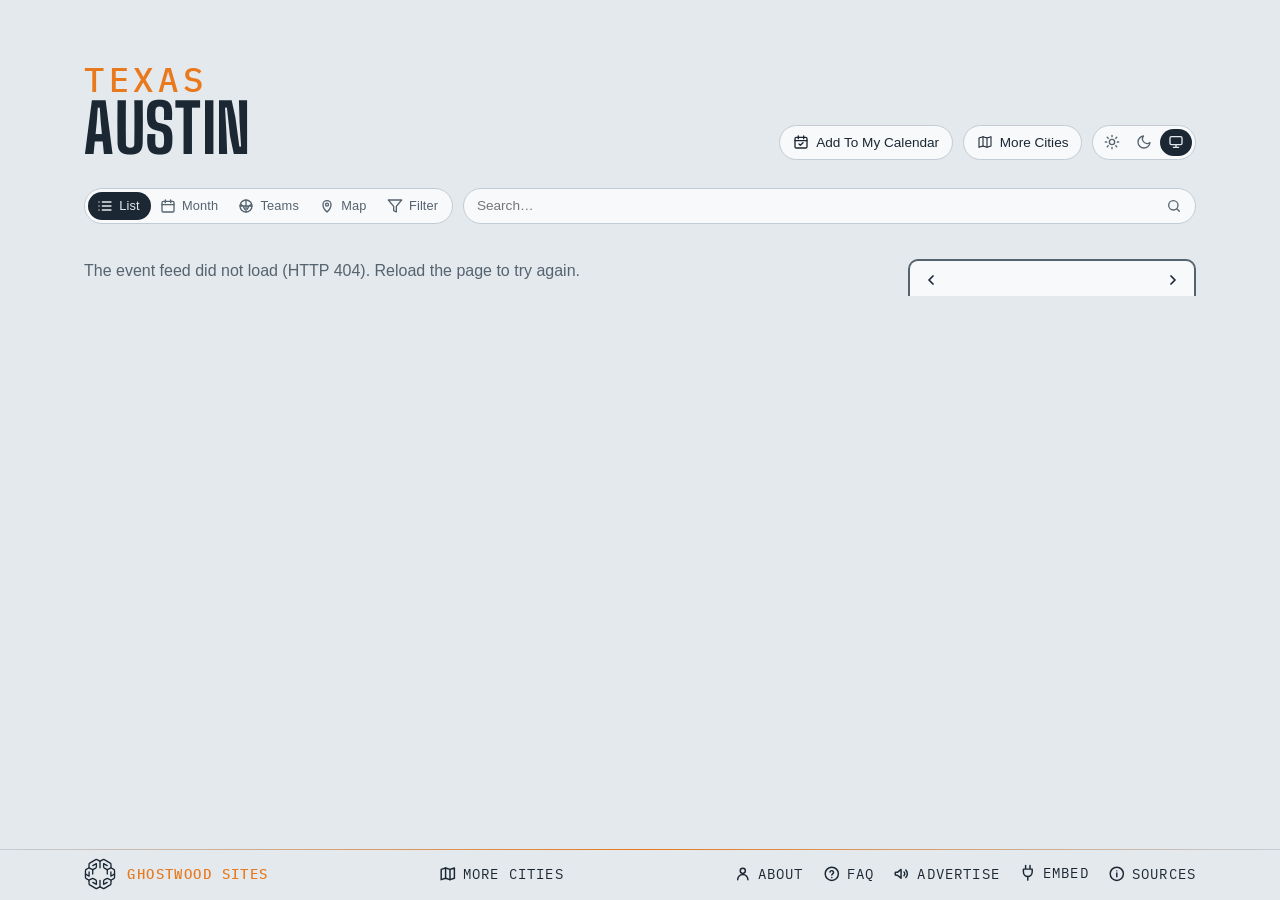
==== commit 15df8cbb: "Sources and About Us as their own pages, FAQ the same on every site, More Cities centred Co-Authored" ====
--- a/site/index.html
+++ b/site/index.html
@@ -378,6 +378,11 @@
   <p class="gw-credit"><strong>Ghostwood Sites</strong></p>
   </a>
   <div class="foot-links"> <!-- Advertise, Embed, Sources as one thing at the row's right end, the credit at its left (the "Updated" stamp between them was removed 2026-10-05, Steve) -->
+  <!-- about us, just left of the FAQ (Steve, 2026-10-29: "Create an about us section just to the left of FAQ, make it work the same") -->
+  <a class="foot-link" id="about" href="about.html" title="About here.events">
+    <svg viewBox="0 0 24 24" fill="none" stroke="currentColor" stroke-width="2" stroke-linecap="round" stroke-linejoin="round" aria-hidden="true"><circle cx="12" cy="8" r="3.5"/><path d="M5 20a7 7 0 0 1 14 0"/></svg>
+    <span>About</span>
+  </a>
   <!-- the questions page, behind a question mark (Steve, 2026-10-28: "creating a FAQ page") -->
   <a class="foot-link" id="faq" href="faq.html" title="Questions about this calendar">
     <svg viewBox="0 0 24 24" fill="none" stroke="currentColor" stroke-width="2" stroke-linecap="round" stroke-linejoin="round" aria-hidden="true"><circle cx="12" cy="12" r="9"/><path d="M9.5 9.5a2.5 2.5 0 0 1 4.9.7c0 1.7-2.4 2.1-2.4 3.6M12 17h.01"/></svg>
@@ -388,37 +393,11 @@
     <svg viewBox="0 0 24 24" fill="none" stroke="currentColor" stroke-width="2" stroke-linecap="round" stroke-linejoin="round" aria-hidden="true"><path d="M3 11v2a1 1 0 0 0 1 1h2l5 4V6L6 10H4a1 1 0 0 0-1 1z"/><path d="M15 9.5a3.5 3.5 0 0 1 0 5"/><path d="M17.5 7a7 7 0 0 1 0 10"/></svg>
     <span>Advertise</span>
   </a>
-  <!-- the sources, behind an info mark that opens upward like Embed -->
-  <details class="share info" id="sources">
-    <summary title="Where the listings come from">
-      <svg viewBox="0 0 24 24" fill="none" stroke="currentColor" stroke-width="2" stroke-linecap="round" stroke-linejoin="round" aria-hidden="true"><circle cx="12" cy="12" r="9"/><path d="M12 11v5M12 8h.01"/></svg>
-      <span>Sources</span>
-    </summary>
-    <div class="share-body info-body">
-      <div class="share-cols">
-        <div>
-          <h3>Ticketing feeds</h3>
-          <p>Ticketmaster, room by room — Moody Center, Q2 Stadium, DKR, ACL Live, Bass Concert Hall, COTA, the amphitheatres, the Red River and East Side clubs, Cedar Park, Round Rock and New Braunfels. Church events are left out.</p>
-        </div>
-        <div>
-          <h3>Venue calendars</h3>
-          <p>None yet — the rooms whose shows Ticketmaster never lists (the Continental Club, the Saxon Pub, the Paramount and Stateside, the Long Center, Gruene Hall) are the next thing to add.</p>
-        </div>
-        <div>
-          <h3>Game dates</h3>
-          <p>ESPN for the Longhorns (football and basketball) and Austin FC, MLB’s stats API for the Express (first-pitch times and the Pacific Coast League standings), and the AHL’s HockeyTech feed for the Stars.</p>
-        </div>
-        <div>
-          <h3>The final word</h3>
-          <p>Refreshed once a day. Every listing links to the venue or ticket page — check there before you go.</p>
-        </div>
-      </div>
-        <div>
-          <h3>The map</h3>
-          <p>The shoreline, the lakes and the main roads are © <a href="https://www.openstreetmap.org/copyright" target="_blank" rel="noopener">OpenStreetMap</a> contributors (ODbL), drawn here as one file made at build time — no map tiles, nothing fetched from anywhere else. Venues are placed from their street addresses.</p>
-        </div>
-    </div>
-  </details>
+  <!-- the sources, their own page like the FAQ (Steve, 2026-10-29: "clicking on sources looks bad here … make it work like FAQ") -->
+  <a class="foot-link" id="sources" href="sources.html" title="Where the listings come from">
+    <svg viewBox="0 0 24 24" fill="none" stroke="currentColor" stroke-width="2" stroke-linecap="round" stroke-linejoin="round" aria-hidden="true"><circle cx="12" cy="12" r="9"/><path d="M12 11v5M12 8h.01"/></svg>
+    <span>Sources</span>
+  </a>
   <details class="share" id="embed">
     <summary>
       <svg class="plug" viewBox="0 0 24 24" fill="none" stroke="currentColor" stroke-width="2" stroke-linecap="round" stroke-linejoin="round" aria-hidden="true"><path d="M9 2v5M15 2v5M6 7h12v4a6 6 0 0 1-12 0V7zM12 17v5"/></svg>
--- a/site/styles.css
+++ b/site/styles.css
@@ -962,7 +962,13 @@
 /* two things across, one at each end — the credit and the links (the Updated
    stamp that sat dead centre between them was removed 2026-10-05, Steve) */
 @media (min-width: 641px) {
-  .foot-inner { display: grid; grid-template-columns: auto auto; justify-content: space-between; }
+  .foot-inner { display: grid; grid-template-columns: auto 1fr; }
+  /* the links fill the rest of the row, packed right; More Cities, first among
+     them, takes equal auto margins so it sits centred in the open space between
+     the credit and About (Steve, 2026-10-29: "more cities in the footer should be
+     centerd in this open space") */
+  footer .foot-links { justify-content: flex-end; }
+  footer #moreCities { margin-inline: auto; }
 }
 footer p { color: var(--ink-soft); font-size: .72rem; margin: 0; }
 .gw { display: flex; align-items: center; gap: .7rem; }
@@ -973,7 +979,7 @@
 footer .foot-links { order: 3; display: flex; align-items: center; gap: 1.2rem; }
 footer .foot-link { order: 1; } /* Advertise, Embed, Sources */
 footer #embed { order: 2; }
-footer .share.info { order: 3; position: relative; }
+footer #sources { order: 3; } /* a page link since 2026-10-29, still last on the row */
 /* the Advertise link: dressed as the Sources / Embed labels, after them */
 footer .foot-link { position: relative; top: -.5px; display: inline-flex; align-items: center; gap: .4rem; /* measured half a pixel under its neighbours' labels (Steve, 2026-09-15) */ font-family: var(--mono); font-size: .9rem; text-transform: uppercase; letter-spacing: .08em; color: var(--ink); text-decoration: none; padding: .2rem 0; white-space: nowrap; }
 footer .foot-link:hover { color: var(--ink-soft); }
@@ -989,10 +995,6 @@
 .ad-page ul { padding-left: 1.2rem; }
 .ad-page .ad-lead { font-size: 1.1rem; color: var(--ink); }
 .ad-page .ad-back { display: inline-block; margin-top: 2rem; font-family: var(--mono); font-size: .8rem; text-transform: uppercase; letter-spacing: .08em; color: var(--ink); }
-footer .info summary svg { width: 1.1rem; height: 1.1rem; }
-.info-body { width: min(18rem, 90vw); text-align: left; } /* the Embed panel's width; its own details box is only as wide as its label */
-.info-body h3 { font-size: 1.05rem; margin: 0 0 .4rem; }
-.info-body p { color: var(--ink-soft); margin: 0 0 .5rem; }
 footer .share summary { font-size: .9rem; white-space: nowrap; }
 .foot-inner.is-tight .share summary span, .foot-inner.is-tighter .gw-credit {
   position: absolute; width: 1px; height: 1px; overflow: hidden; clip: rect(0 0 0 0); white-space: nowrap;
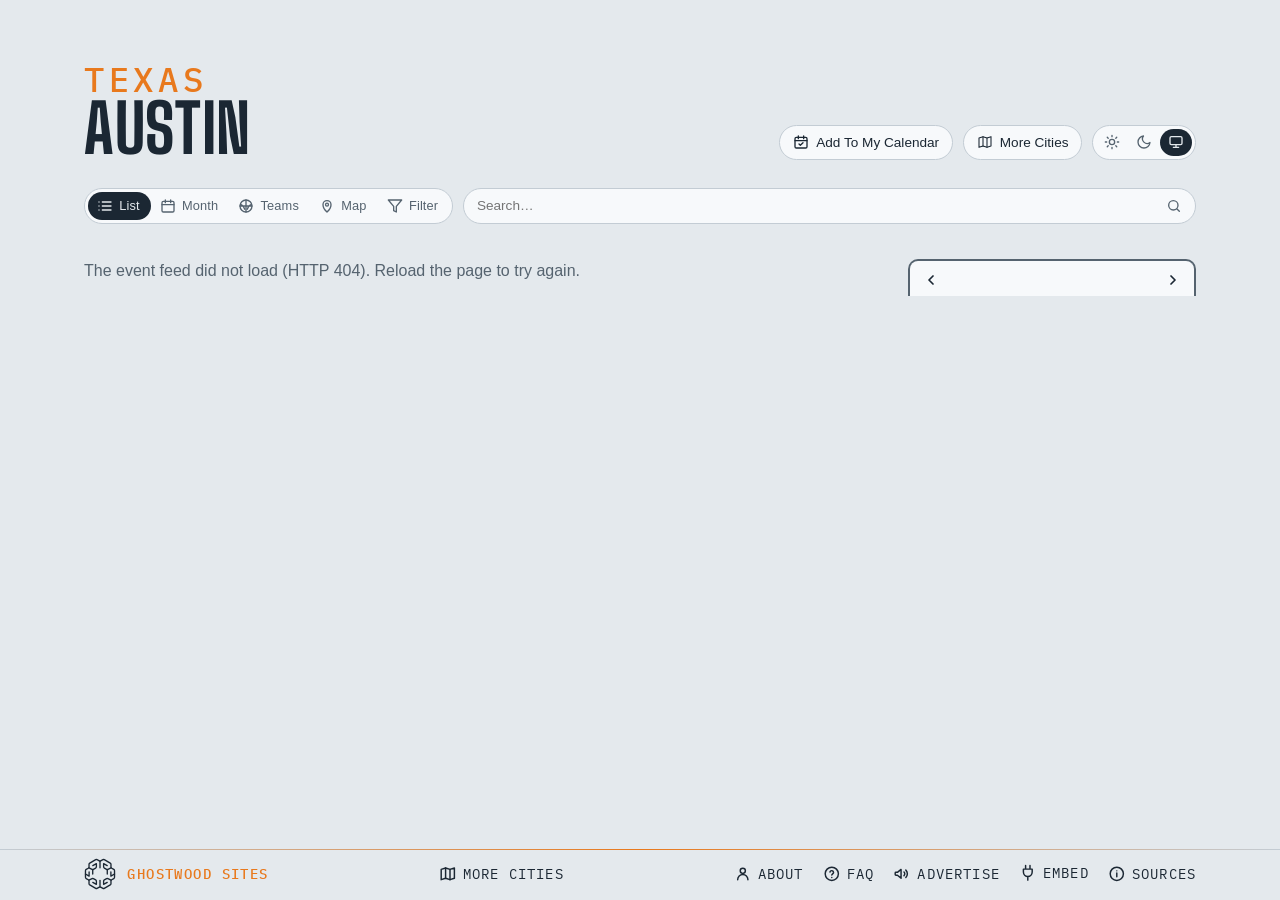
==== commit f7bc0896: "Event sheet: drop the Hide <club> button (Season stays); channels.json paytv field (lqa d5576f7) Co-" ====
--- a/site/index.html
+++ b/site/index.html
@@ -454,9 +454,8 @@
     <div class="sheet-actions">
       <!-- order: the short chips first so they share a line, the long venue link after (Steve, 2026-09-15) -->
       <a id="sheetTickets" class="btn-cal" href="#" target="_blank" rel="noopener">Tickets</a>
-      <!-- the plain way to hide a club's home games (2026-09-20); an Undo toast follows. The venue's own Only / Hide
-           chips went 2026-10-26 (Steve: only Tickets and the venue link); the filter panel still has both -->
-      <button id="sheetHideTeam" class="chip" type="button" title="Hide this club's home games" hidden></button>
+      <!-- the venue's own Only / Hide chips went 2026-10-26 (Steve: only Tickets and the venue link) and the club's
+           Hide chip 2026-11-01 (Season stays); the filter panel still hides either -->
       <button id="sheetTeam" class="chip" type="button" title="This club's whole season in the Teams view" hidden></button>
       <a id="sheetVenueLink" class="chip" href="#" target="_blank" rel="noopener"></a>
       <button id="sheetClose" class="chip" type="button">Close</button>
--- a/site/styles.css
+++ b/site/styles.css
@@ -1971,11 +1971,14 @@
 .lm-water-name { font-family: var(--body); font-style: italic; letter-spacing: .04em; fill: color-mix(in srgb, var(--ink) 55%, #4da3f0); pointer-events: none; }
 .lm-peak { fill: none; stroke: var(--ink-soft); stroke-width: calc(var(--u, 1) * 1.2); stroke-linejoin: round; }
 .lm-peak-name { font-family: var(--mono); letter-spacing: .06em; fill: var(--ink-soft); opacity: .8; paint-order: stroke; stroke: var(--mist); stroke-width: calc(var(--u, 1) * 3); pointer-events: none; }
+:root { --lm-dot: #e8791d; } /* the map's dots: the Ghostwood orange, one shade per theme (Steve, 2026-10-30) */
+:root[data-theme="dark"] { --lm-dot: #f08a33; }
+@media (prefers-color-scheme: dark) { :root:not([data-theme="light"]) { --lm-dot: #f08a33; } }
 .lm-pin { cursor: pointer; outline: none; }
-.lm-pin circle { stroke: var(--mist); stroke-width: calc(var(--u, 1) * 1.6); transition: stroke-width .12s; }
-.lm-pin.is-empty circle { fill: var(--mist); stroke: var(--pin); stroke-dasharray: calc(var(--u, 1) * 2) calc(var(--u, 1) * 2); } /* nothing upcoming under the filters: a hollow ring in the room's colour */
+.lm-pin circle { fill: var(--pin); stroke: var(--mist); stroke-width: calc(var(--u, 1) * 1.6); transition: stroke-width .12s; }
+.lm-pin.is-empty circle { fill: var(--mist); stroke: var(--pin); stroke-dasharray: calc(var(--u, 1) * 2) calc(var(--u, 1) * 2); } /* nothing upcoming under the filters: a hollow ring */
 .lm-pin:hover circle, .lm-pin:focus-visible circle, .lm-pin.is-open circle { stroke: var(--ink); stroke-width: calc(var(--u, 1) * 2.4); }
-.lm-pin .lm-n { font-family: var(--mono); font-weight: 700; fill: var(--mist); text-anchor: middle; pointer-events: none; }
+.lm-pin .lm-n { font-family: var(--mono); font-weight: 700; fill: #141a20; text-anchor: middle; pointer-events: none; }
 .lm-pin.is-empty .lm-n { fill: var(--pin); }
 .lm-pin .lm-name { font-family: var(--body); font-weight: 600; fill: var(--ink); paint-order: stroke; stroke: var(--mist); stroke-width: calc(var(--u, 1) * 3.2); stroke-linejoin: round; pointer-events: none; }
 .lm-pin.is-empty .lm-name { fill: var(--ink-soft); font-weight: 500; }
@@ -1987,19 +1990,24 @@
 .lm-zoom button[data-z="me"] { margin-top: .3rem; } /* the crosshair: the visitor's own spot, a little apart from the zoom */
 .lm-zoom button.is-busy { opacity: .5; cursor: progress; }
 .lm-zoom button[aria-pressed="true"] { color: #2f7fd6; border-color: #2f7fd6; }
-.lm-city { cursor: pointer; }
-.lm-city-dot { fill: #1f8a4c; stroke: #fff; stroke-width: calc(var(--u, 1) * 1.5); }
-.lm-sign-board { fill: #0f7a45; stroke: #fff; stroke-width: calc(var(--u, 1) * 1); } /* one thin white line as the board's edge (Steve, 2026-10-26: 'the white border should actually be the border') */
-.lm-sign-hit { fill: #fff; opacity: 0; }
-.lm-city:hover .lm-sign-hit, .lm-city:focus-visible .lm-sign-hit { opacity: .14; }
-.lm-sign-name, .lm-sign-mi { font-family: var(--body); font-weight: 700; letter-spacing: .01em; fill: #fff; pointer-events: none; }
-.lm-sign-name { letter-spacing: .03em; }
+.lm-zoom button[data-z="cities"] { margin-top: .3rem; } /* Switch City (and Switch Neighbourhood under it): the other sites, a little apart from the zoom — in place of the green signposts (Steve, 2026-10-31) */
+.lm-zoom button[aria-expanded="true"] { color: var(--ink); border-color: var(--ink); }
+.lm-switch .lm-sw-list { list-style: none; margin: .1rem 0 .35rem; padding: 0; }
+.lm-switch .lm-sw-row { display: flex; align-items: baseline; gap: .55rem; padding: .45rem .1rem; border-top: 1px solid var(--line); color: var(--ink); text-decoration: none; font: 500 .9rem/1.25 var(--body); }
+.lm-switch li:first-child .lm-sw-row { border-top: 0; }
+.lm-switch a.lm-sw-row:hover .lm-sw-name, .lm-switch a.lm-sw-row:focus-visible .lm-sw-name { text-decoration: underline; text-underline-offset: .15em; }
+.lm-switch .lm-sw-name { flex: 1; min-width: 0; overflow: hidden; text-overflow: ellipsis; white-space: nowrap; }
+.lm-switch .lm-sw-tag { flex: none; font-family: var(--mono); font-size: .62rem; letter-spacing: .08em; text-transform: uppercase; color: var(--ink-soft); }
+.lm-switch .lm-sw-far { flex: none; font-family: var(--mono); font-size: .72rem; letter-spacing: .04em; color: var(--ink-soft); }
+.lm-switch .is-here .lm-sw-row { font-weight: 700; }
+.lm-switch .is-here .lm-sw-row::after { content: '✓'; flex: none; color: var(--ink-soft); }
+.lm-caption .lm-reset { font: inherit; letter-spacing: inherit; text-transform: inherit; color: var(--ink); background: none; border: 0; border-bottom: 1px solid currentColor; border-radius: 0; padding: 0; cursor: pointer; } /* the filters leave nothing on the map: one tap back to the default (Steve, 2026-10-31) */
+.lm-caption .lm-reset[hidden] { display: none; }
 .lm-me-dot { fill: #2f7fd6; stroke: var(--mist); stroke-width: calc(var(--u, 1) * 2); }
 .lm-me-acc { fill: #2f7fd6; fill-opacity: .14; stroke: #2f7fd6; stroke-opacity: .45; stroke-width: calc(var(--u, 1) * .8); animation: lm-pulse 2.4s ease-out infinite; transform-box: fill-box; transform-origin: center; }
 @keyframes lm-pulse { 0% { fill-opacity: .22; } 100% { fill-opacity: .08; } }
 .lm-pin.is-city circle { opacity: .78; } /* the rest of the city on a neighbourhood map: a shade quieter than the neighbourhood's own rooms */
 .lm-pin.is-city .lm-name { font-weight: 500; fill: var(--ink-soft); }
-.lm-pin .lm-stack { stroke: var(--mist); stroke-width: calc(var(--u, 1) * 1.6); } /* a group of venues (Steve, 2026-10-28): the next venues' discs peek out behind the first */
 .lm-pin.is-group .lm-name { font-weight: 700; }
 /* a group's card: one row a venue, folded like a reddit thread — [+] opens its next events under a thread line, [–] folds them */
 .lm-pop .lm-tree { margin: 0 0 .3rem; }
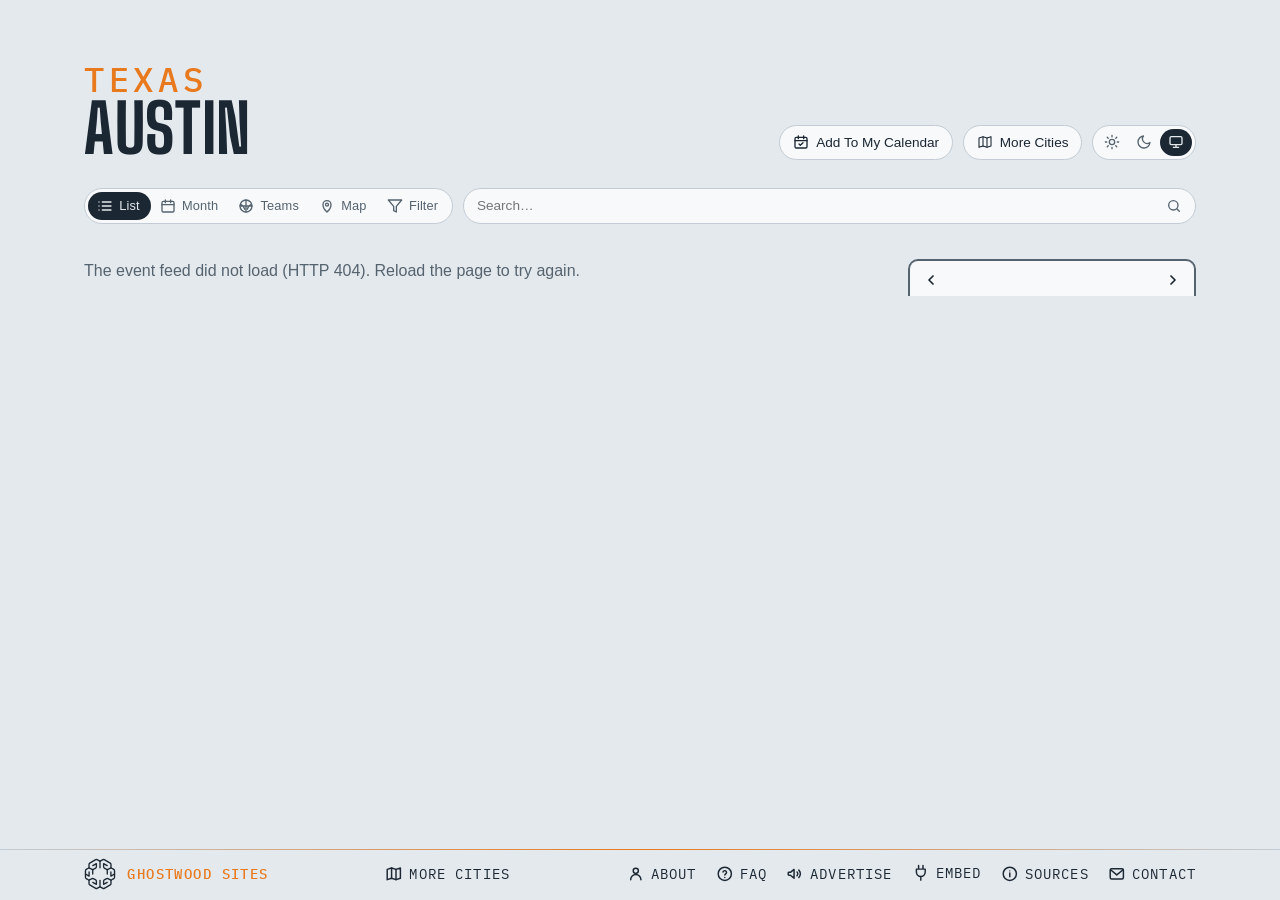
==== commit 5d4ab190: "Footer: a Contact item after Sources, mailto hello@here.events Co-Authored-By: Claude Opus 5.5 <nore" ====
--- a/site/index.html
+++ b/site/index.html
@@ -398,6 +398,11 @@
     <svg viewBox="0 0 24 24" fill="none" stroke="currentColor" stroke-width="2" stroke-linecap="round" stroke-linejoin="round" aria-hidden="true"><circle cx="12" cy="12" r="9"/><path d="M12 11v5M12 8h.01"/></svg>
     <span>Sources</span>
   </a>
+  <!-- write to us: a mailto link after Sources (Steve, 2026-11-05: "adda contact item, it will be a mail to link … (i.e. not steve@)") -->
+  <a class="foot-link" id="contact" href="mailto:hello@here.events" title="Write to here.events">
+    <svg viewBox="0 0 24 24" fill="none" stroke="currentColor" stroke-width="2" stroke-linecap="round" stroke-linejoin="round" aria-hidden="true"><rect x="3" y="5" width="18" height="14" rx="2"/><path d="M3.5 6.5l8.5 7 8.5-7"/></svg>
+    <span>Contact</span>
+  </a>
   <details class="share" id="embed">
     <summary>
       <svg class="plug" viewBox="0 0 24 24" fill="none" stroke="currentColor" stroke-width="2" stroke-linecap="round" stroke-linejoin="round" aria-hidden="true"><path d="M9 2v5M15 2v5M6 7h12v4a6 6 0 0 1-12 0V7zM12 17v5"/></svg>
--- a/site/styles.css
+++ b/site/styles.css
@@ -21,6 +21,8 @@
   --v-bass: #4a9e2e; --v-cota: #332e9e; --v-germania: #9e532e; --v-heb: #2e9e74; --v-dell: #952e9e; --v-zilker: #879e2e;
   --v-stubbs: #2e669e; --v-emos: #9e2e45; --v-mohawk: #2e9e37; --v-scoot: #582e9e; --v-antones: #9e792e; --v-catil: #2e9e9a;
   --v-concourse: #9e2e82; --v-radioeast: #619e2e; --v-whitewater: #2e409e;
+  --v-13thfloor: #9e2e57; --v-hotelvegas: #823526; --v-sagebrush: #b5ba36; --v-chessclub: #2e799e; --v-vinylbeautybar: #825426; --v-baths: #36ba9f; /* the DICE venues (2026-11-03) */
+  --v-scottishriteth: #442e9e;
   --venue-text: 72%;     /* how much of the venue hue the card's venue label keeps (light mode) */
   --tint: 26%;           /* the venue wash behind a series card (light mode; 13% in the dark palette) */
   --row-a: #f3f6f8; --row-b: #d6dde3; /* the list's rows alternate light and dark grey; only a series keeps its venue's hue (Steve, 2026-10-20) */
@@ -62,6 +64,8 @@
     --v-bass: #9fea86; --v-cota: #8a86ea; --v-germania: #eaa786; --v-heb: #86eac4; --v-dell: #e186ea; --v-zilker: #d5ea86;
     --v-stubbs: #86b7ea; --v-emos: #ea869a; --v-mohawk: #86ea8e; --v-scoot: #ab86ea; --v-antones: #eac886; --v-catil: #86eae6;
     --v-concourse: #ea86d0; --v-radioeast: #b3ea86; --v-whitewater: #8696ea;
+    --v-13thfloor: #ea86aa; --v-hotelvegas: #f0b4a8; --v-sagebrush: #dfe363; --v-chessclub: #86c8ea; --v-vinylbeautybar: #f0cca8; --v-baths: #63e3ca; /* the DICE venues (2026-11-03) */
+    --v-scottishriteth: #9a86ea;
     --venue-text: 100%; --tint: 13%;
     --row-a: #1e252c; --row-b: #2c343c;
     --t-concert: #f0806a; --t-sports: #f2d21b; --t-arts: #d63a4f;
@@ -81,6 +85,8 @@
   --v-bass: #9fea86; --v-cota: #8a86ea; --v-germania: #eaa786; --v-heb: #86eac4; --v-dell: #e186ea; --v-zilker: #d5ea86;
   --v-stubbs: #86b7ea; --v-emos: #ea869a; --v-mohawk: #86ea8e; --v-scoot: #ab86ea; --v-antones: #eac886; --v-catil: #86eae6;
   --v-concourse: #ea86d0; --v-radioeast: #b3ea86; --v-whitewater: #8696ea;
+  --v-13thfloor: #ea86aa; --v-hotelvegas: #f0b4a8; --v-sagebrush: #dfe363; --v-chessclub: #86c8ea; --v-vinylbeautybar: #f0cca8; --v-baths: #63e3ca; /* the DICE venues (2026-11-03) */
+  --v-scottishriteth: #9a86ea;
   --venue-text: 100%; --tint: 13%;
   --row-a: #1e252c; --row-b: #2c343c;
   --t-concert: #f0806a; --t-sports: #f2d21b; --t-arts: #d63a4f;
@@ -980,6 +986,7 @@
 footer .foot-link { order: 1; } /* Advertise, Embed, Sources */
 footer #embed { order: 2; }
 footer #sources { order: 3; } /* a page link since 2026-10-29, still last on the row */
+footer #contact { order: 4; } /* the mailto, after Sources (2026-11-05) */
 /* the Advertise link: dressed as the Sources / Embed labels, after them */
 footer .foot-link { position: relative; top: -.5px; display: inline-flex; align-items: center; gap: .4rem; /* measured half a pixel under its neighbours' labels (Steve, 2026-09-15) */ font-family: var(--mono); font-size: .9rem; text-transform: uppercase; letter-spacing: .08em; color: var(--ink); text-decoration: none; padding: .2rem 0; white-space: nowrap; }
 footer .foot-link:hover { color: var(--ink-soft); }
@@ -1966,6 +1973,7 @@
 .lm-road { fill: none; stroke: var(--road); stroke-linecap: round; stroke-linejoin: round; stroke-width: calc(var(--u, 1) * .6); opacity: .45; }
 .lm-road-primary, .lm-road-trunk { stroke-width: calc(var(--u, 1) * .9); opacity: .6; }
 .lm-road-motorway { stroke-width: calc(var(--u, 1) * 1.5); opacity: .8; }
+.lm-boundary { fill: none; stroke: var(--lm-dot); stroke-width: calc(var(--u, 1) * 1.3); stroke-dasharray: calc(var(--u, 1) * 6) calc(var(--u, 1) * 3.5); stroke-linecap: round; stroke-linejoin: round; opacity: .7; pointer-events: none; } /* the city's or neighbourhood's own line (build-local-map.mjs `boundary`): dashed, the map dots' orange, over the roads and under the labels and pins */
 .lm-town { font-family: var(--mono); font-weight: 500; letter-spacing: .08em; text-transform: uppercase; fill: var(--ink-soft); paint-order: stroke; stroke: var(--mist); stroke-width: calc(var(--u, 1) * 3); stroke-linejoin: round; pointer-events: none; }
 .lm-town-dot { fill: var(--ink-soft); }
 .lm-water-name { font-family: var(--body); font-style: italic; letter-spacing: .04em; fill: color-mix(in srgb, var(--ink) 55%, #4da3f0); pointer-events: none; }
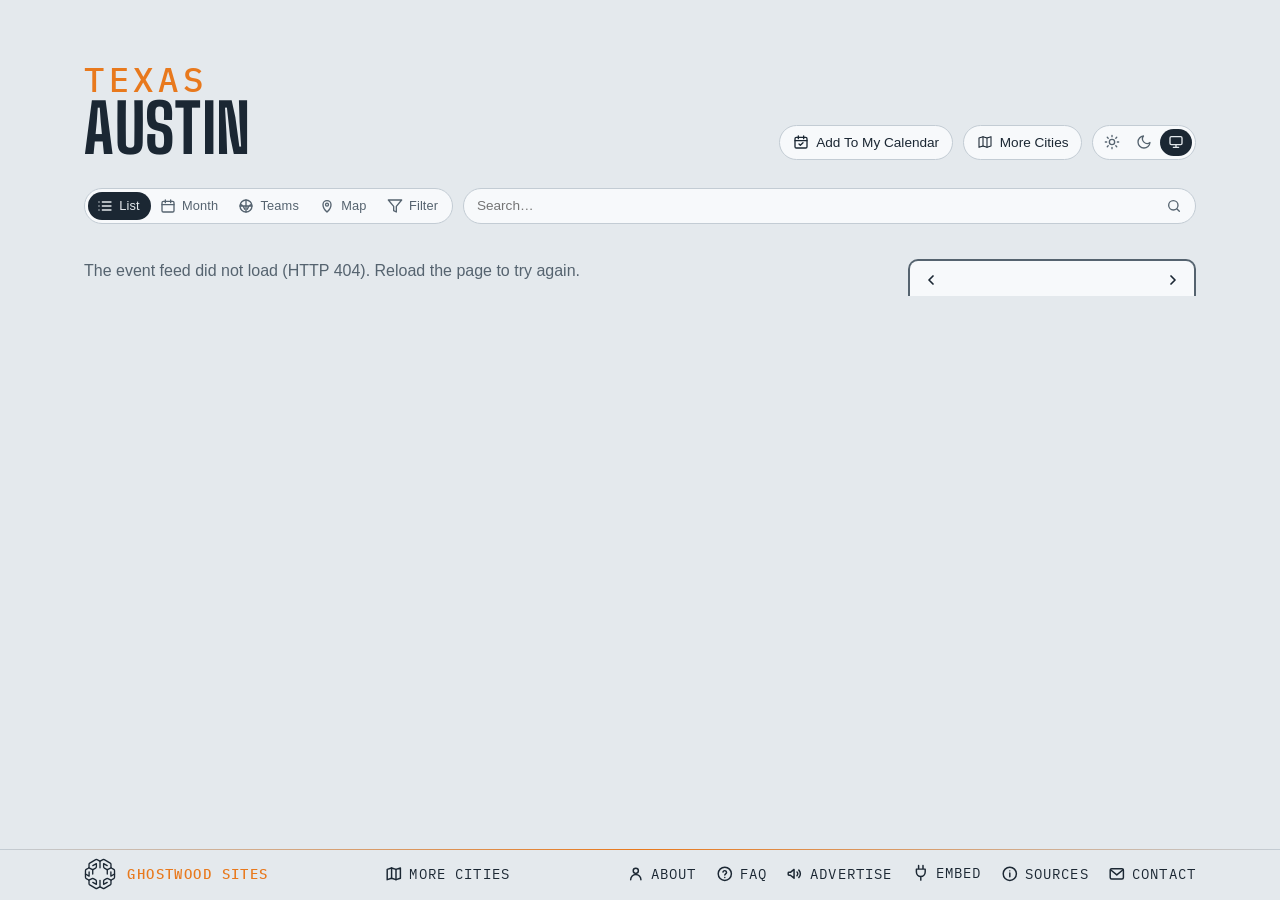
==== commit f43f22a4: "AdSense: the site tag on this site, so the here.events review reaches the calendars Co-Authored-By: " ====
--- a/site/index.html
+++ b/site/index.html
@@ -27,6 +27,7 @@
   gtag('js', new Date());
   gtag('config', 'G-BTQFXS68HN');
 </script>
+<script async src="https://pagead2.googlesyndication.com/pagead/js/adsbygoogle.js?client=ca-pub-4058649258846072" crossorigin="anonymous"></script>
 <title>Austin Events — stadiums, arenas &amp; music rooms</title>
 <meta name="description" content="What's on in Austin — Moody Center, Q2 Stadium, DKR, ACL Live, the Red River clubs and the amphitheatres, with the home teams' seasons. Calendar, iCal feed, and embeddable widget.">
 <!-- the site's own address and what a shared link shows: name, line, and the share card (share.png, 1200×630, scripts/share-card.mjs) -->
--- a/site/styles.css
+++ b/site/styles.css
@@ -413,6 +413,10 @@
 .fp-preset { font-size: .8rem; padding: .4em .85em; min-height: 2rem; }
 .fp-preset:hover { border-color: var(--ink-soft); }
 .fp-preset.is-on { background: var(--ink); color: var(--sky); border-color: var(--ink); }
+/* the panel's foot: Apply, pinned to the bottom edge while the panel scrolls (2026-11-05) */
+.fp-foot { position: sticky; bottom: -1rem; z-index: 1; display: flex; justify-content: flex-end; margin: 1.1rem -1.1rem -1rem; padding: .7rem 1.1rem; background: var(--mist); border-top: 1px solid var(--line); }
+.fp-foot .fp-apply { font-size: .9rem; font-weight: 600; padding: .45em 1.6em; min-height: 2.25rem; background: var(--ink); color: var(--sky); border-color: var(--ink); }
+.fp-foot .fp-apply:hover { background: color-mix(in srgb, var(--ink) 85%, var(--sky)); }
 .fp-group h3 {
   white-space: nowrap; /* never wraps (Steve, 2026-09-22) */
   font-family: var(--mono); font-size: .68rem; text-transform: uppercase;
@@ -877,6 +881,7 @@
 .pop-filter { display: flex; justify-content: center; gap: .5em; align-items: center; cursor: pointer; font-weight: 600; font-size: .88rem; margin: 0 0 .8rem; }
 .pop-filter input { accent-color: var(--ink); }
 .pop-filter[hidden] { display: none; } /* an author display beats the hidden attribute: say it outright (Teams mode has no filter to include) */
+.pop-filter-note { margin: -.45rem 0 .9rem; font-size: .68rem; } /* the filter row's footnote: the calendar keeps the filters it was added with (2026-11-05) */
 
 /* ---- share / embed: a <details> in the footer that opens UPWARD, its body
    floating over the list ---- */
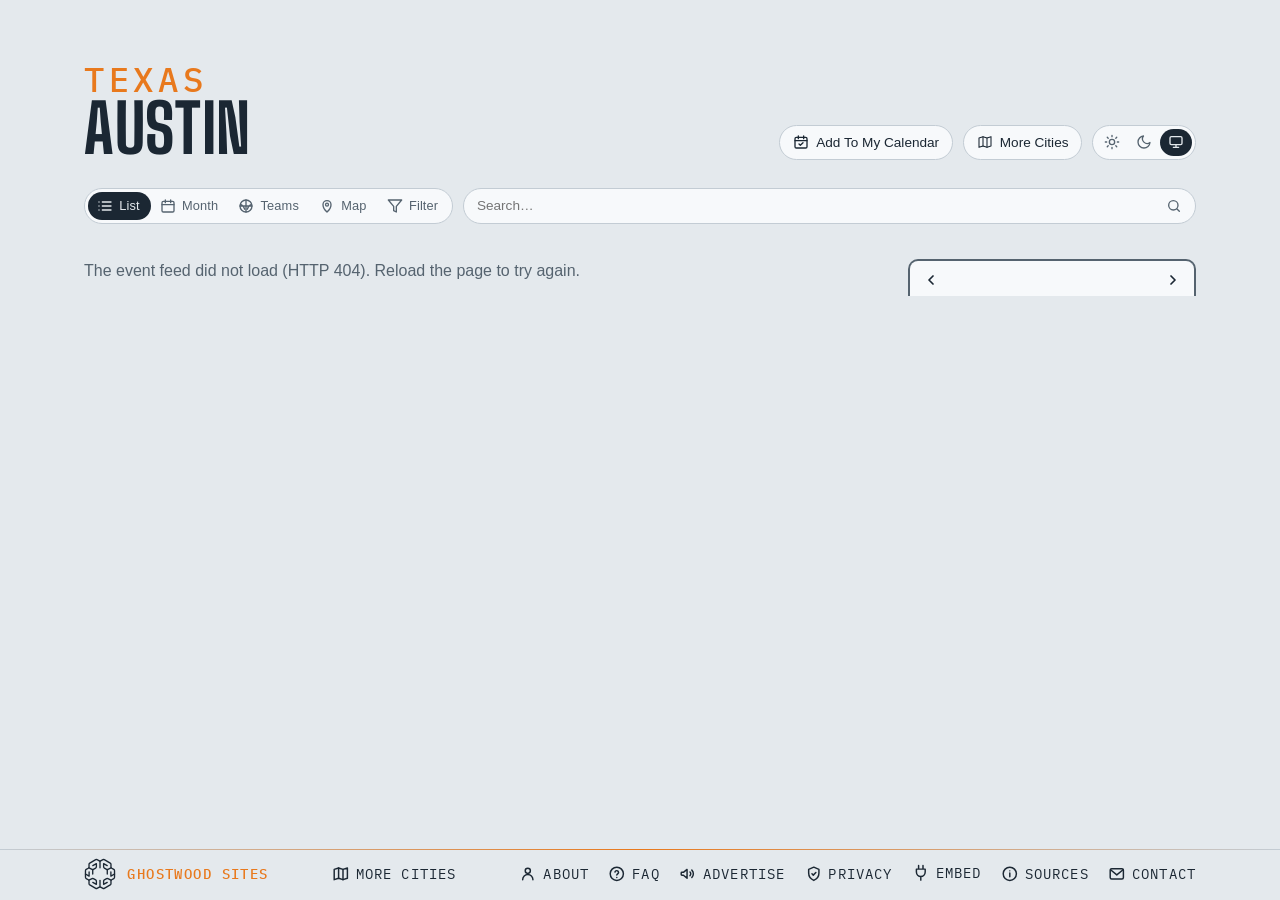
==== commit f1481f9f: "Footer: a Privacy link to here.events/privacy/; About and FAQ name AdSense instead of "no ads that f" ====
--- a/site/index.html
+++ b/site/index.html
@@ -404,6 +404,10 @@
     <svg viewBox="0 0 24 24" fill="none" stroke="currentColor" stroke-width="2" stroke-linecap="round" stroke-linejoin="round" aria-hidden="true"><rect x="3" y="5" width="18" height="14" rx="2"/><path d="M3.5 6.5l8.5 7 8.5-7"/></svg>
     <span>Contact</span>
   </a>
+  <a class="foot-link" id="privacy" href="https://here.events/privacy/" title="Cookies, analytics and ads">
+    <svg viewBox="0 0 24 24" fill="none" stroke="currentColor" stroke-width="2" stroke-linecap="round" stroke-linejoin="round" aria-hidden="true"><path d="M12 3l7 3v5c0 4.5-3 8.3-7 10-4-1.7-7-5.5-7-10V6l7-3z"/><path d="M9.5 12l1.8 1.8 3.5-3.6"/></svg>
+    <span>Privacy</span>
+  </a>
   <details class="share" id="embed">
     <summary>
       <svg class="plug" viewBox="0 0 24 24" fill="none" stroke="currentColor" stroke-width="2" stroke-linecap="round" stroke-linejoin="round" aria-hidden="true"><path d="M9 2v5M15 2v5M6 7h12v4a6 6 0 0 1-12 0V7zM12 17v5"/></svg>
